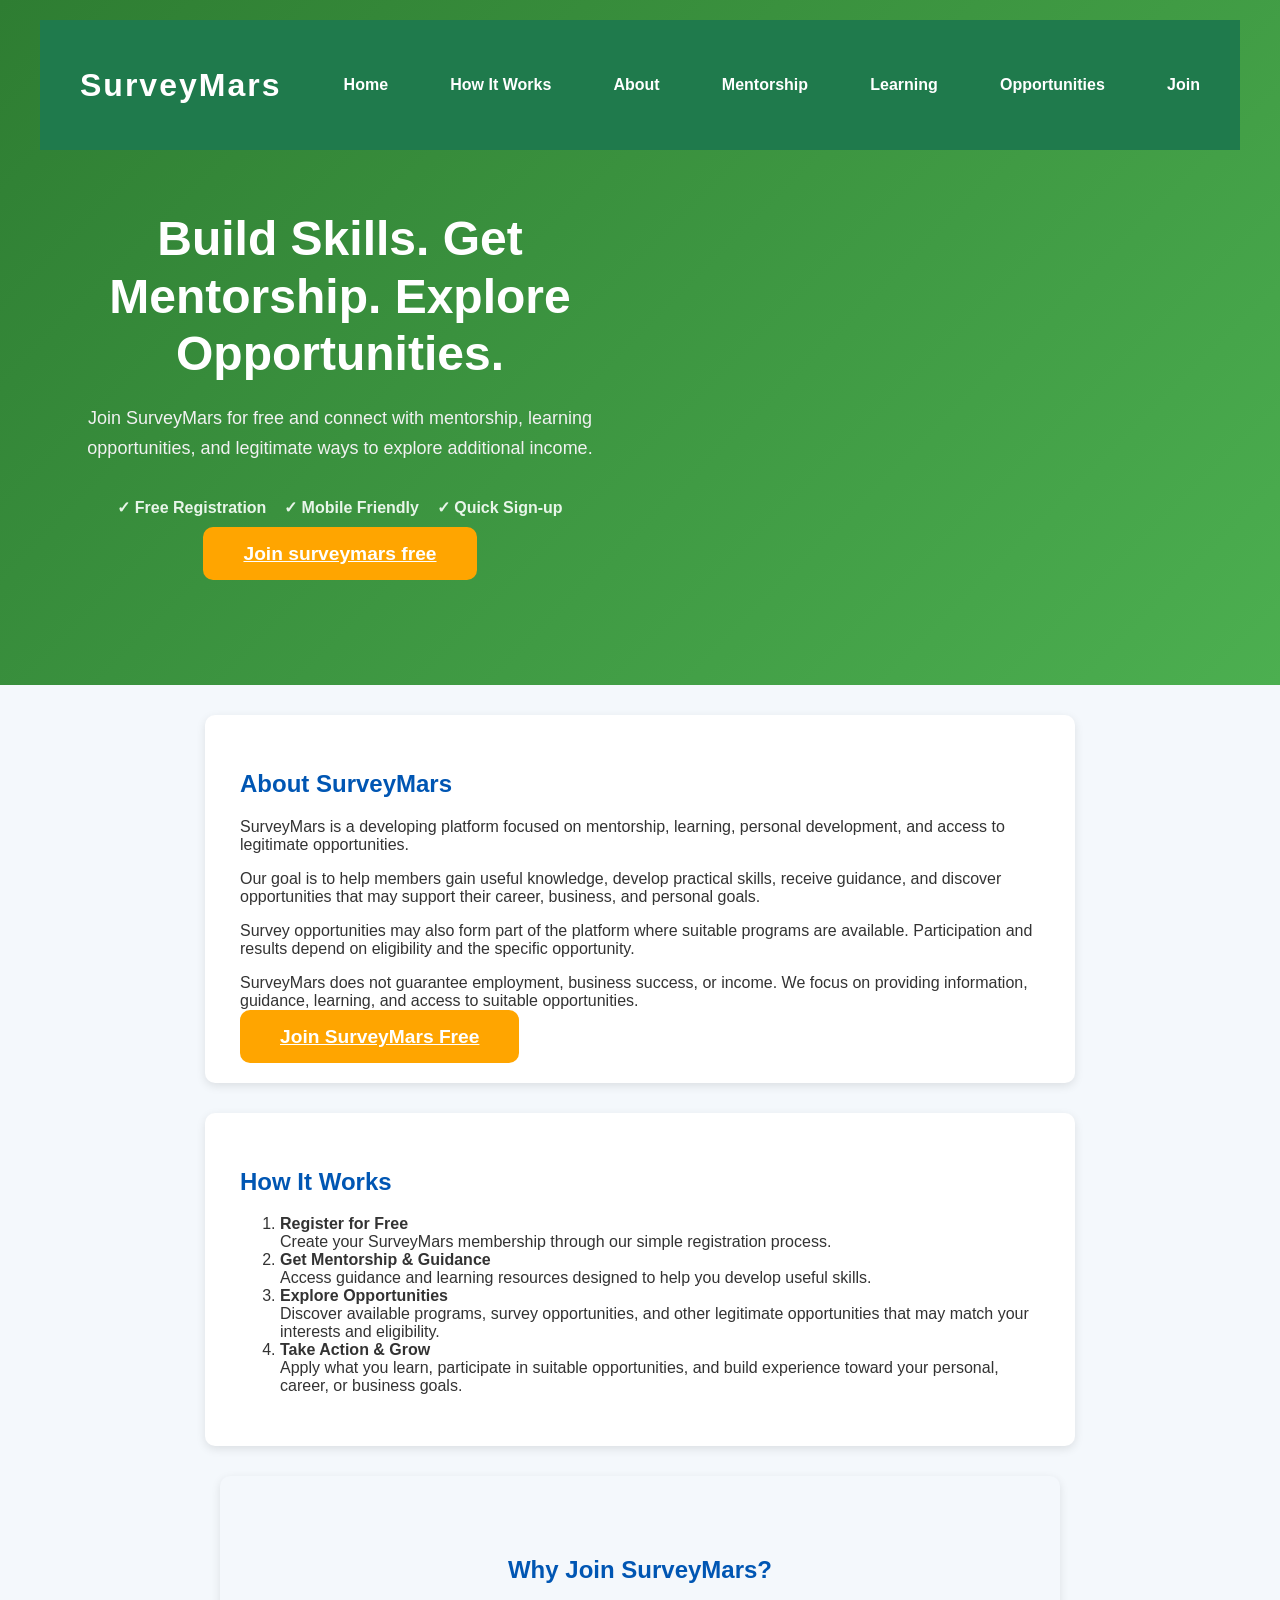
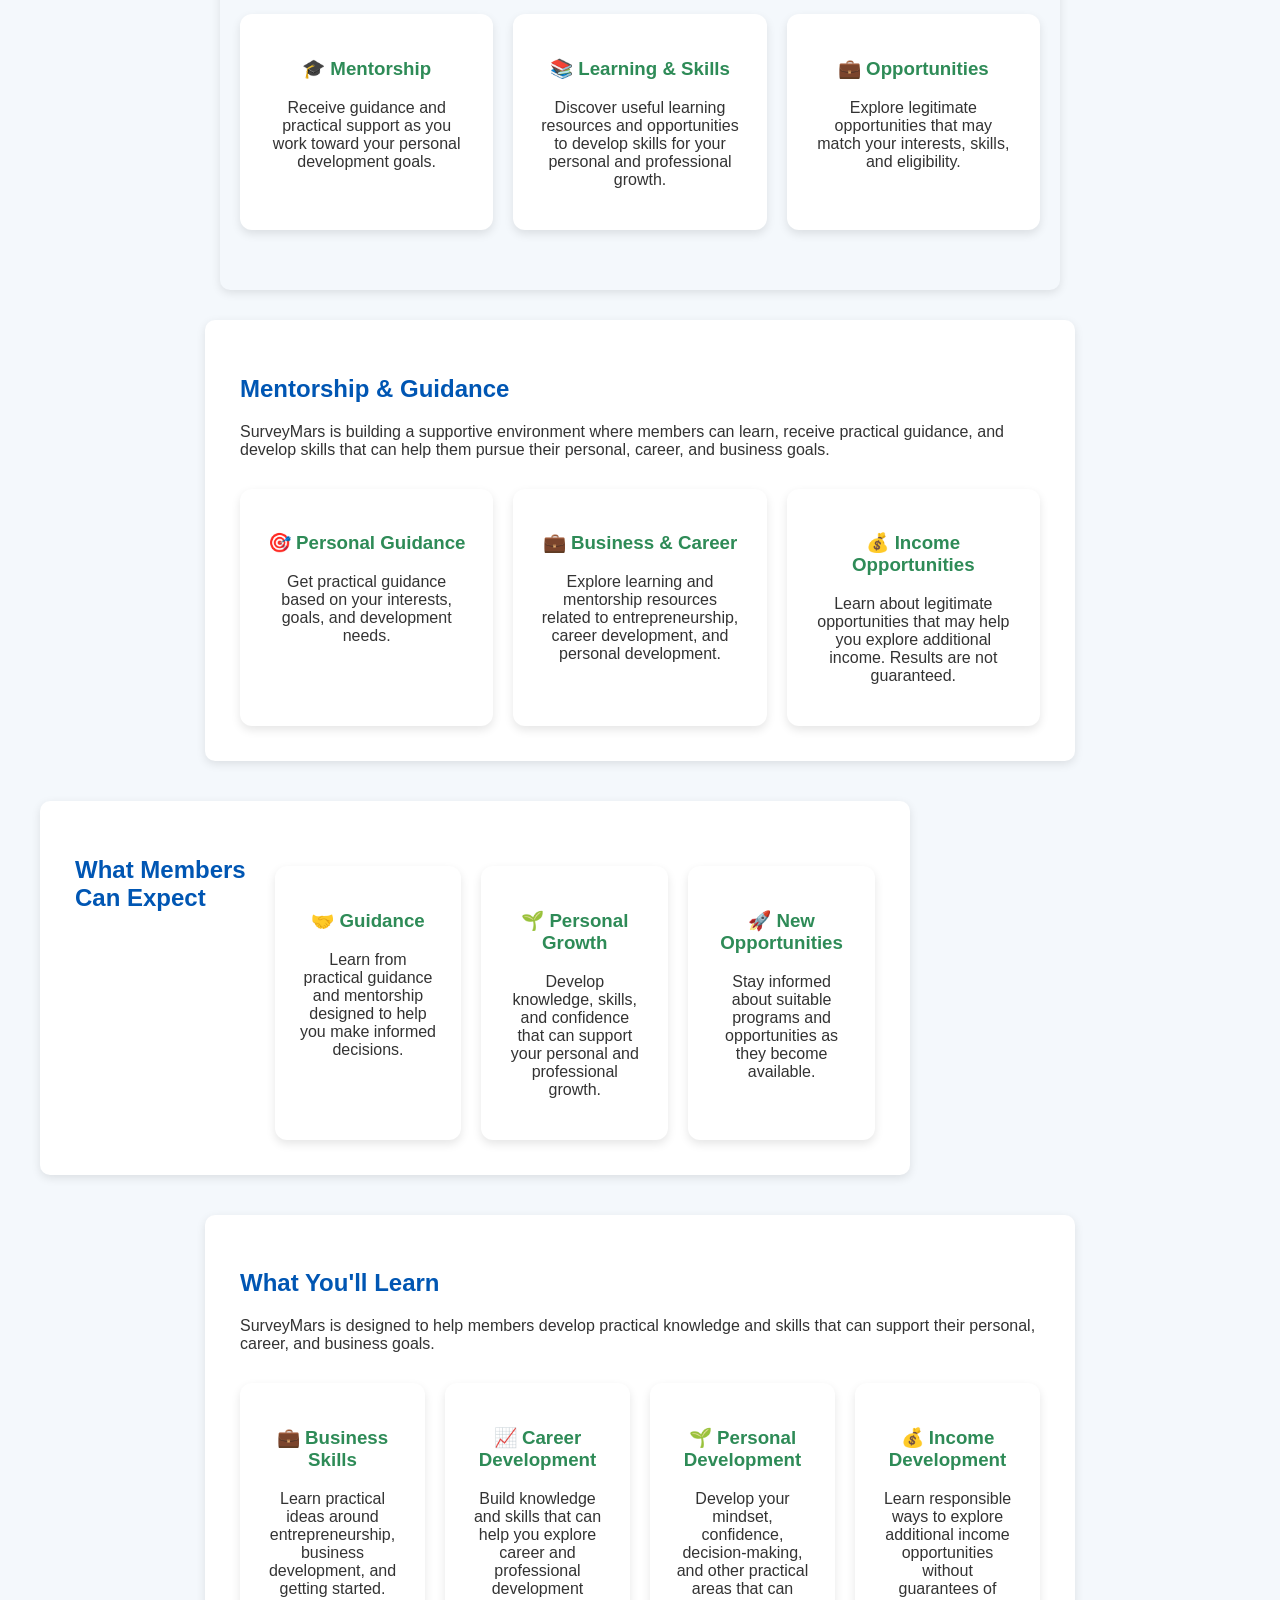
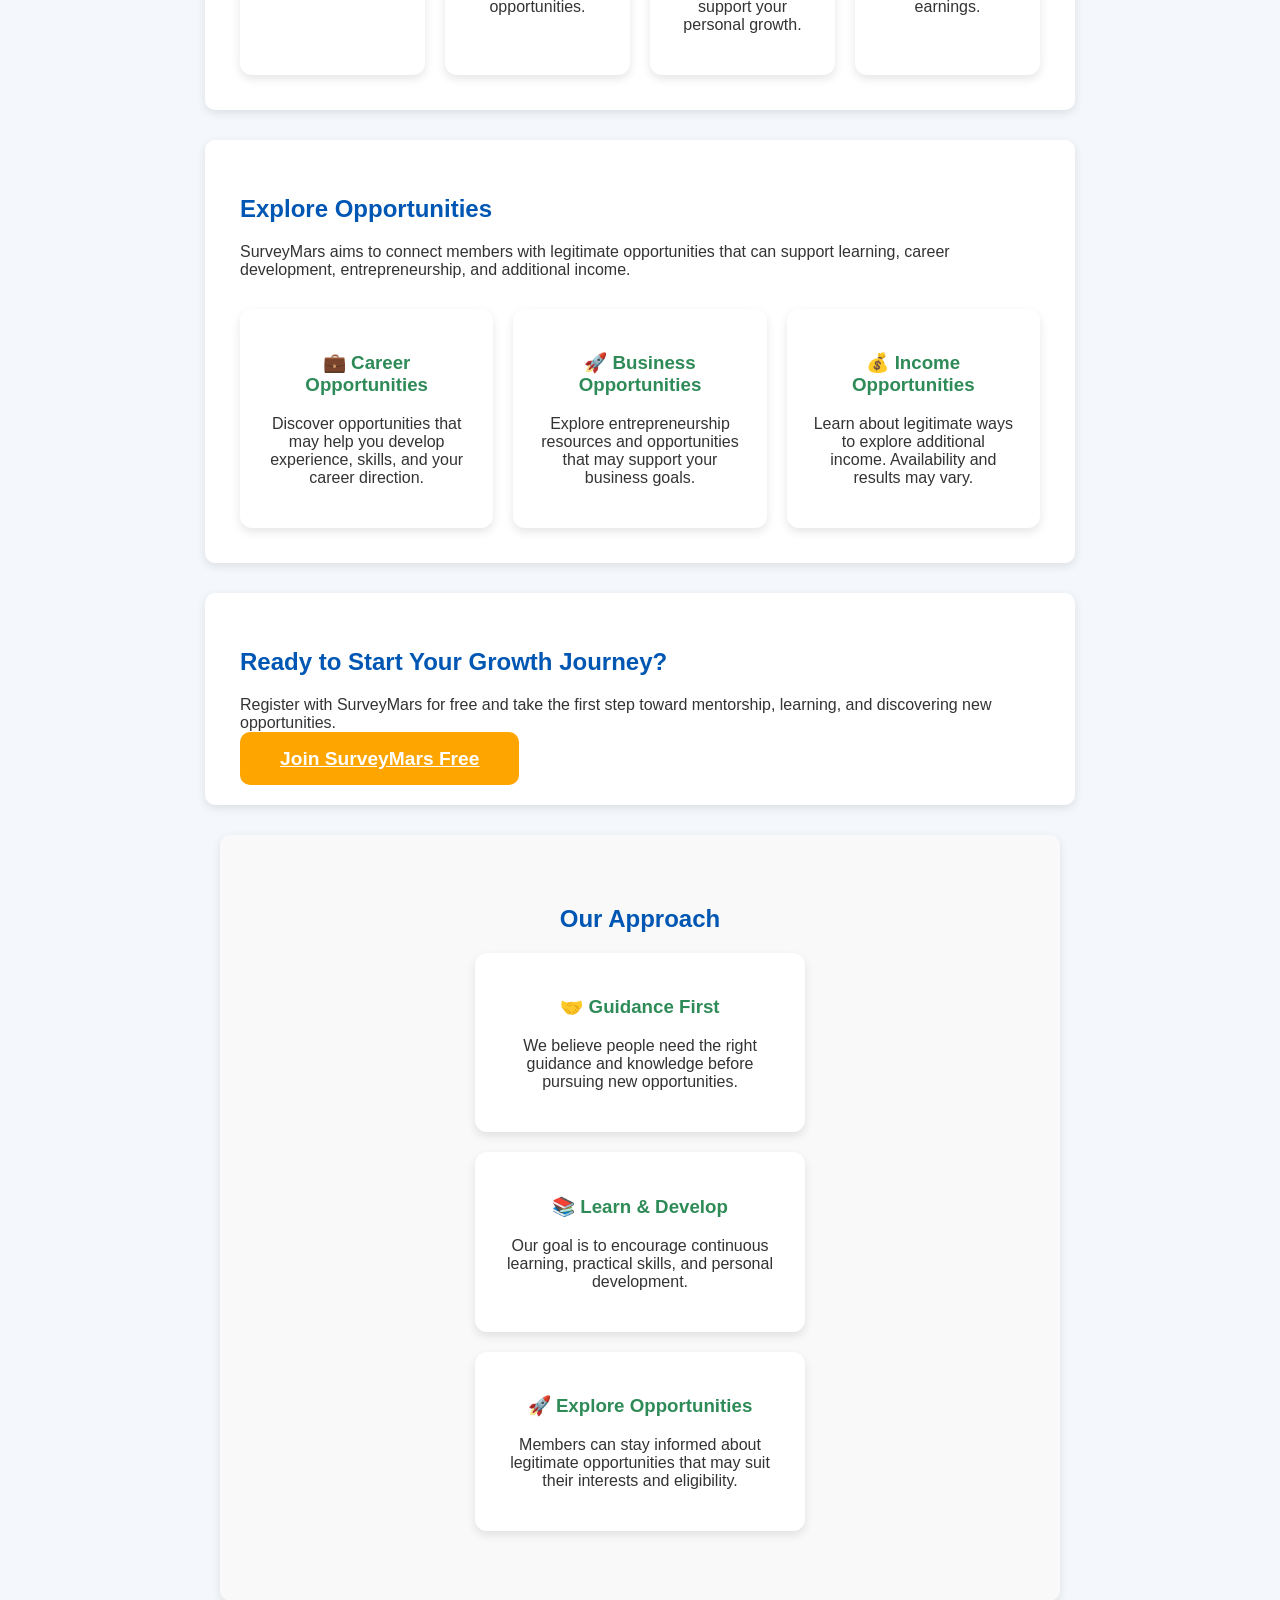
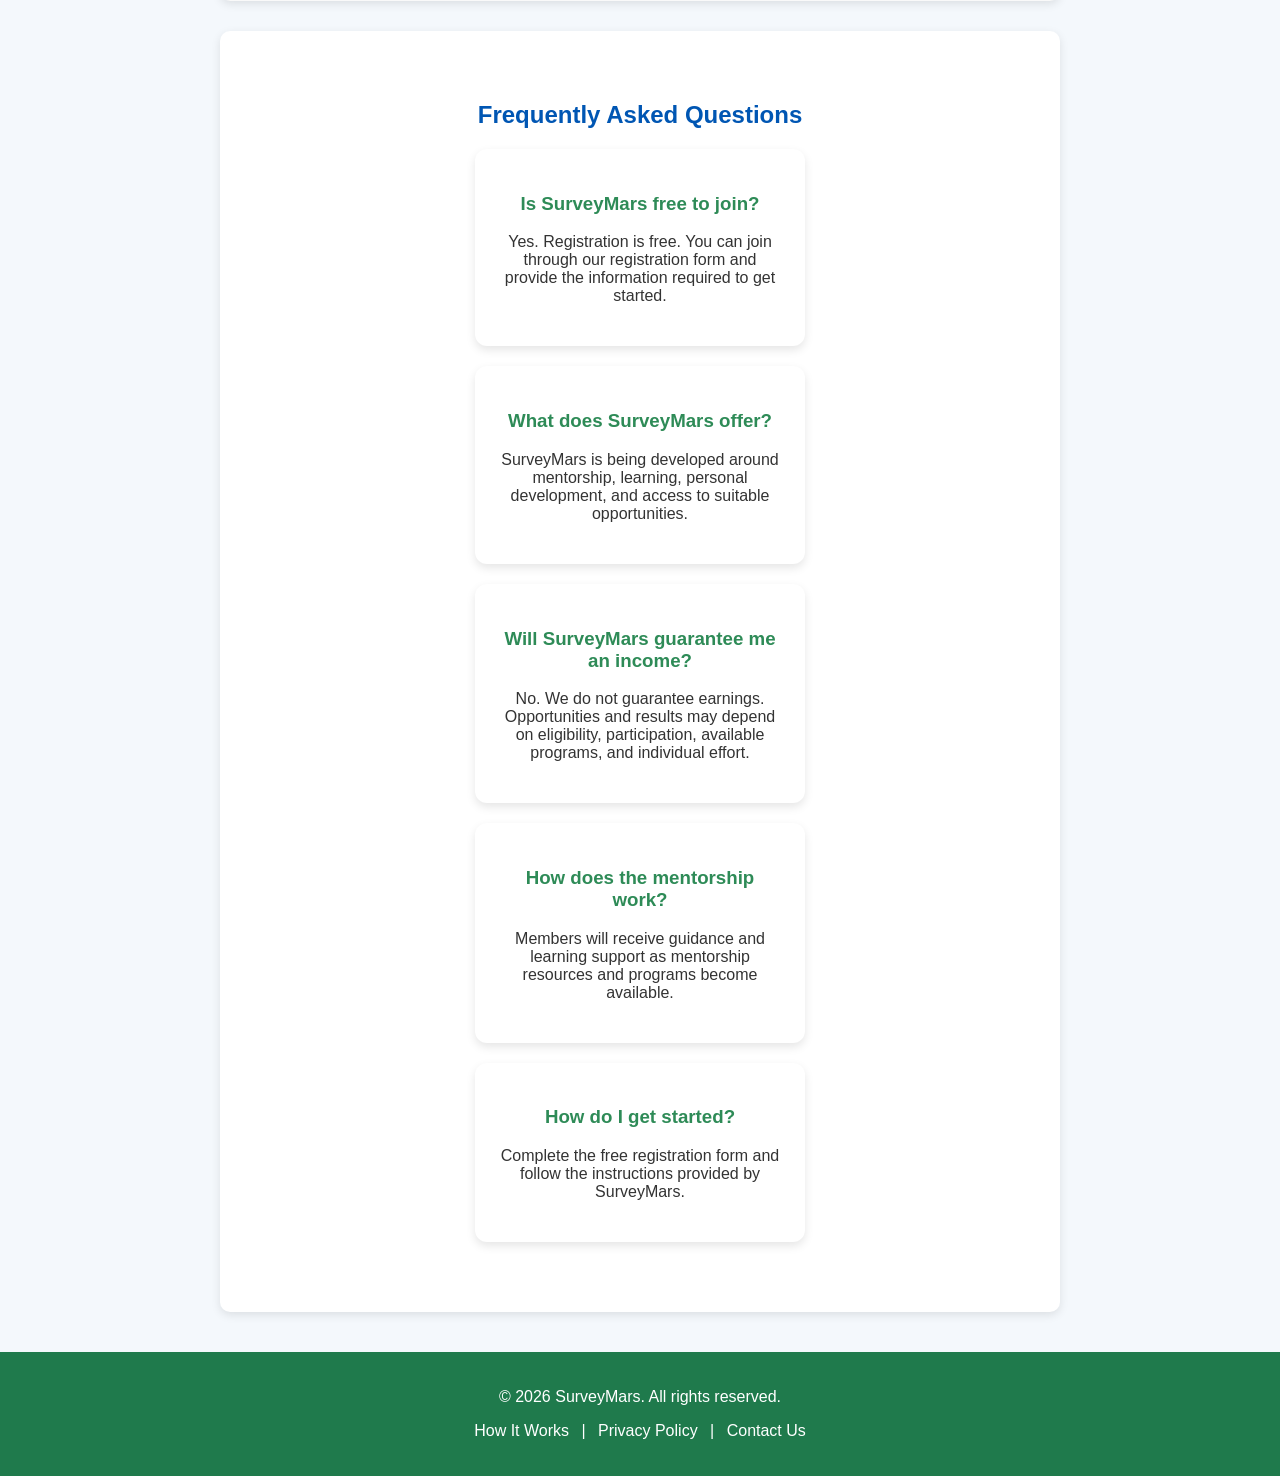
==== index.html @ c4105d72 "Revise card content for personal development focus Updated text to include 'personal development' in" ====
<!DOCTYPE html>
<html lang="en">
<head>
    <meta charset="UTF-8">
    <meta name="viewport" content="width=device-width, initial-scale=1.0">
    <title>SurveyMars - Mentorship & Opportunities</title>

    <link rel="stylesheet" href="style.css">
</head>

<body>

<header>

    <nav>
<h2 class="logo">SurveyMars</h2>

<a href="#home">Home</a>
<a href="#how-it-works">How It Works</a>
<a href="#about">About</a>
<a href="#mentorship">Mentorship</a>
<a href="#learning">Learning</a>
<a href="#opportunities">Opportunities</a>
<a href="https://docs.google.com/forms/d/e/1FAIpQLSdSUEeeW8lHMY0kcdT3Jd5jmRLgT4Q0TZgmj3oIfa9116o2vQ/viewform?usp=header">Join</a>
    </nav>

<div class="hero" id="home">

    <div class="hero-text">

       <h1>Build Skills. Get Mentorship. Explore Opportunities.</h1>

<p>
    Join SurveyMars for free and connect with mentorship, learning opportunities,
    and legitimate ways to explore additional income.
</p> 

<div class="trust-badge">
    ✓ Free Registration &nbsp;&nbsp; ✓ Mobile Friendly &nbsp;&nbsp; ✓ Quick Sign-up
</div>

<a href="https://docs.google.com/forms/d/e/1FAIpQLSdSUEeeW8lHMY0kcdT3Jd5jmRLgT4Q0TZgmj3oIfa9116o2vQ/viewform?usp=header" class="join">
    Join surveymars free
</a>

    </div>

    <div class="hero-image">


    </div>

</div>

</header>

<section id="about">
    <h2>About SurveyMars</h2>

    <p>
        SurveyMars is a developing platform focused on mentorship,
        learning, personal development, and access to legitimate
        opportunities.
    </p>

    <p>
        Our goal is to help members gain useful knowledge, develop
        practical skills, receive guidance, and discover opportunities
        that may support their career, business, and personal goals.
    </p>

    <p>
        Survey opportunities may also form part of the platform where
        suitable programs are available. Participation and results depend
        on eligibility and the specific opportunity.
    </p>

    <p>
        SurveyMars does not guarantee employment, business success, or
        income. We focus on providing information, guidance, learning,
        and access to suitable opportunities.
    </p>

    <a href="https://docs.google.com/forms/d/e/1FAIpQLSdSUEeeW8lHMY0kcdT3Jd5jmRLgT4Q0TZgmj3oIfa9116o2vQ/viewform?usp=header" class="join">
        Join SurveyMars Free
    </a>
</section>
<section id="how-it-works">
    <h2>How It Works</h2>

    <ol>
        <li>
            <strong>Register for Free</strong><br>
            Create your SurveyMars membership through our simple registration process.
        </li>

        <li>
            <strong>Get Mentorship & Guidance</strong><br>
            Access guidance and learning resources designed to help you develop useful skills.
        </li>

        <li>
            <strong>Explore Opportunities</strong><br>
            Discover available programs, survey opportunities, and other legitimate opportunities that may match your interests and eligibility.
        </li>

        <li>
    <strong>Take Action & Grow</strong><br>
    Apply what you learn, participate in suitable opportunities, and build experience toward your personal, career, or business goals.
</li>
    </ol>
</section>
<section id="benefits">
    <h2>Why Join SurveyMars?</h2>

    <div class="cards">

        <div class="card">
            <h3>🎓 Mentorship</h3>
            <p>
                Receive guidance and practical support as you work toward
                your personal development goals.
            </p>
        </div>

        <div class="card">
            <h3>📚 Learning & Skills</h3>
            <p>
                Discover useful learning resources and opportunities to
                develop skills for your personal and professional growth.
            </p>
        </div>

        <div class="card">
            <h3>💼 Opportunities</h3>
            <p>
                Explore legitimate opportunities that may match your
                interests, skills, and eligibility.
            </p>
        </div>

    </div>
</section>
    <section id="mentorship">
    <h2>Mentorship & Guidance</h2>

    <p>
        SurveyMars is building a supportive environment where members can
        learn, receive practical guidance, and develop skills that can help
        them pursue their personal, career, and business goals.
    </p>

    <div class="cards">

        <div class="card">
            <h3>🎯 Personal Guidance</h3>
            <p>
                Get practical guidance based on your interests, goals,
                and development needs.
            </p>
        </div>

        <div class="card">
            <h3>💼 Business & Career</h3>
            <p>
                Explore learning and mentorship resources related to
                entrepreneurship, career development, and personal development.
            </p>
        </div>

        <div class="card">
            <h3>💰 Income Opportunities</h3>
            <p>
                Learn about legitimate opportunities that may help you
                explore additional income. Results are not guaranteed.
            </p>
        </div>

    </div>
</section>
<section class="features">
    <h2>What Members Can Expect</h2>

    <div class="cards">

        <div class="card">
            <h3>🤝 Guidance</h3>
            <p>
                Learn from practical guidance and mentorship designed to help
                you make informed decisions.
            </p>
        </div>

        <div class="card">
            <h3>🌱 Personal Growth</h3>
            <p>
                Develop knowledge, skills, and confidence that can support
                your personal and professional growth.
            </p>
        </div>

        <div class="card">
            <h3>🚀 New Opportunities</h3>
            <p>
                Stay informed about suitable programs and opportunities as
                they become available.
            </p>
        </div>

    </div>
</section>
    <section id="learning">
    <h2>What You'll Learn</h2>

    <p>
        SurveyMars is designed to help members develop practical knowledge
        and skills that can support their personal, career, and business goals.
    </p>
      <div class="cards">
        

        <div class="card">
            <h3>💼 Business Skills</h3>
            <p>
                Learn practical ideas around entrepreneurship, business
                development, and getting started.
            </p>
        </div>

        <div class="card">
            <h3>📈 Career Development</h3>
            <p>
                Build knowledge and skills that can help you explore
                career and professional development opportunities.
            </p>
        </div>
        <div class="card">
    <h3>🌱 Personal Development</h3>
    <p>
        Develop your mindset, confidence, decision-making, and other
        practical areas that can support your personal growth.
    </p>
</div>

        <div class="card">
            <h3>💰 Income Development</h3>
            <p>
                Learn responsible ways to explore additional income
                opportunities without guarantees of earnings.
            </p>
        </div>

    </div>
</section>
    <section id="opportunities">
    <h2>Explore Opportunities</h2>

    <p>
        SurveyMars aims to connect members with legitimate opportunities
        that can support learning, career development, entrepreneurship,
        and additional income.
    </p>

    <div class="cards">

        <div class="card">
            <h3>💼 Career Opportunities</h3>
            <p>
                Discover opportunities that may help you develop experience,
                skills, and your career direction.
            </p>
        </div>

        <div class="card">
            <h3>🚀 Business Opportunities</h3>
            <p>
                Explore entrepreneurship resources and opportunities that
                may support your business goals.
            </p>
        </div>

        <div class="card">
            <h3>💰 Income Opportunities</h3>
            <p>
                Learn about legitimate ways to explore additional income.
                Availability and results may vary.
            </p>
        </div>

    </div>
</section>
    <section class="final-cta">
    <h2>Ready to Start Your Growth Journey?</h2>

    <p>
        Register with SurveyMars for free and take the first step toward
        mentorship, learning, and discovering new opportunities.
    </p>

    <a href="https://docs.google.com/forms/d/e/1FAIpQLSdSUEeeW8lHMY0kcdT3Jd5jmRLgT4Q0TZgmj3oIfa9116o2vQ/viewform?usp=header" class="join">
        Join SurveyMars Free
    </a>
</section>
    
<script src="script.js"></script>

<section class="testimonials">
    <h2>Our Approach</h2>

    <div class="card">
        <h3>🤝 Guidance First</h3>
        <p>
            We believe people need the right guidance and knowledge before
            pursuing new opportunities.
        </p>
    </div>

    <div class="card">
        <h3>📚 Learn & Develop</h3>
        <p>
            Our goal is to encourage continuous learning, practical skills,
            and personal development.
        </p>
    </div>

    <div class="card">
        <h3>🚀 Explore Opportunities</h3>
        <p>
            Members can stay informed about legitimate opportunities that
            may suit their interests and eligibility.
        </p>
    </div>
</section>
<section class="faq">
    <h2>Frequently Asked Questions</h2>

    <div class="card">
        <h3>Is SurveyMars free to join?</h3>
        <p>
            Yes. Registration is free. You can join through our registration
            form and provide the information required to get started.
        </p>
    </div>

    <div class="card">
        <h3>What does SurveyMars offer?</h3>
        <p>
            SurveyMars is being developed around mentorship, learning,
            personal development, and access to suitable opportunities.
        </p>
    </div>

    <div class="card">
        <h3>Will SurveyMars guarantee me an income?</h3>
        <p>
            No. We do not guarantee earnings. Opportunities and results may
            depend on eligibility, participation, available programs, and
            individual effort.
        </p>
    </div>

    <div class="card">
        <h3>How does the mentorship work?</h3>
        <p>
            Members will receive guidance and learning support as mentorship
            resources and programs become available.
        </p>
    </div>

    <div class="card">
        <h3>How do I get started?</h3>
        <p>
            Complete the free registration form and follow the instructions
            provided by SurveyMars.
        </p>
    </div>
</section>
<footer>
    <p>&copy; 2026 SurveyMars. All rights reserved.</p>

    <p>
        <a href="#how-it-works">How It Works</a> |
        <a href="privacy.html">Privacy Policy</a> |
        <a href="contact.html">Contact Us</a>
    </p>
</footer>

</body>
</html>
---- style.css ----
body {
    font-family: Arial, sans-serif;
    margin: 0;
    background-color: #f4f8fc;
    color: #333;
}

header {
    background: linear-gradient(135deg, #2E7D32, #4CAF50);
    color: white;
    padding: 20px 40px 60px;
}

nav {
    background-color: #1f7a4c;
    padding: 15px 20px;
    position: sticky;
    top: 0;
    z-index: 1000;
}

header h1 {
    margin: 0;
    font-size: 40px;
}

header p {
    font-size: 18px;
}

section {
    max-width: 800px;
    margin: 30px auto;
    background: white;
    padding: 35px;
    border-radius: 10px;
    box-shadow: 0 3px 10px rgba(0,0,0,0.1);
}

h2 {
    color: #0056b3;
}

button {
    background-color: #ff9800;
    color: white;
    border: none;
    padding: 15px 30px;
    font-size: 18px;
    border-radius: 8px;
    cursor: pointer;
}

button:hover {
    background-color: #e68900;
}

footer {
    background-color: #0056b3;
    color: white;
    text-align: center;
    padding: 15px;
    margin-top: 40px;
}
nav{
    display: flex;
    justify-content: space-between;
    align-items: center;
    padding: 20px 40px;
}

nav a{
    color: white;
    text-decoration: none;
    margin-left: 20px;
    font-weight: bold;
    transition: color 0.3s ease;
}

nav a:hover{
    color: #ff9800;
}

.hero{
    text-align:center;
    padding:60px 20px;
}
.features{
    display:flex;
    justify-content:space-around;
    gap:20px;
    margin:40px;
}

.card{
    background:white;
    padding:20px;
    border-radius:10px;
    box-shadow:0 2px 8px rgba(0,0,0,0.1);
    text-align:center;
    flex:1;
    transition: transform 0.3s ease, box-shadow 0.3s ease;
}

.card:hover{
    transform: translateY(-8px);
    box-shadow: 0 10px 25px rgba(0,0,0,0.15);
}
.hero{
    display:flex;
    justify-content:space-between;
    align-items:center;
    padding:60px 20px;
    gap:40px;
}

.hero-text{
    flex:1;
}
.hero-text p {
    margin-bottom: 30px;
}

.hero-image{
    flex:1;
    text-align:center;
}

.hero-image img{
    max-width:100%;
    height:auto;
}
.hero h1{
    font-size:48px;
    font-weight:bold;
    line-height:1.2;
    margin-bottom:20px;
}

.hero p{
    font-size:18px;
    line-height:1.7;
    color:#f1f1f1;
    margin-bottom:30px;
}
/* Mobile Responsive Design */
@media (max-width: 768px) {

    .hero {
        flex-direction: column;
        text-align: center;
    }

    .hero h1 {
        font-size: 32px;
    }

    .hero p {
        font-size: 16px;
    }

    .hero-image {
        margin-top: 30px;
    }

}
.join{
    transition: 0.3s;
}

.join:hover{
    background-color: darkorange;
    cursor: pointer;
}
@media (max-width: 768px){

    .hero{
        flex-direction: column;
        text-align: center;
    }

    .features{
        flex-direction: column;
    }

    nav{
        flex-direction: column;
        gap: 15px;
    }

}
.join {
    background: orange;
    color: white;
    padding: 16px 40px;
    border: none;
    border-radius: 10px;
    font-size: 1.2rem;
    font-weight: bold;
    transition: 0.3s;
}

.join:hover {
    background: darkorange;
    transform: scale(1.05);
    cursor: pointer;
}
.join:active {
    transform: scale(0.98);
}
.logo{
    font-size: 32px;
    font-weight: bold;
    color: white;
    letter-spacing: 2px;
    font-family: Arial, sans-serif;
}
.trust-badge{
    margin: 20px 0;
    font-size: 16px;
    font-weight: bold;
    color: #e8f5e9;
    line-height: 1.8;
}
#benefits {
    padding: 60px 20px;
    text-align: center;
    background: #f4f8fc;
}

.cards {
    display: flex;
    justify-content: center;
    gap: 20px;
    flex-wrap: wrap;
    margin-top: 30px;
}

.card {
    background: white;
    padding: 25px;
    border-radius: 12px;
    width: 280px;
    box-shadow: 0 4px 10px rgba(0,0,0,0.1);
    transition: 0.3s;
}

.card:hover {
    transform: translateY(-8px);
}

.card h3 {
    color: #2e8b57;
}
footer {
    background-color: #1f7a4c;
    color: white;
    text-align: center;
    padding: 20px;
    margin-top: 40px;
}

footer a {
    color: white;
    text-decoration: none;
    margin: 0 8px;
}

footer a:hover {
    text-decoration: underline;
}
.testimonials {
    padding: 50px 20px;
    text-align: center;
    background: #f9f9f9;
}

.testimonials .card {
    max-width: 600px;
    margin: 20px auto;
}
.faq {
    padding: 50px 20px;
    background-color: #ffffff;
    text-align: center;
}

.faq .card {
    max-width: 700px;
    margin: 20px auto;
}
@media (max-width: 768px) {
    section {
        padding: 25px 20px;
        margin: 20px 10px;
    }
}
@media (max-width: 600px) {
    nav {
        padding: 15px 10px;
    }

    nav a {
        margin-left: 8px;
        font-size: 14px;
    }

    .logo {
        font-size: 26px;
    }
}
@media (max-width: 600px) {
    .cards {
        flex-direction: column;
        align-items: center;
    }

    .card {
        width: 100%;
        max-width: 320px;
        box-sizing: border-box;
    }

    .features {
        flex-direction: column;
        margin: 20px 10px;
    }
}
@media (max-width: 600px) {
    .join {
        display: inline-block;
        max-width: 90%;
        box-sizing: border-box;
        text-align: center;
    }

    .trust-badge {
        font-size: 14px;
    }
}
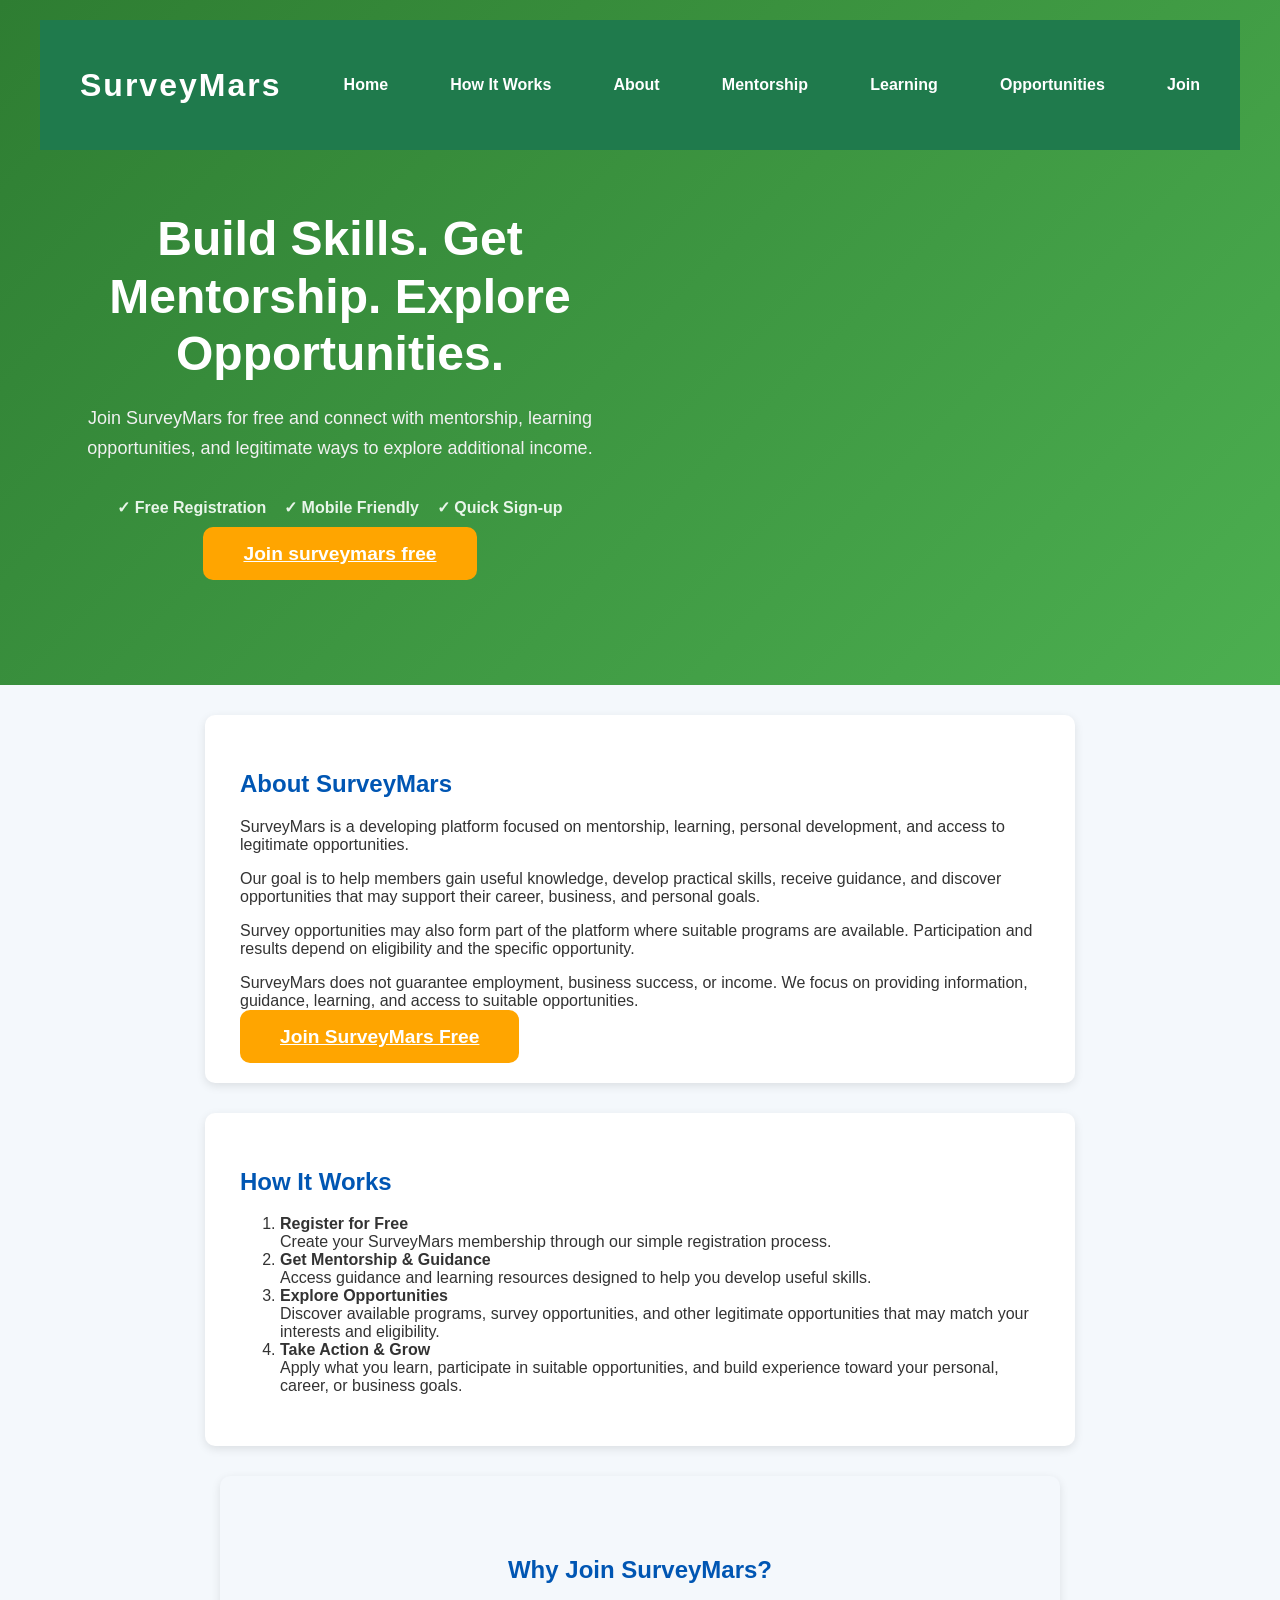
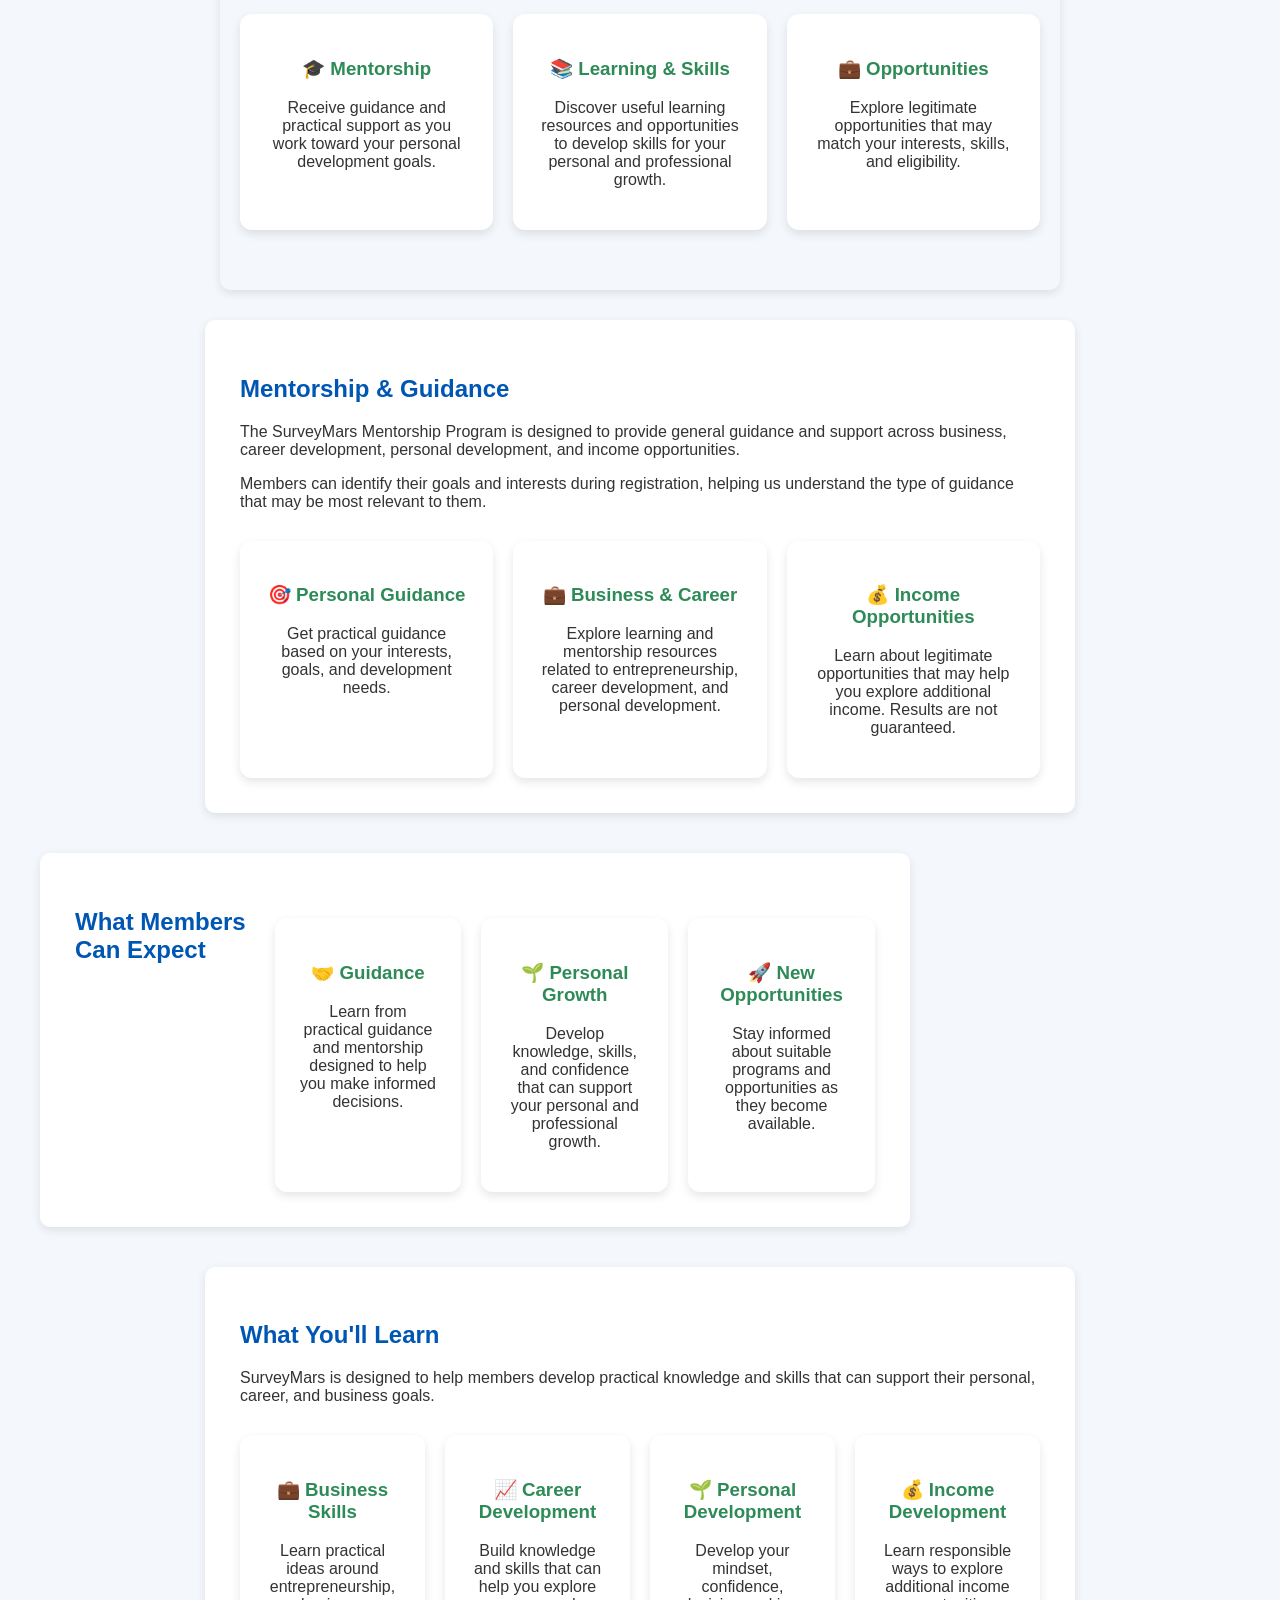
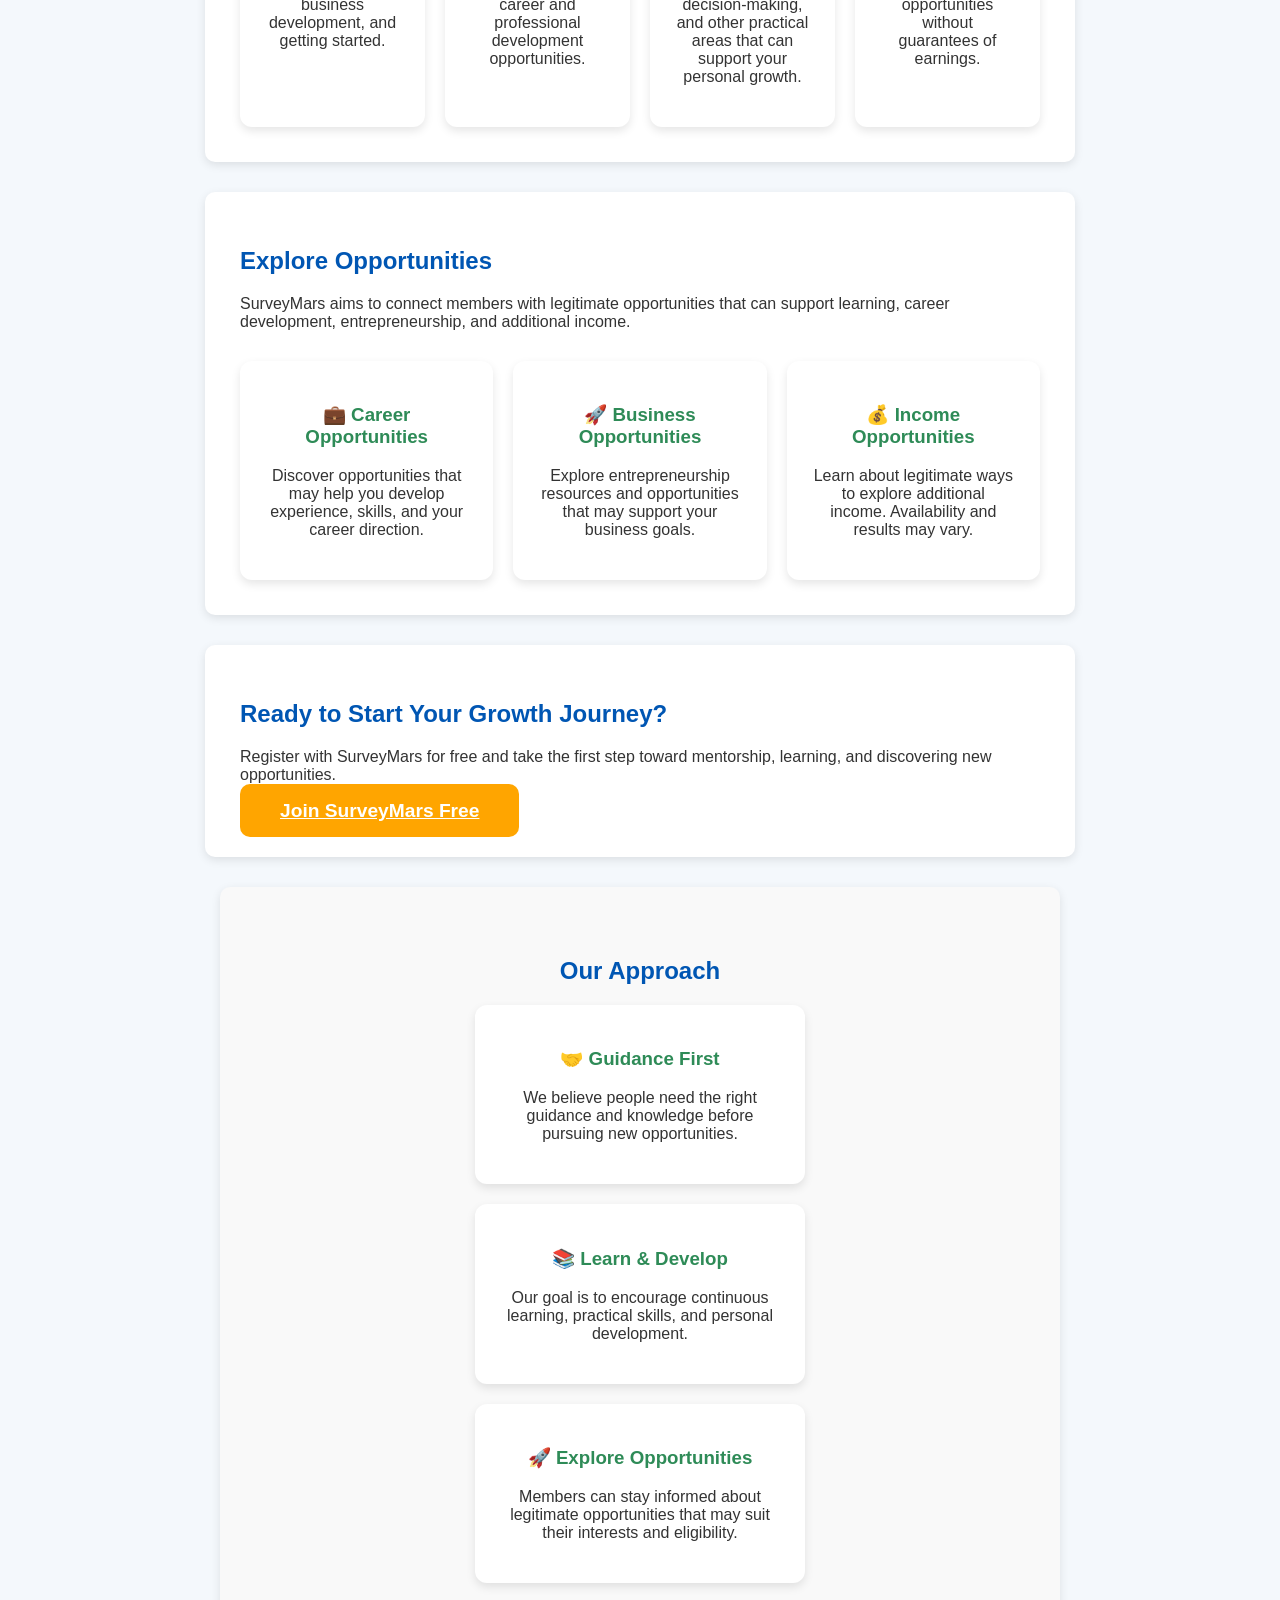
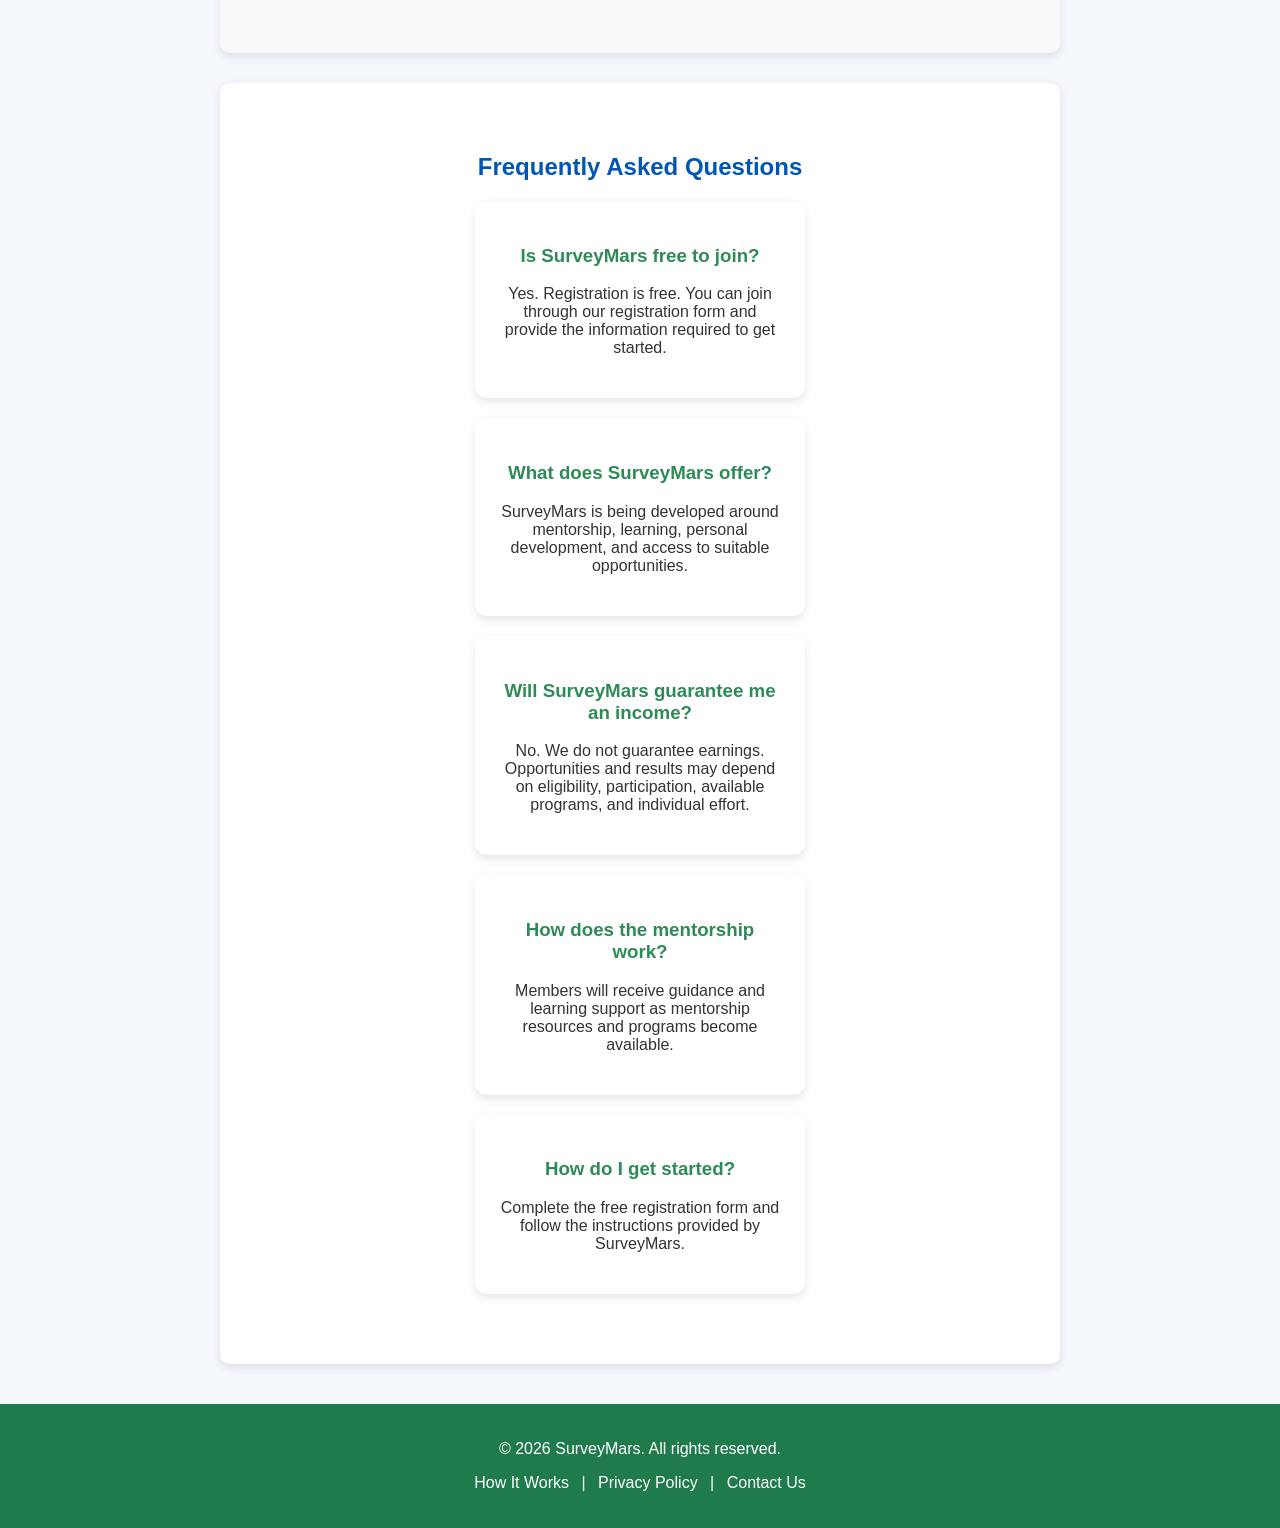
==== commit ebe5234e: "Revise mentorship program description in index.html Updated the description of the SurveyMars Mentor" ====
--- a/index.html
+++ b/index.html
@@ -145,10 +145,16 @@
     <h2>Mentorship & Guidance</h2>
 
     <p>
-        SurveyMars is building a supportive environment where members can
-        learn, receive practical guidance, and develop skills that can help
-        them pursue their personal, career, and business goals.
-    </p>
+    The SurveyMars Mentorship Program is designed to provide general
+    guidance and support across business, career development, personal
+    development, and income opportunities.
+</p>
+
+<p>
+    Members can identify their goals and interests during registration,
+    helping us understand the type of guidance that may be most relevant
+    to them.
+</p>
 
     <div class="cards">
 
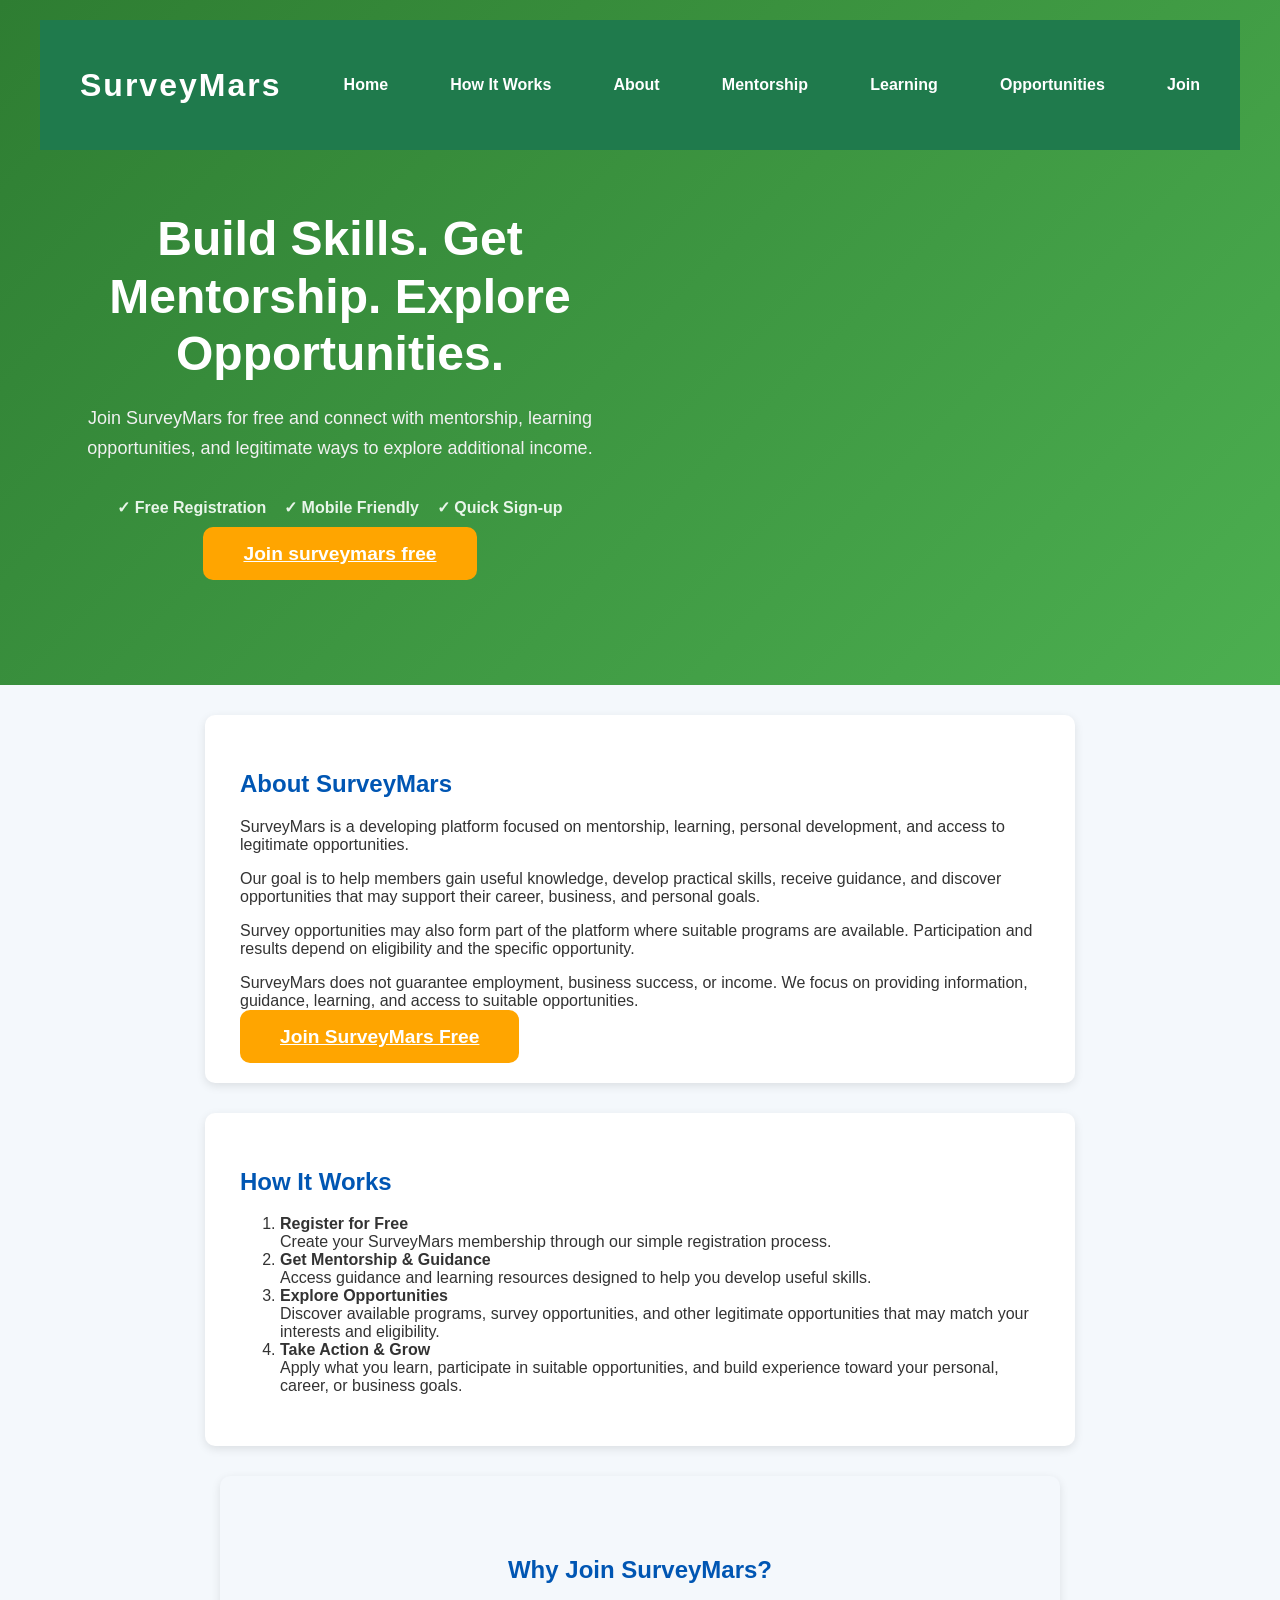
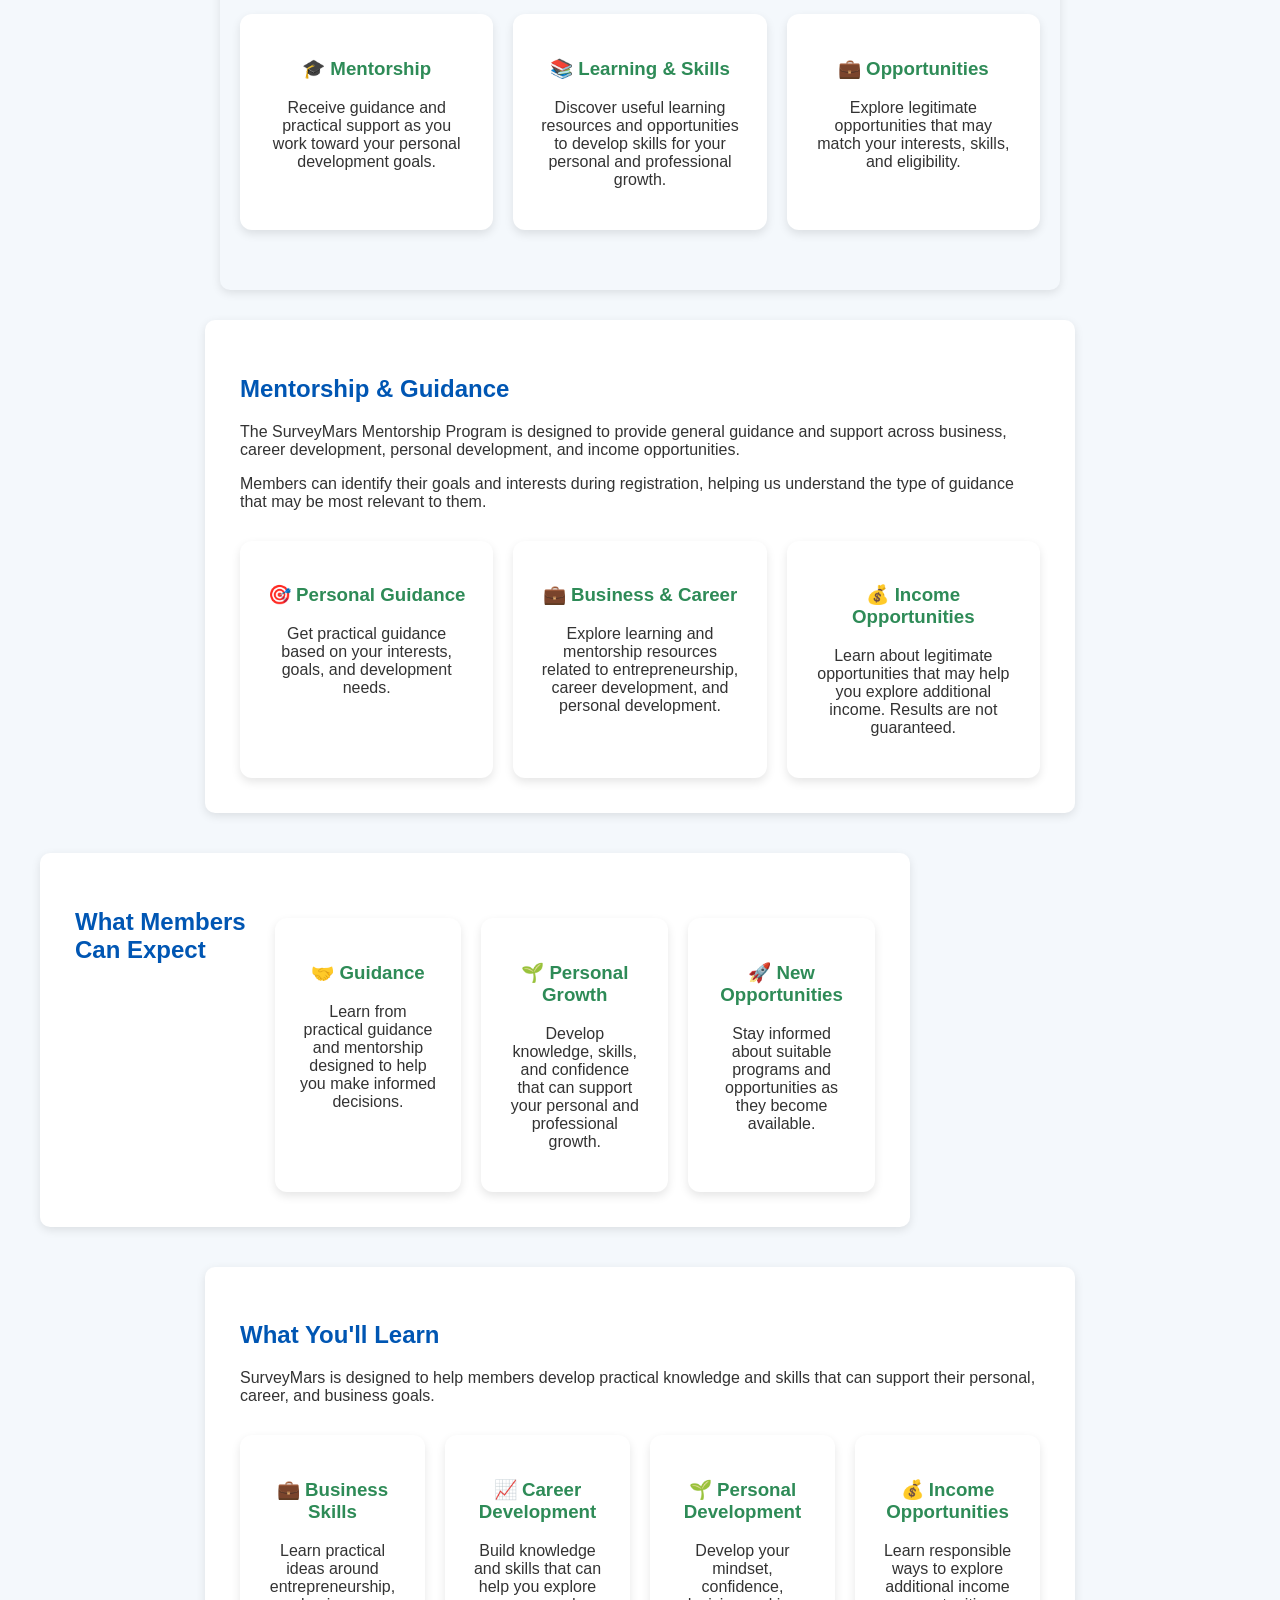
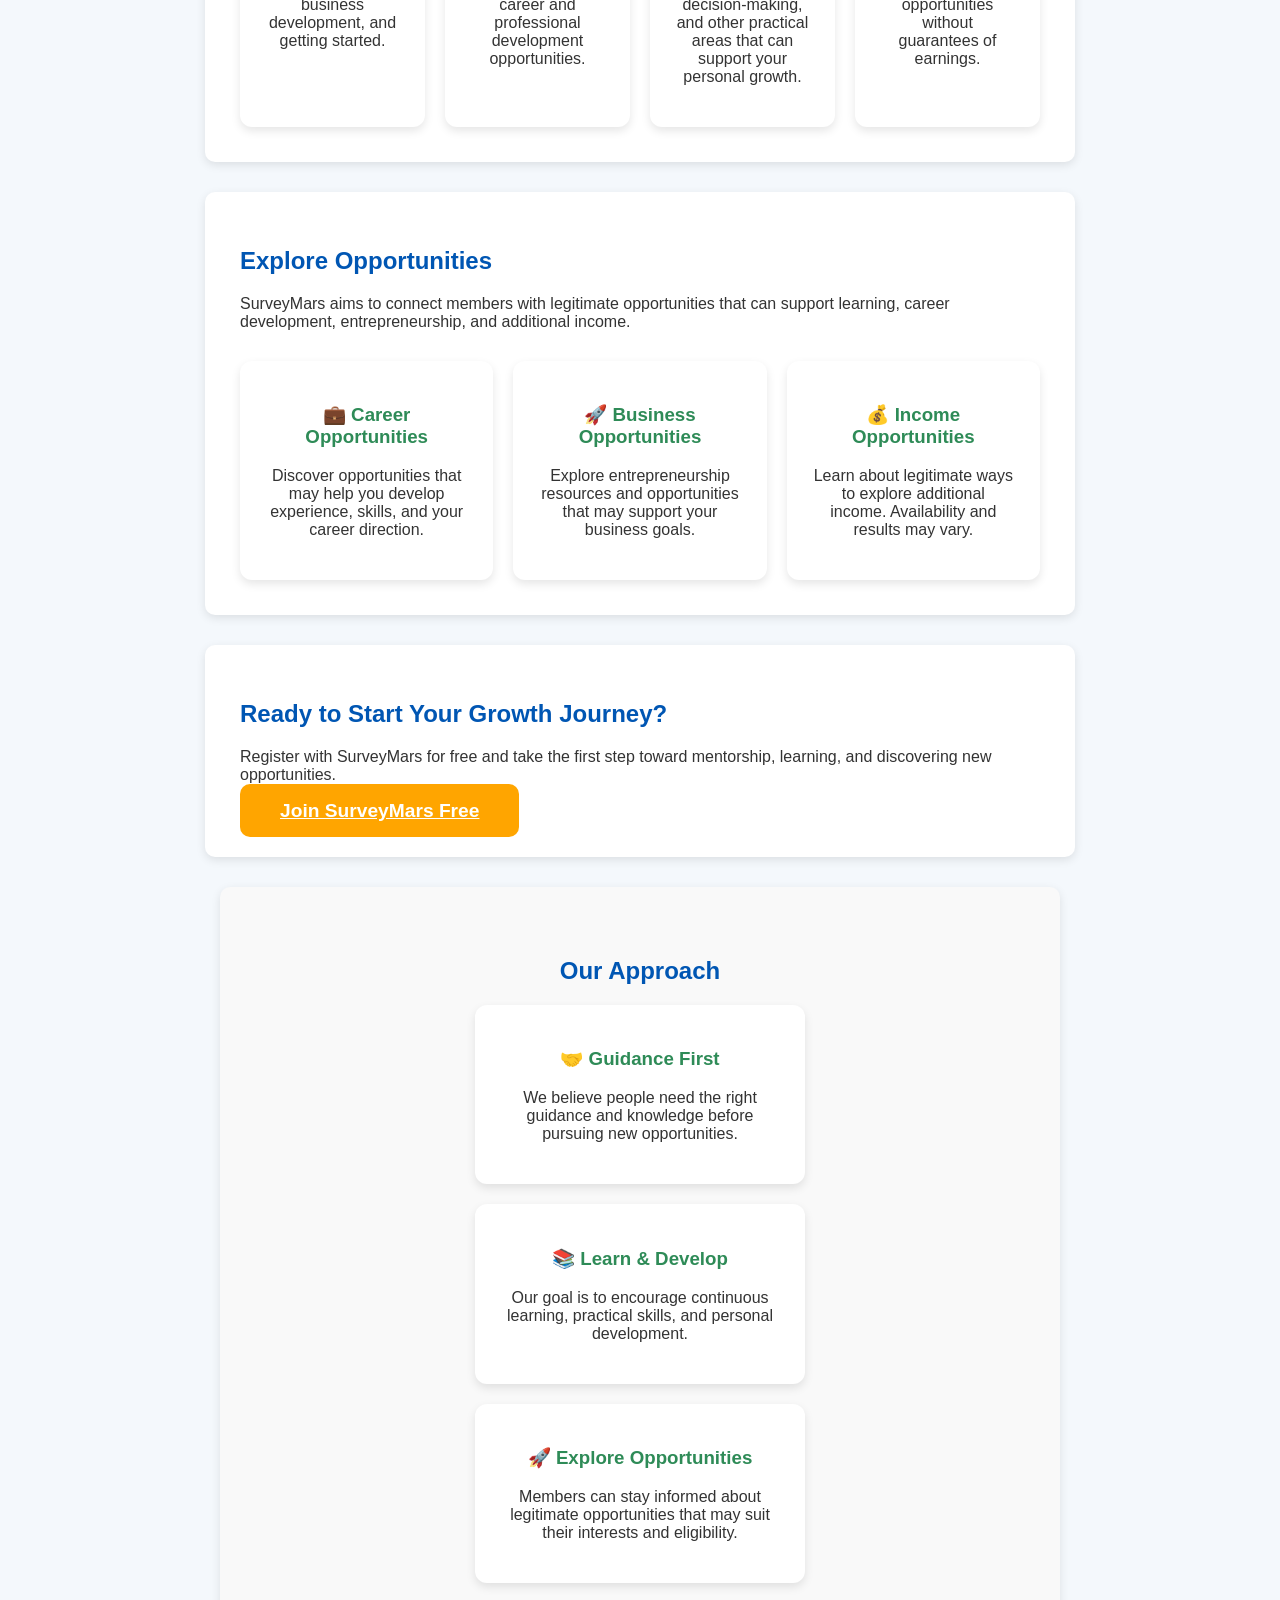
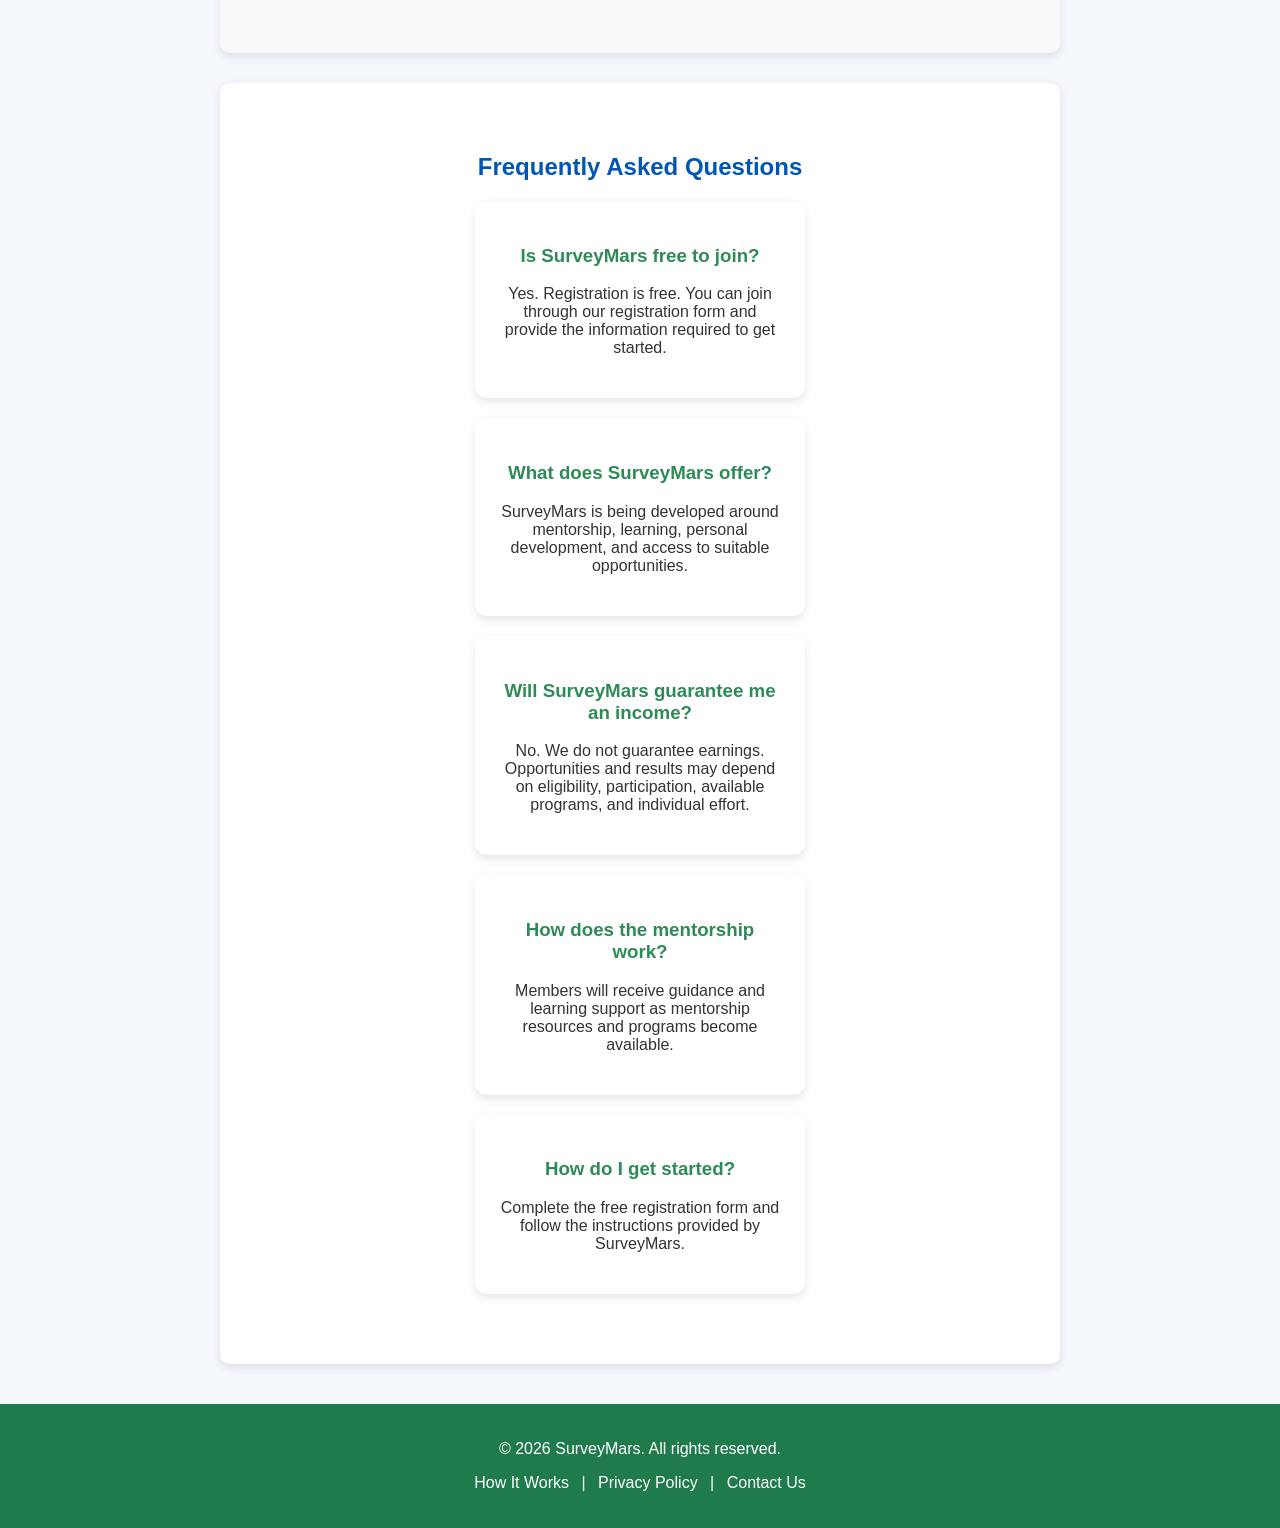
==== commit 48bc12e6: "Rename section from 'Income Development' to 'Income Opportunities'" ====
--- a/index.html
+++ b/index.html
@@ -249,7 +249,7 @@
 </div>
 
         <div class="card">
-            <h3>💰 Income Development</h3>
+            <h3>💰 Income Opportunities</h3>
             <p>
                 Learn responsible ways to explore additional income
                 opportunities without guarantees of earnings.
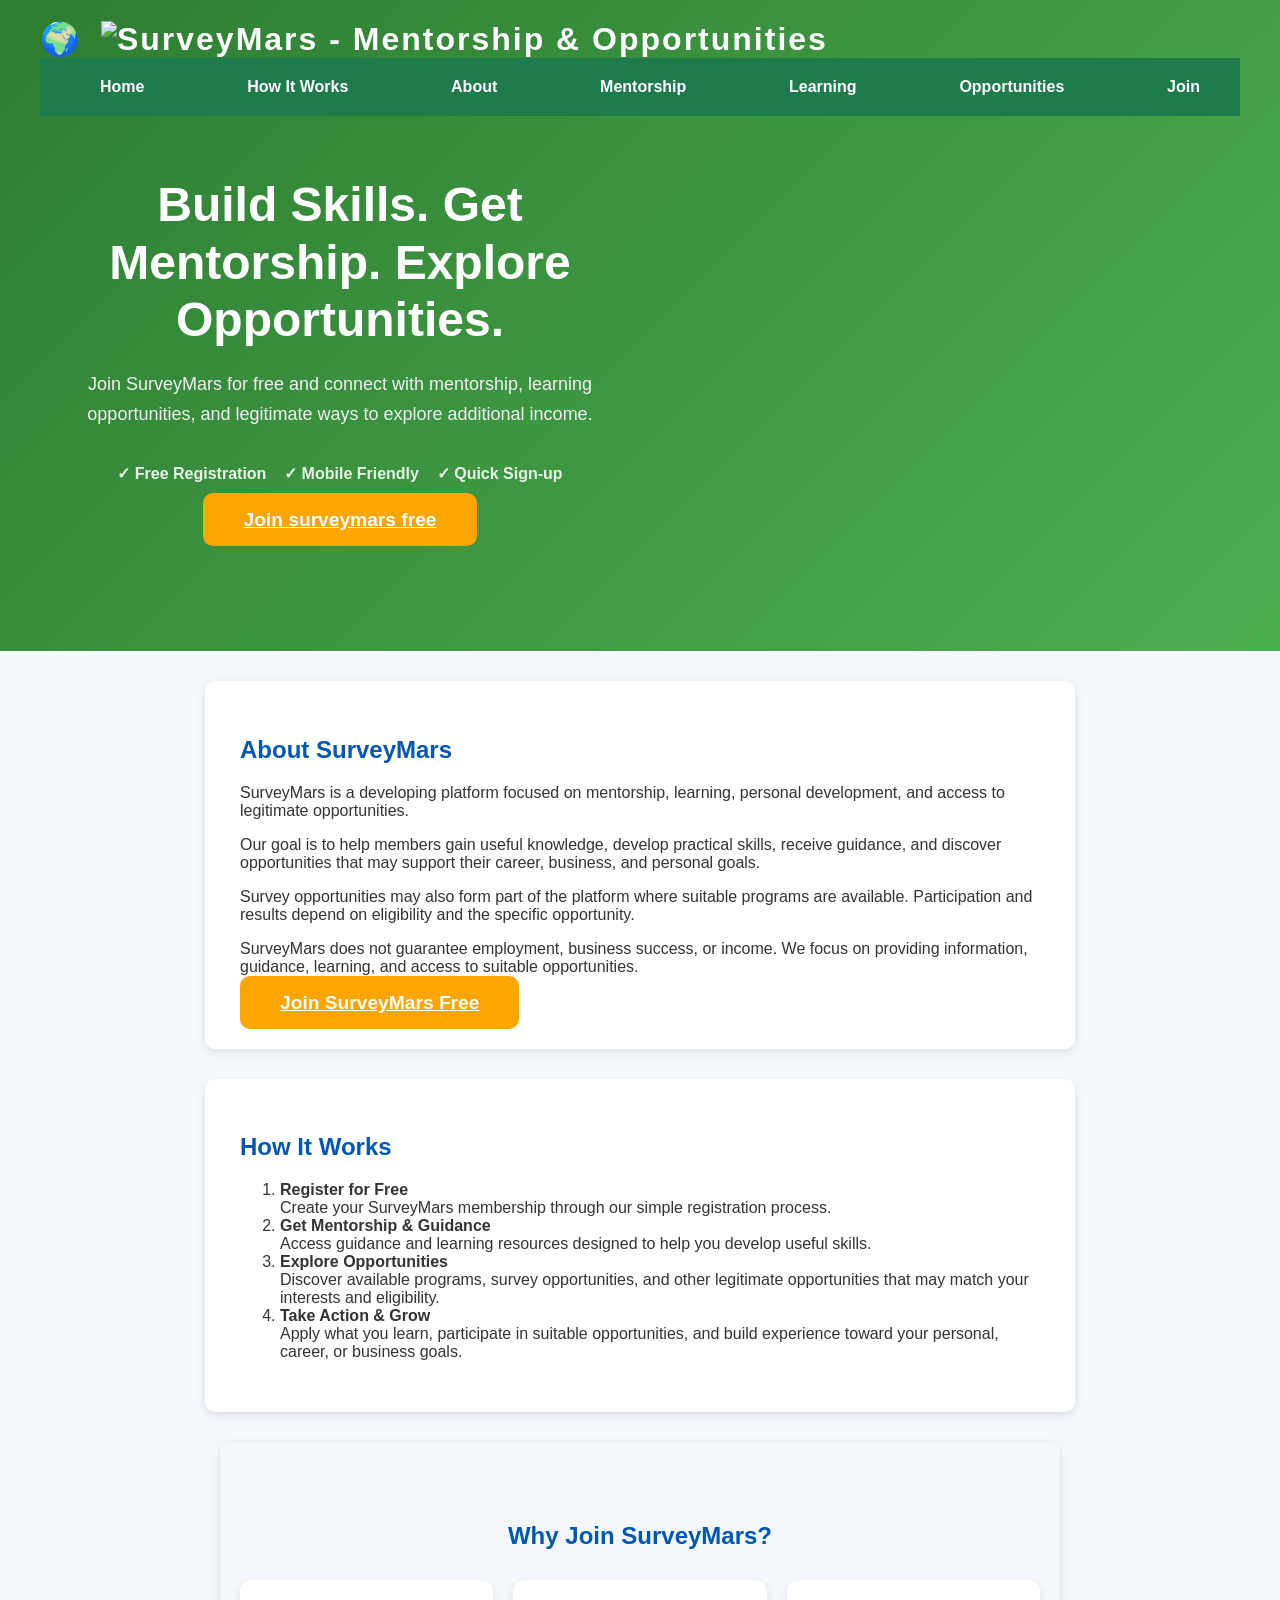
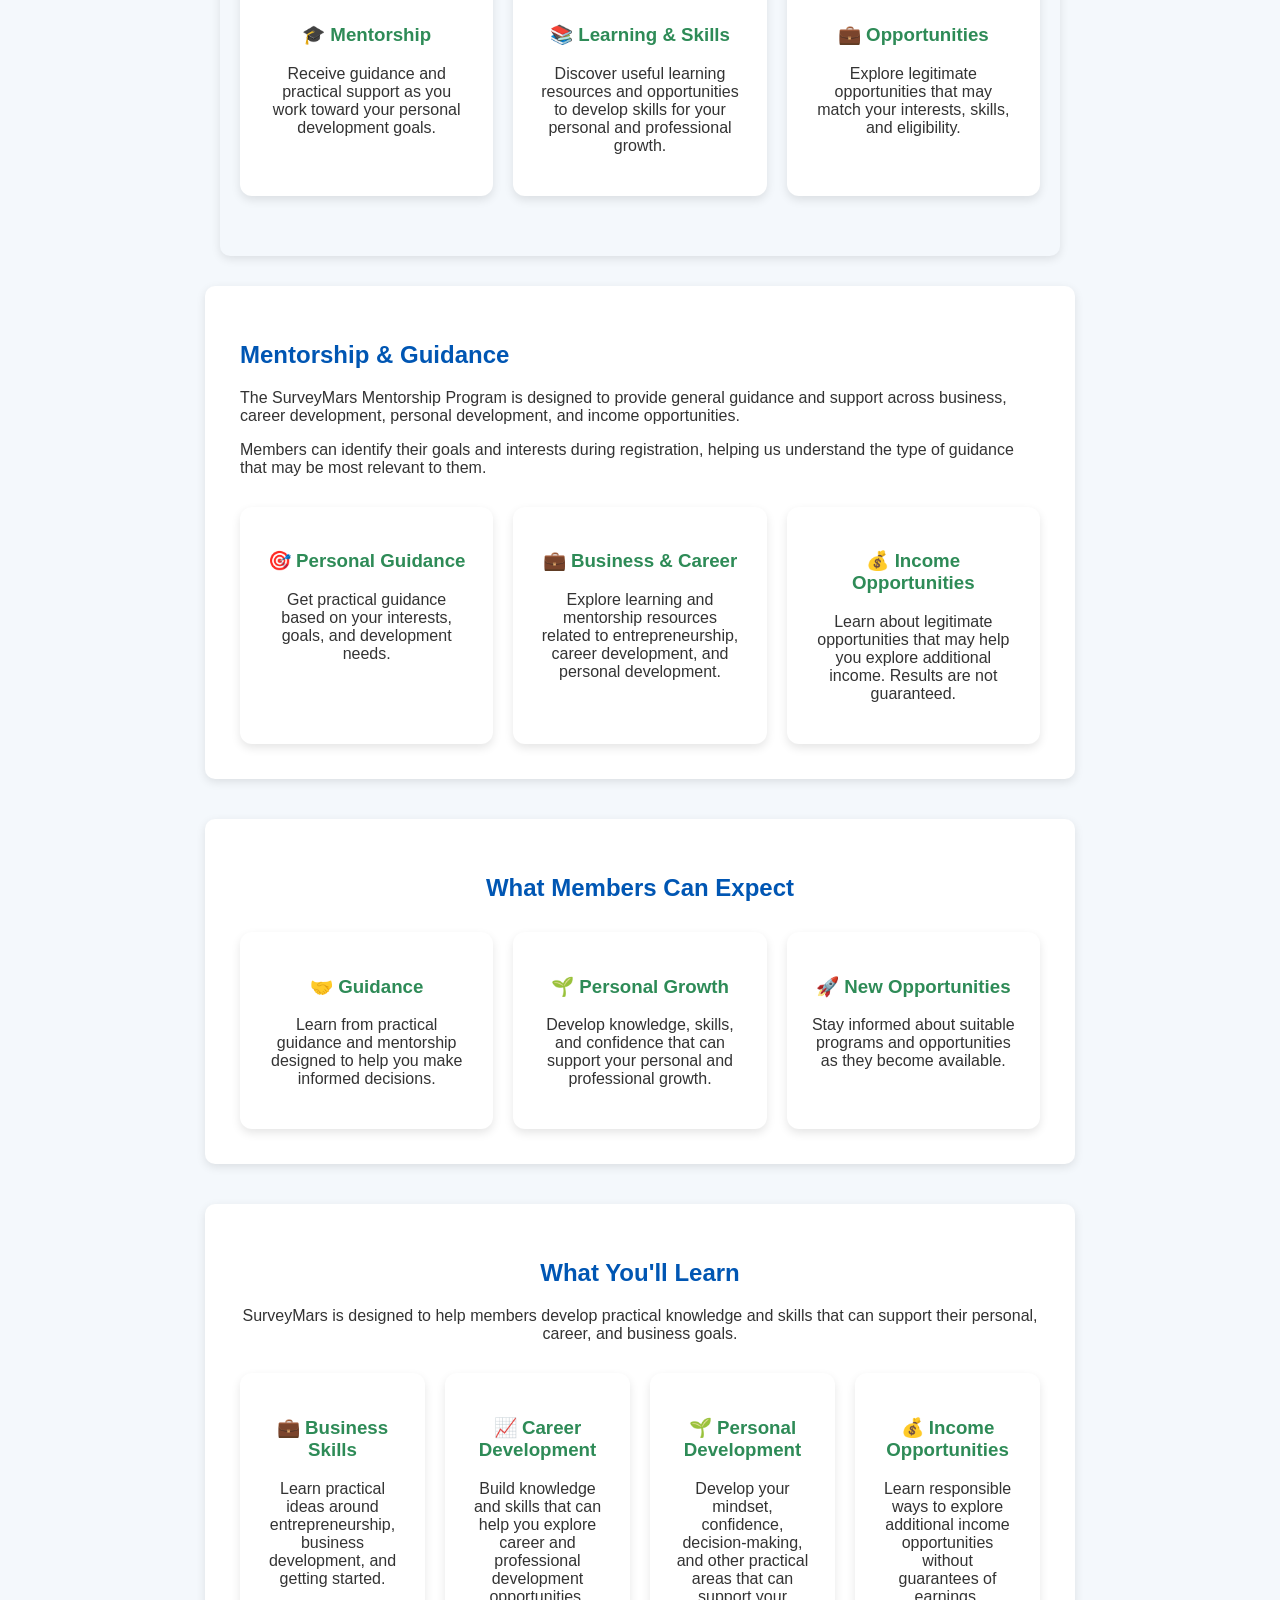
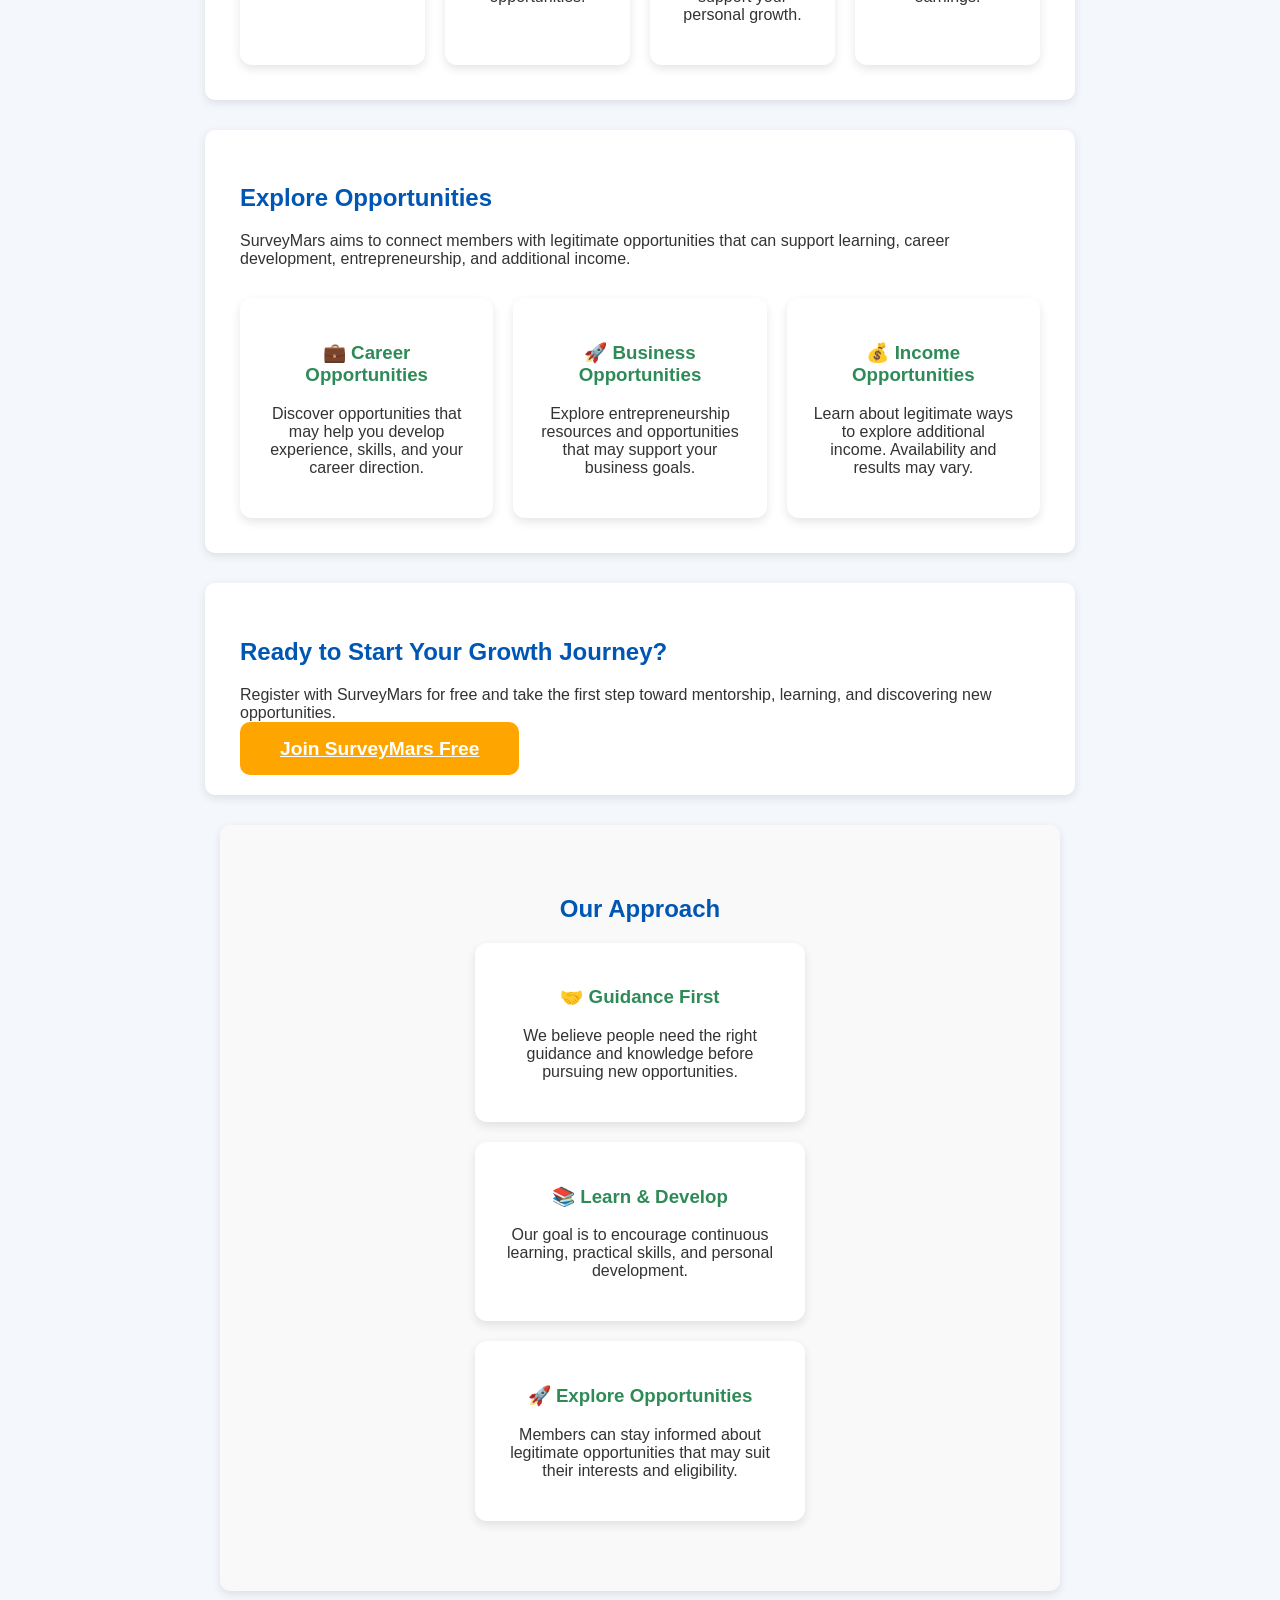
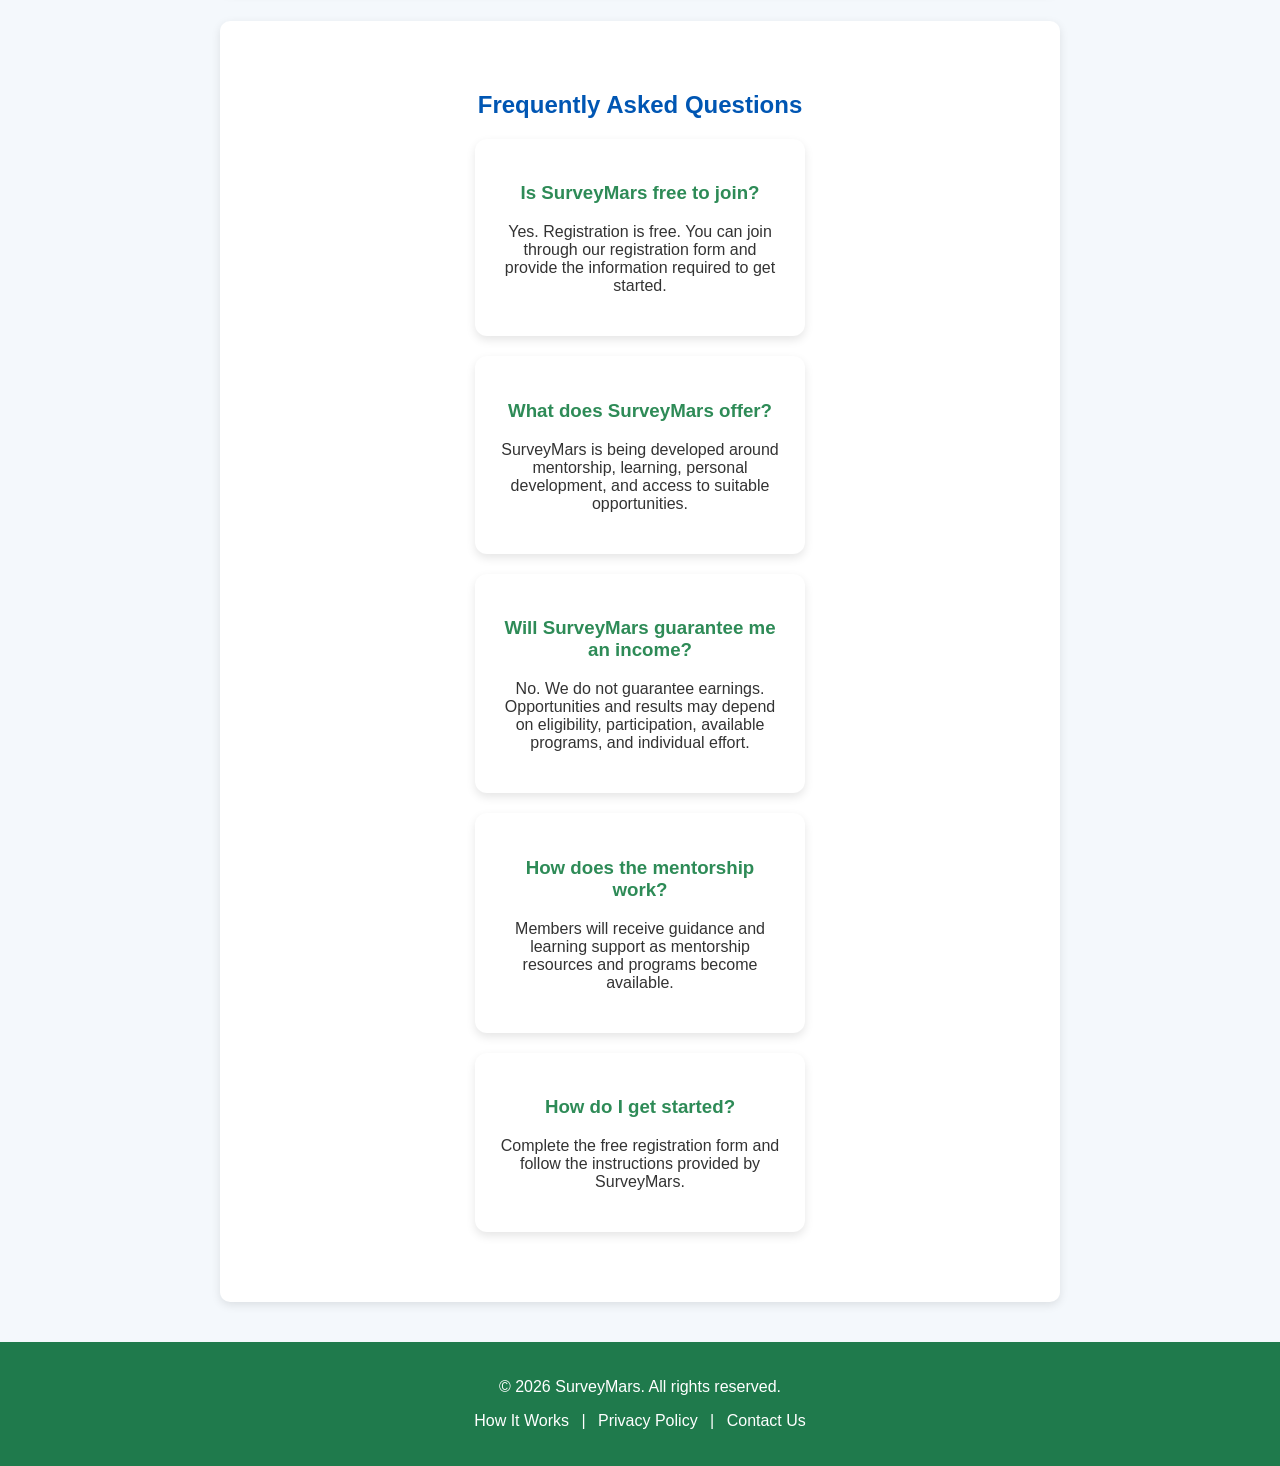
==== commit 7e949fd8: "Add logo image to header in index.html" ====
--- a/index.html
+++ b/index.html
@@ -11,9 +11,12 @@
 <body>
 
 <header>
+    <div class="logo">
+        <img src="surveymars-logo.png" alt="SurveyMars - Mentorship & Opportunities">
+    </div>
+
 
     <nav>
-<h2 class="logo">SurveyMars</h2>
 
 <a href="#home">Home</a>
 <a href="#how-it-works">How It Works</a>
--- a/style.css
+++ b/style.css
@@ -85,11 +85,10 @@
     text-align:center;
     padding:60px 20px;
 }
-.features{
-    display:flex;
-    justify-content:space-around;
-    gap:20px;
-    margin:40px;
+.features {
+    text-align: center;
+    margin: 40px auto;
+    max-width: 800px;
 }
 
 .card{
@@ -298,15 +297,22 @@
 @media (max-width: 600px) {
     nav {
         padding: 15px 10px;
+        gap: 10px;
+        flex-wrap: wrap;
+        justify-content: center;
     }
 
     nav a {
-        margin-left: 8px;
-        font-size: 14px;
+        margin-left: 0;
+        font-size: 13px;
+        padding: 5px;
     }
 
     .logo {
+        width: 100%;
+        text-align: center;
         font-size: 26px;
+        margin-bottom: 5px;
     }
 }
 @media (max-width: 600px) {
@@ -338,3 +344,17 @@
         font-size: 14px;
     }
 }
+#learning {
+    text-align: center;
+}
+
+#learning .cards {
+    display: flex;
+    justify-content: center;
+    gap: 20px;
+    flex-wrap: wrap;
+}
+.logo::before {
+    content: "🌍";
+    margin-right: 8px;
+}
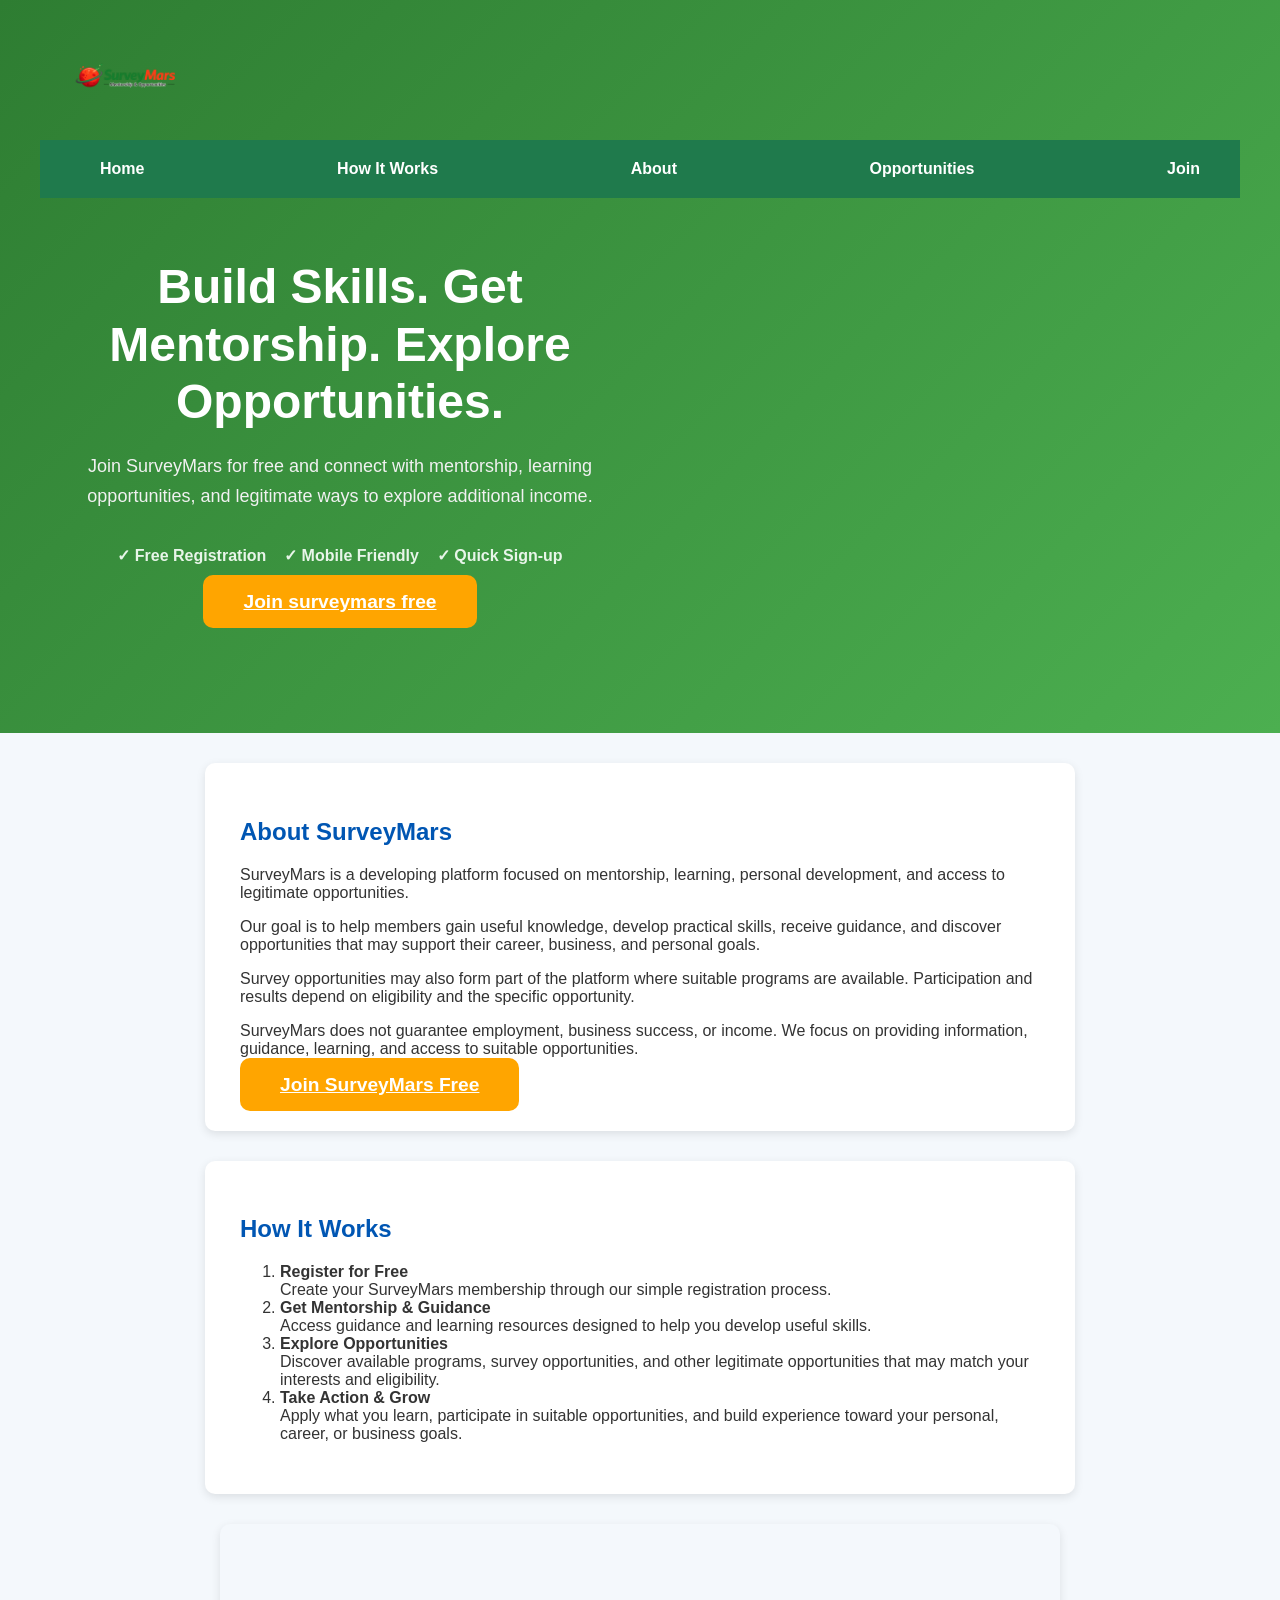
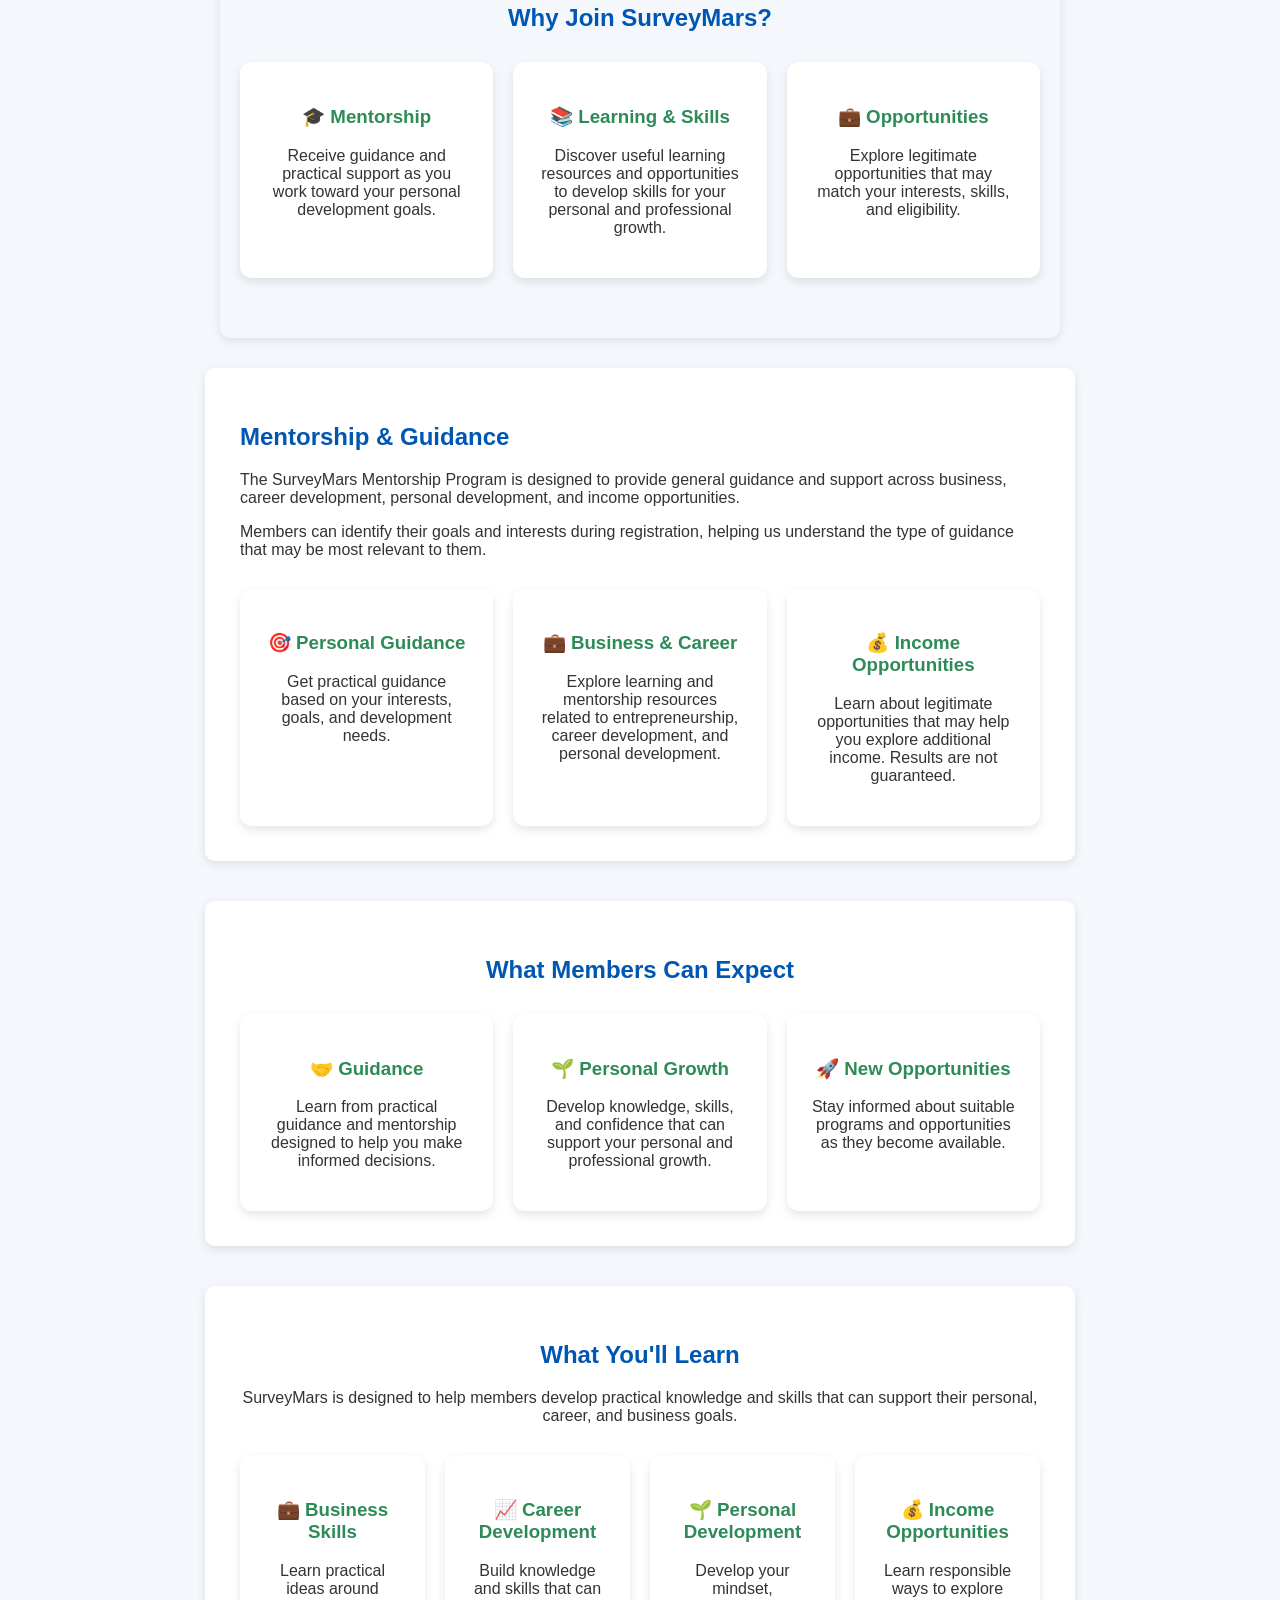
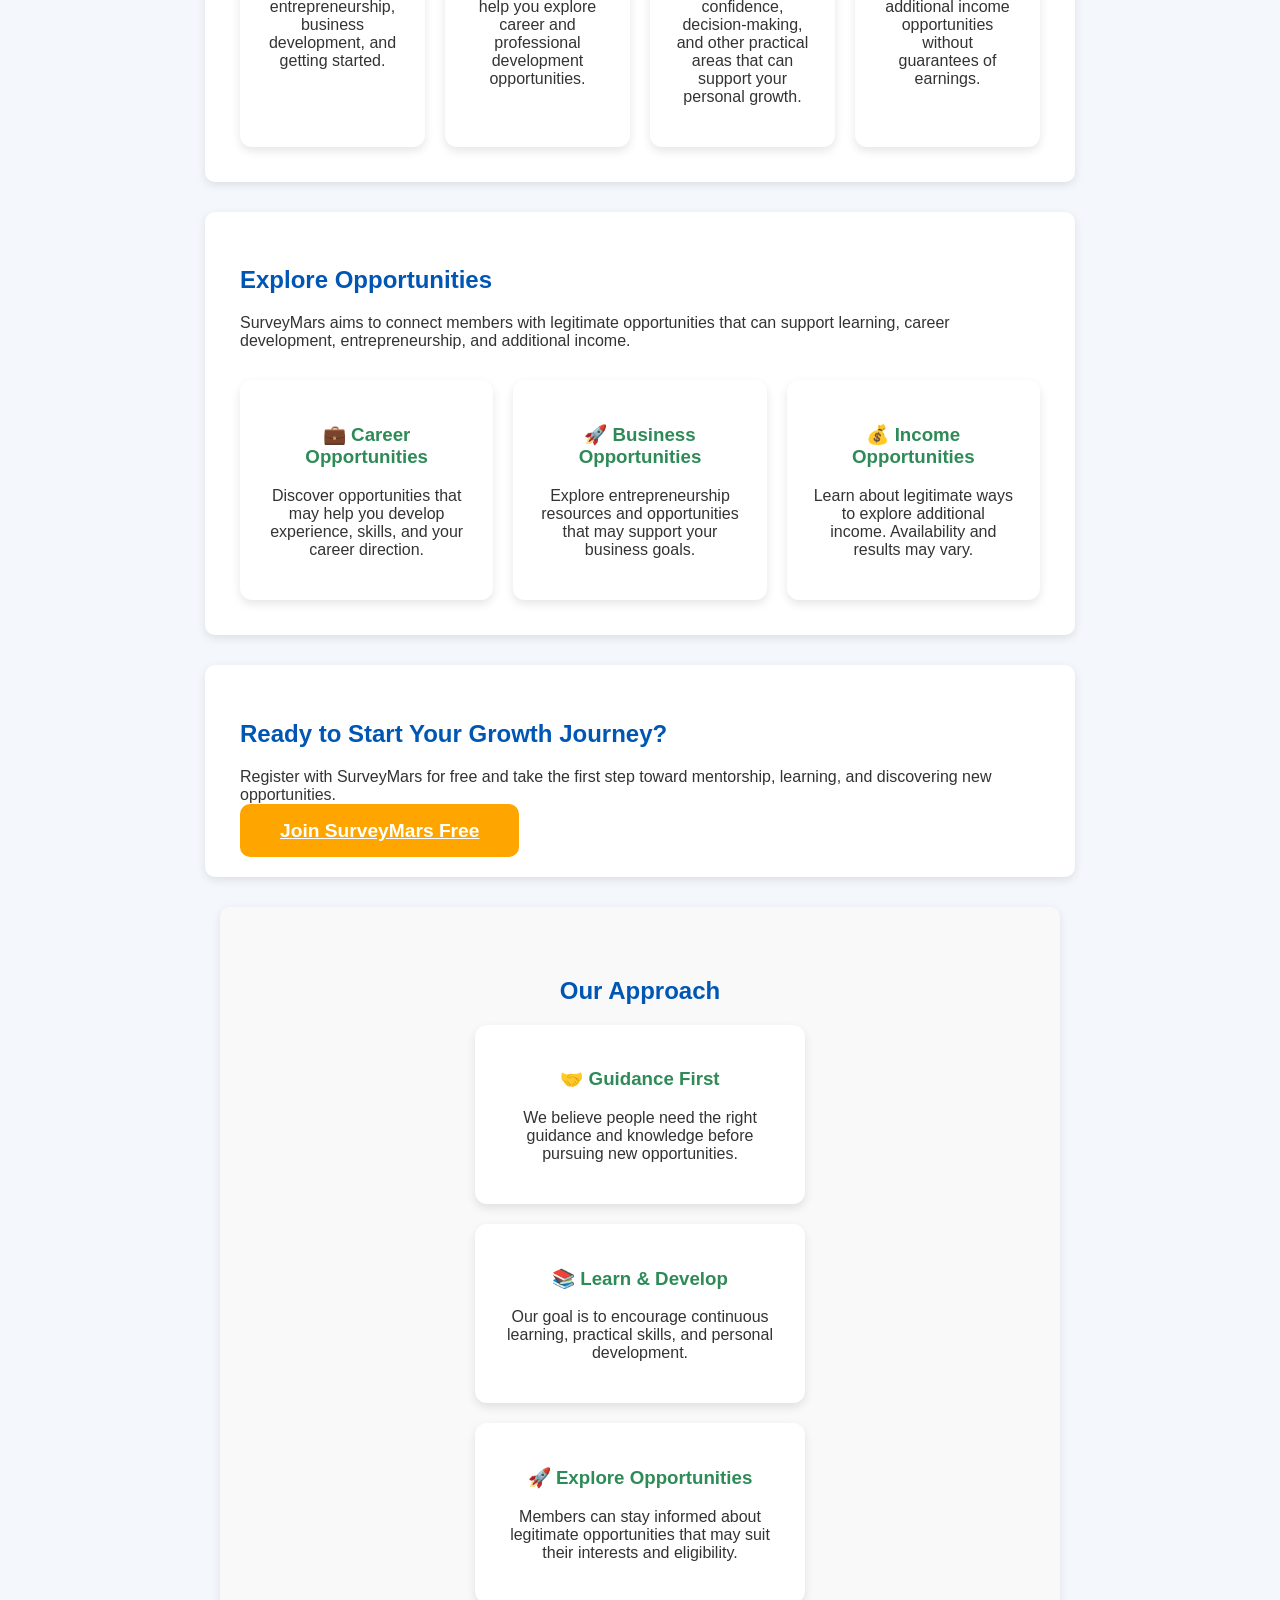
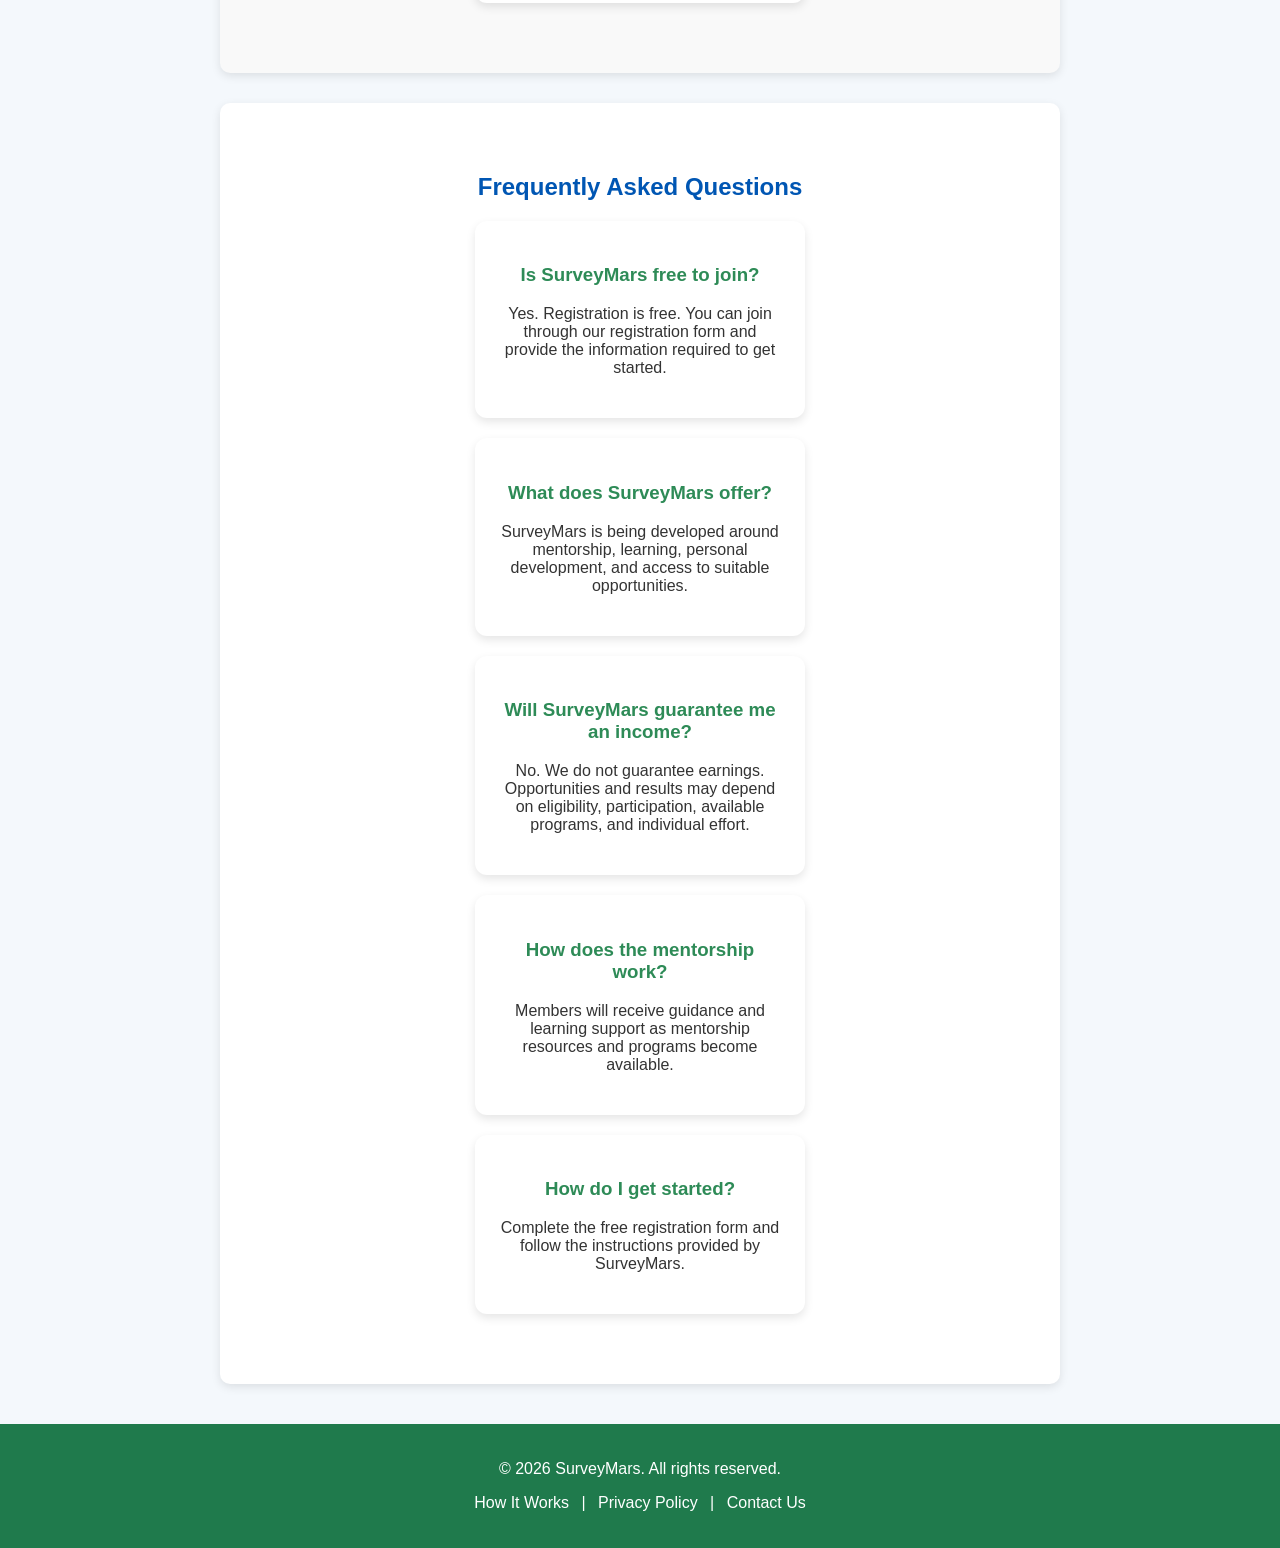
==== commit f6cb4831: "Remove Mentorship and Learning links from index.html Removed Mentorship and Learning links from navi" ====
--- a/index.html
+++ b/index.html
@@ -21,8 +21,6 @@
 <a href="#home">Home</a>
 <a href="#how-it-works">How It Works</a>
 <a href="#about">About</a>
-<a href="#mentorship">Mentorship</a>
-<a href="#learning">Learning</a>
 <a href="#opportunities">Opportunities</a>
 <a href="https://docs.google.com/forms/d/e/1FAIpQLSdSUEeeW8lHMY0kcdT3Jd5jmRLgT4Q0TZgmj3oIfa9116o2vQ/viewform?usp=header">Join</a>
     </nav>
--- a/style.css
+++ b/style.css
@@ -207,12 +207,15 @@
 .join:active {
     transform: scale(0.98);
 }
-.logo{
-    font-size: 32px;
-    font-weight: bold;
-    color: white;
-    letter-spacing: 2px;
-    font-family: Arial, sans-serif;
+.logo {
+    display: flex;
+    align-items: center;
+}
+
+.logo img {
+    width: 180px;
+    height: auto;
+    display: block;
 }
 .trust-badge{
     margin: 20px 0;
@@ -307,14 +310,19 @@
         font-size: 13px;
         padding: 5px;
     }
-
+}
+@media (max-width: 600px) {
     .logo {
         width: 100%;
-        text-align: center;
-        font-size: 26px;
+        justify-content: center;
         margin-bottom: 5px;
     }
-}
+
+    .logo img {
+        width: 150px;
+    }
+}    
+
 @media (max-width: 600px) {
     .cards {
         flex-direction: column;
@@ -354,7 +362,3 @@
     gap: 20px;
     flex-wrap: wrap;
 }
-.logo::before {
-    content: "🌍";
-    margin-right: 8px;
-}
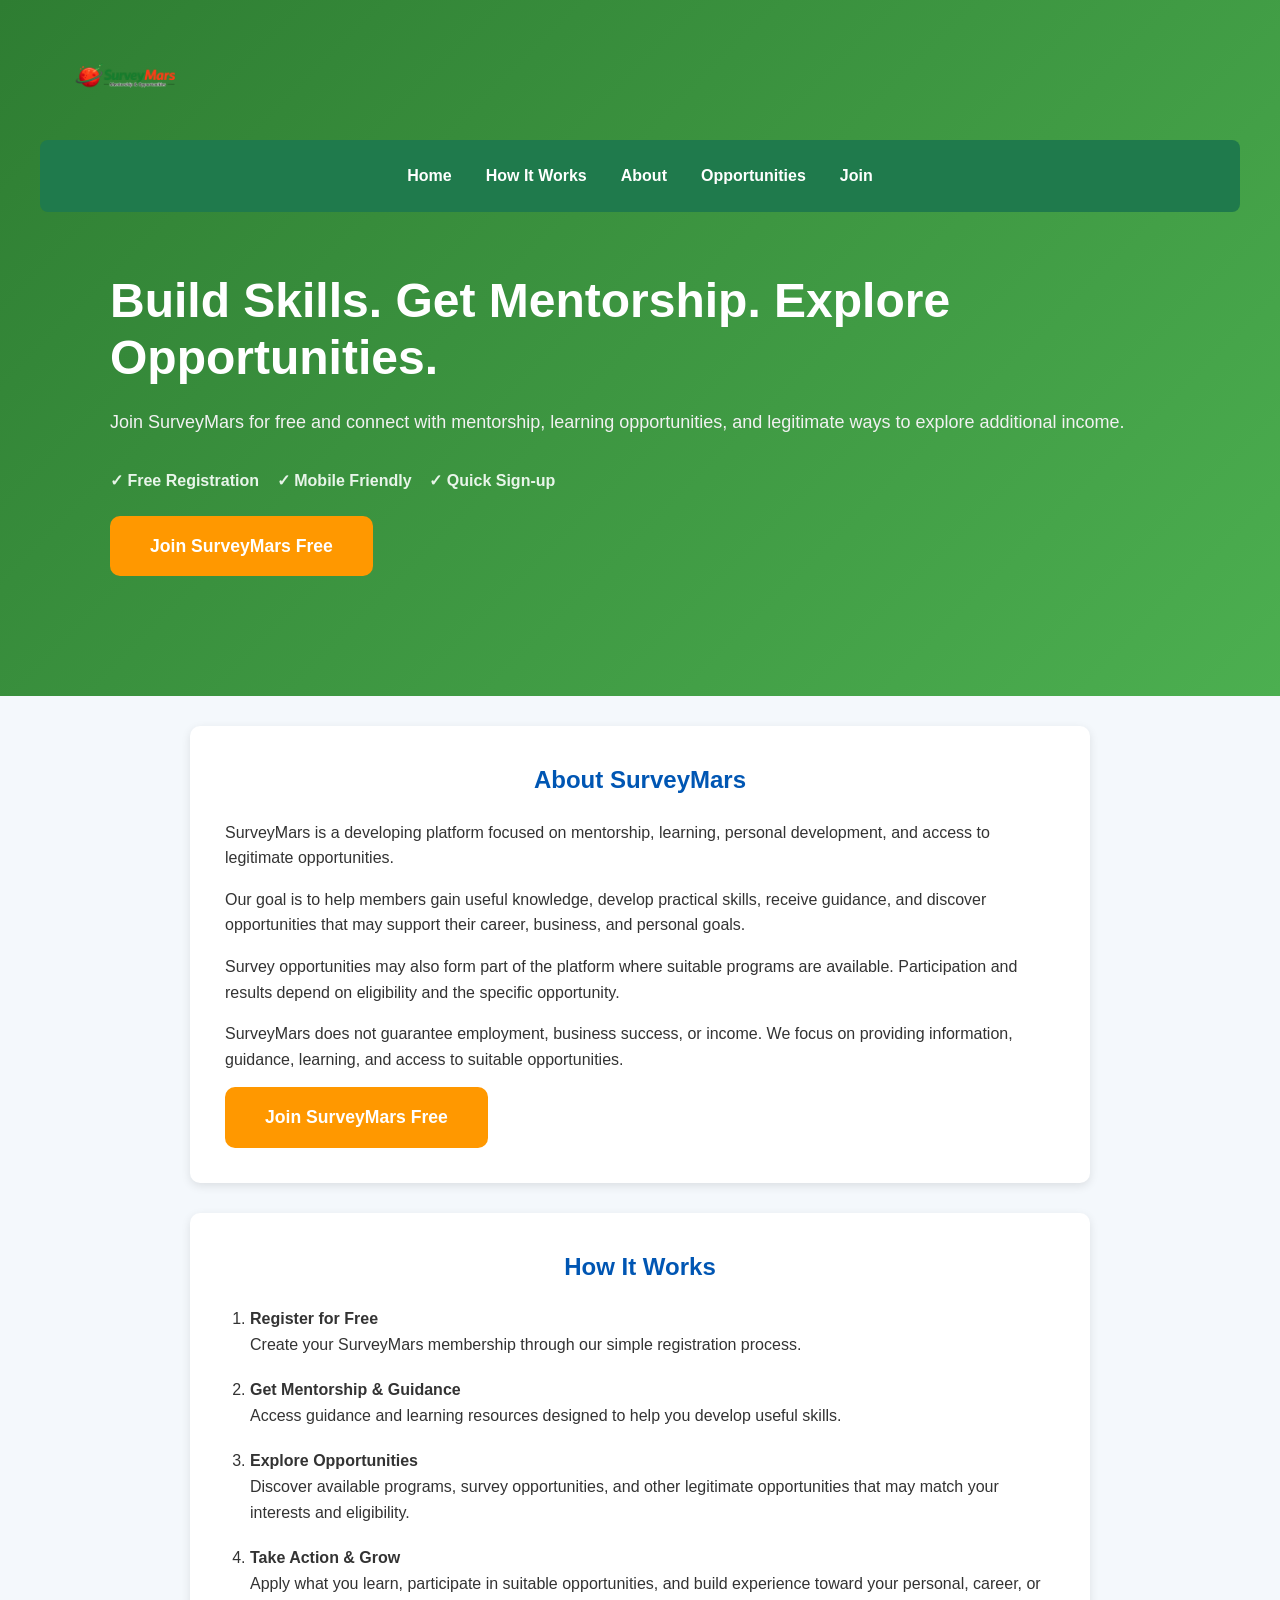
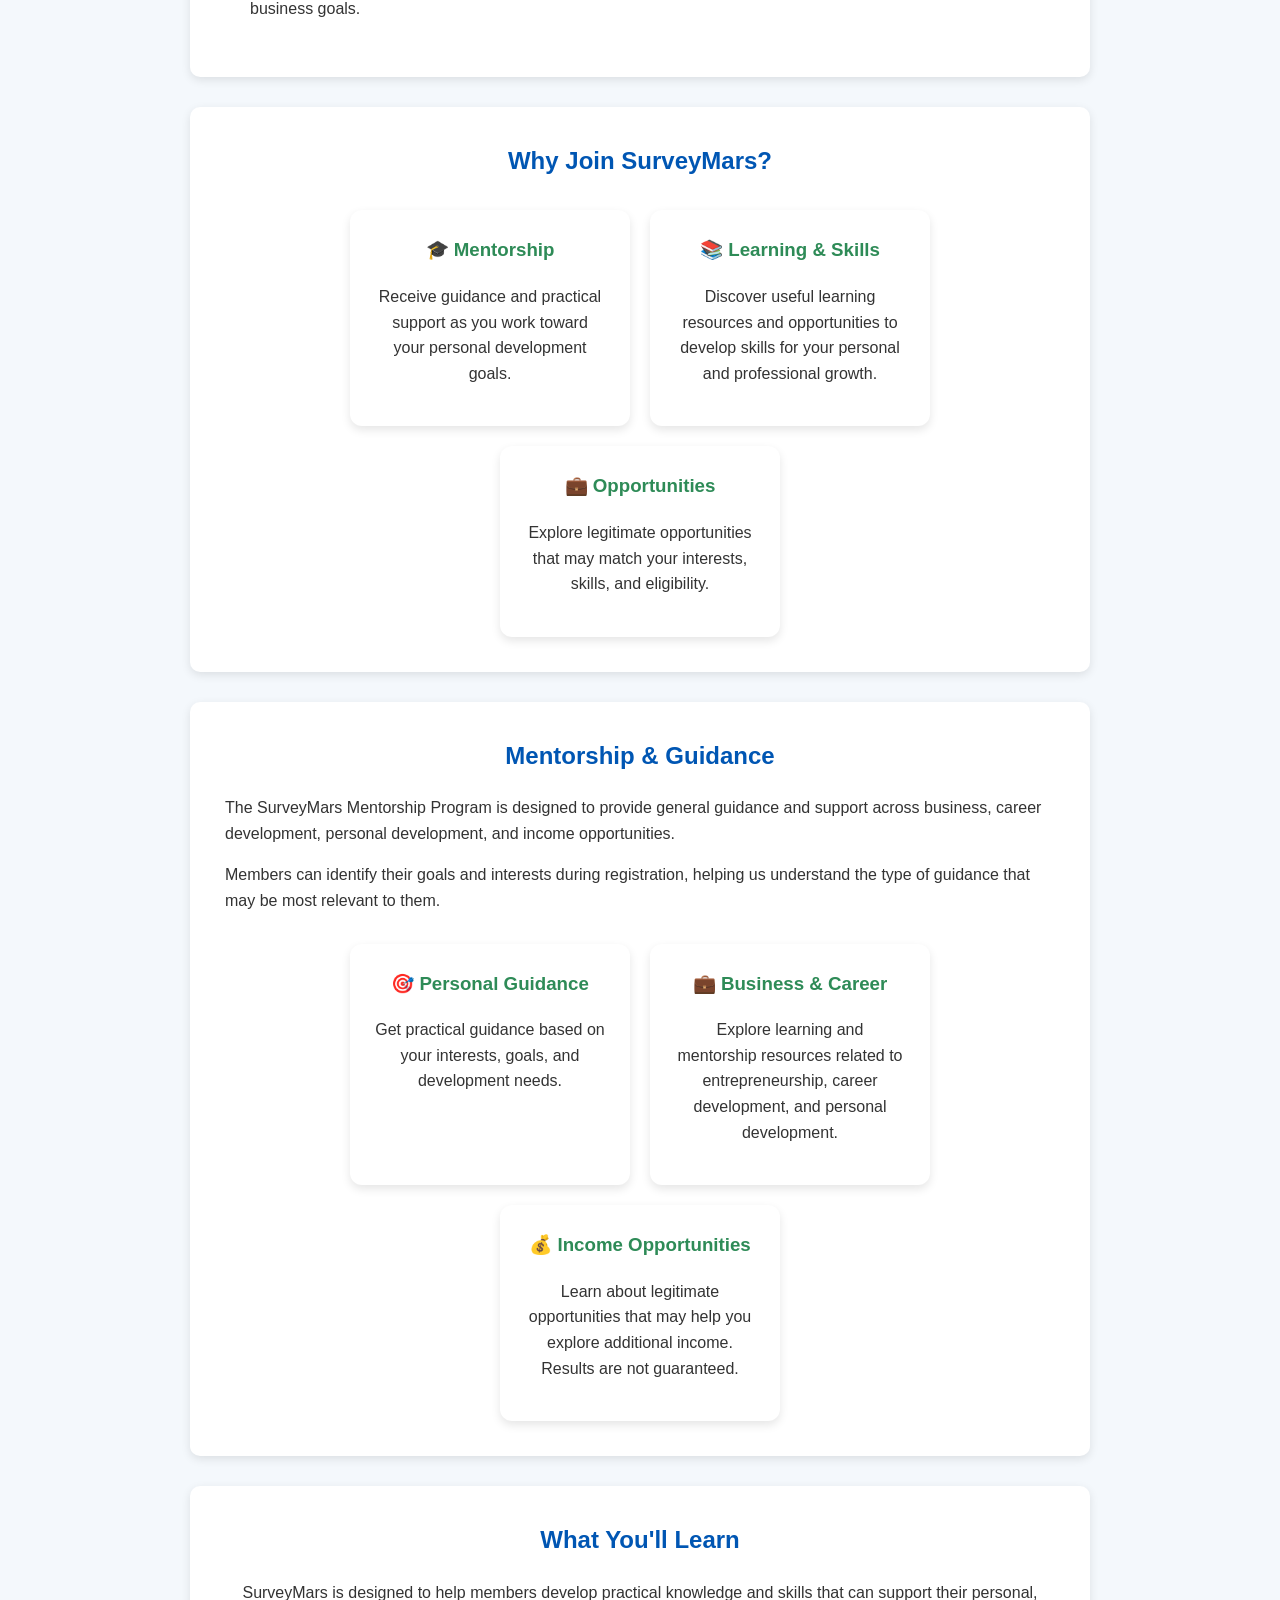
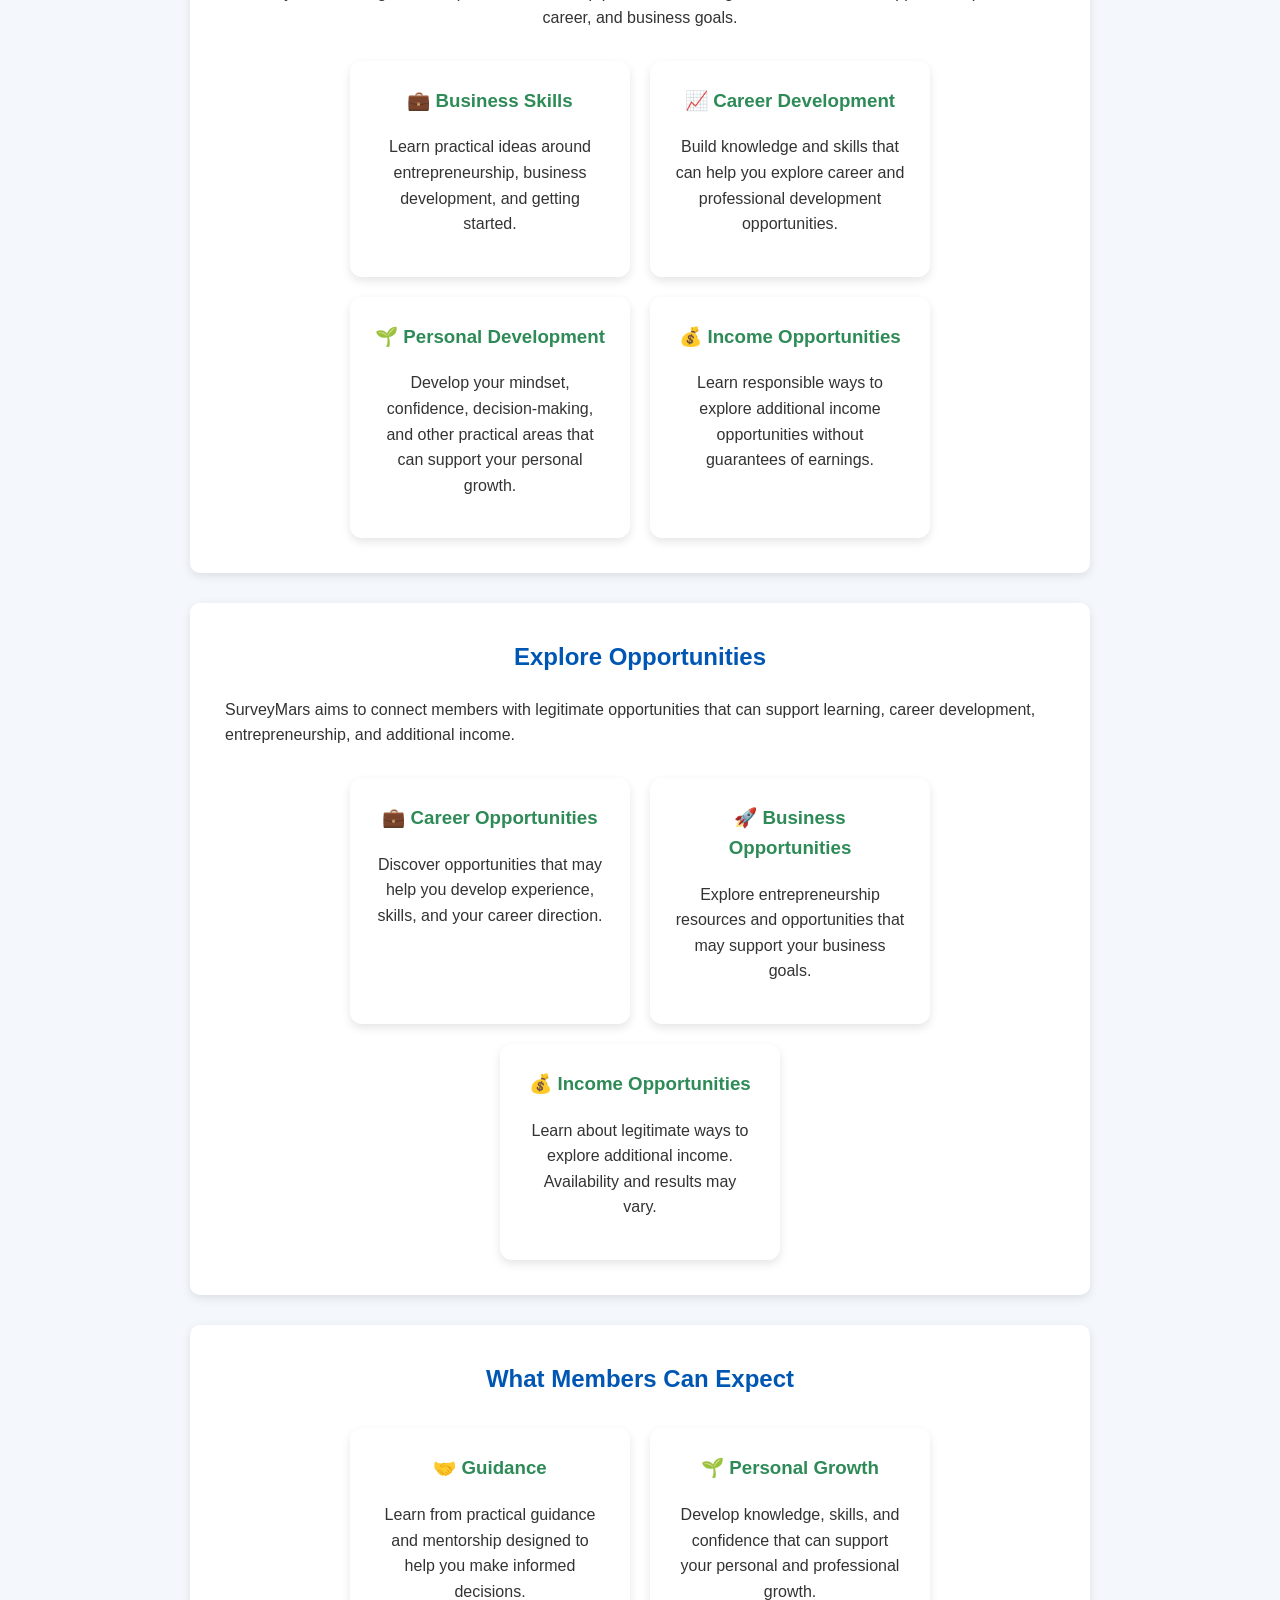
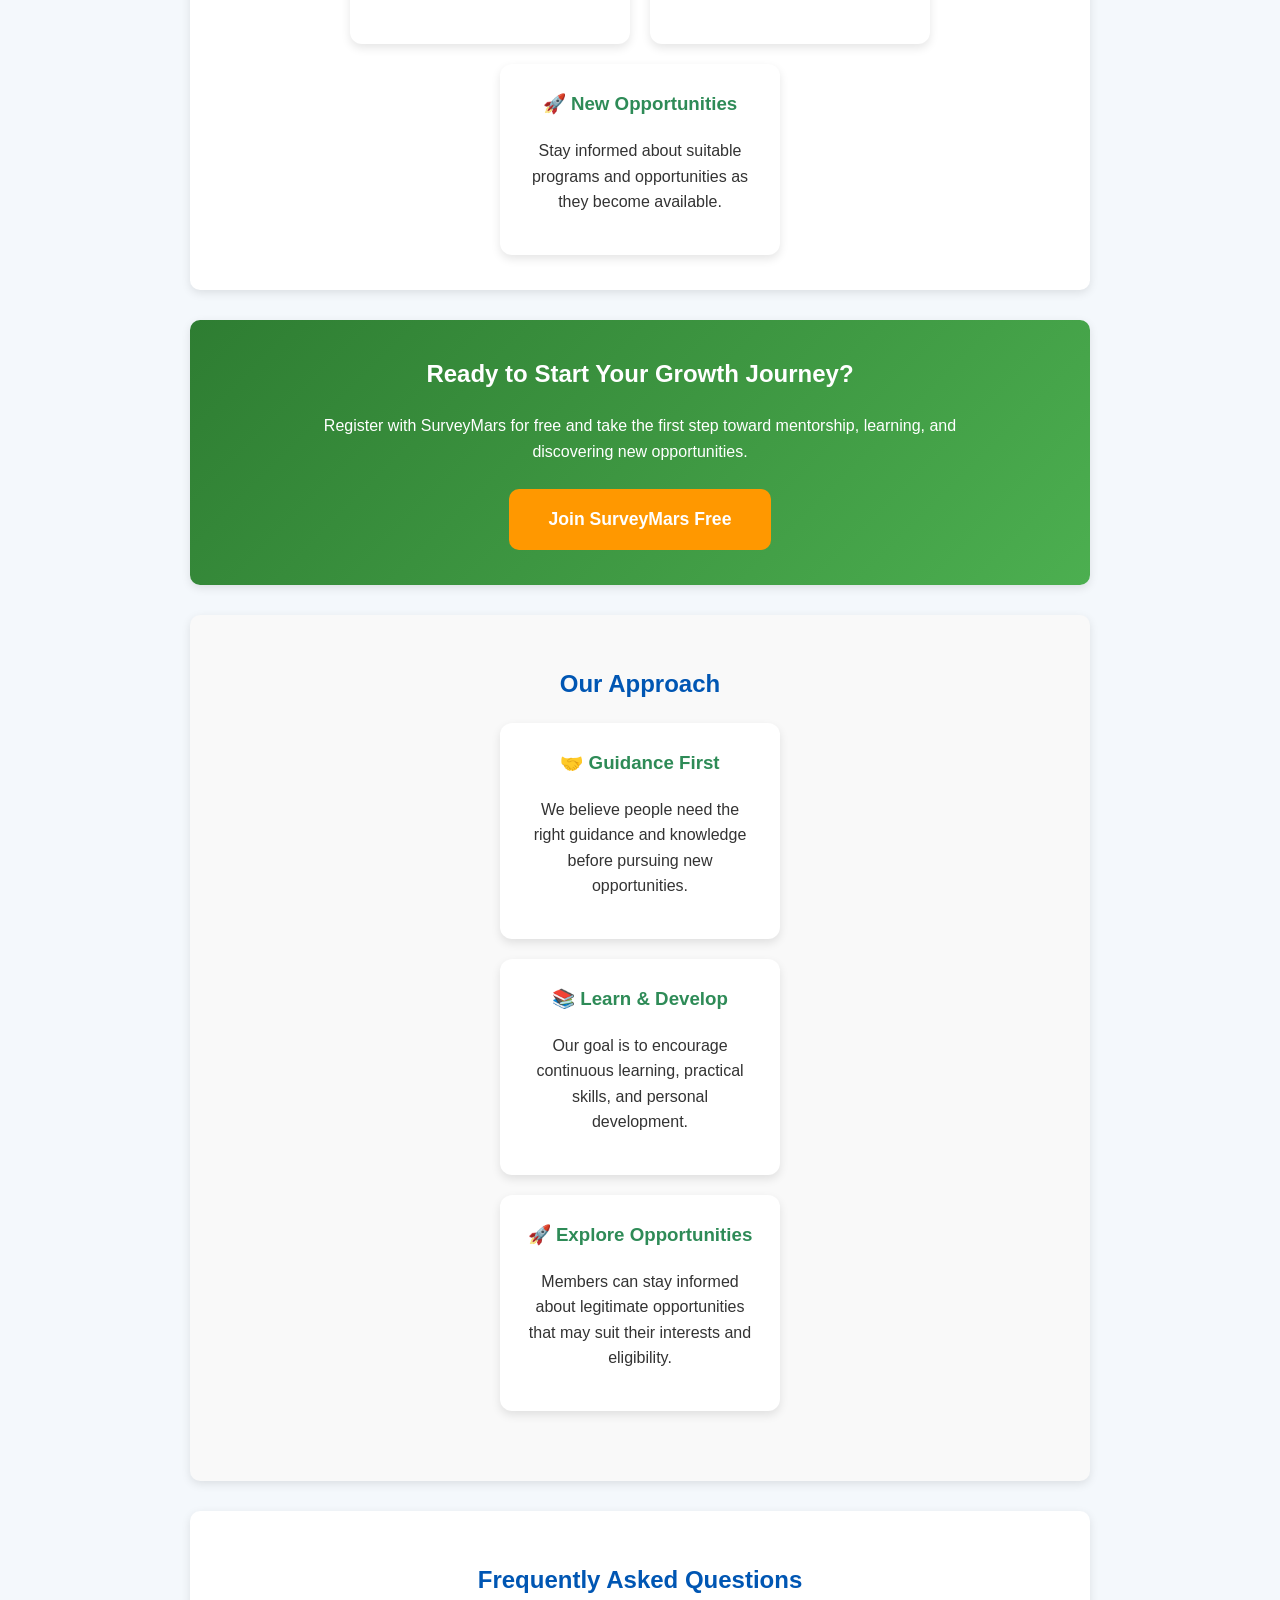
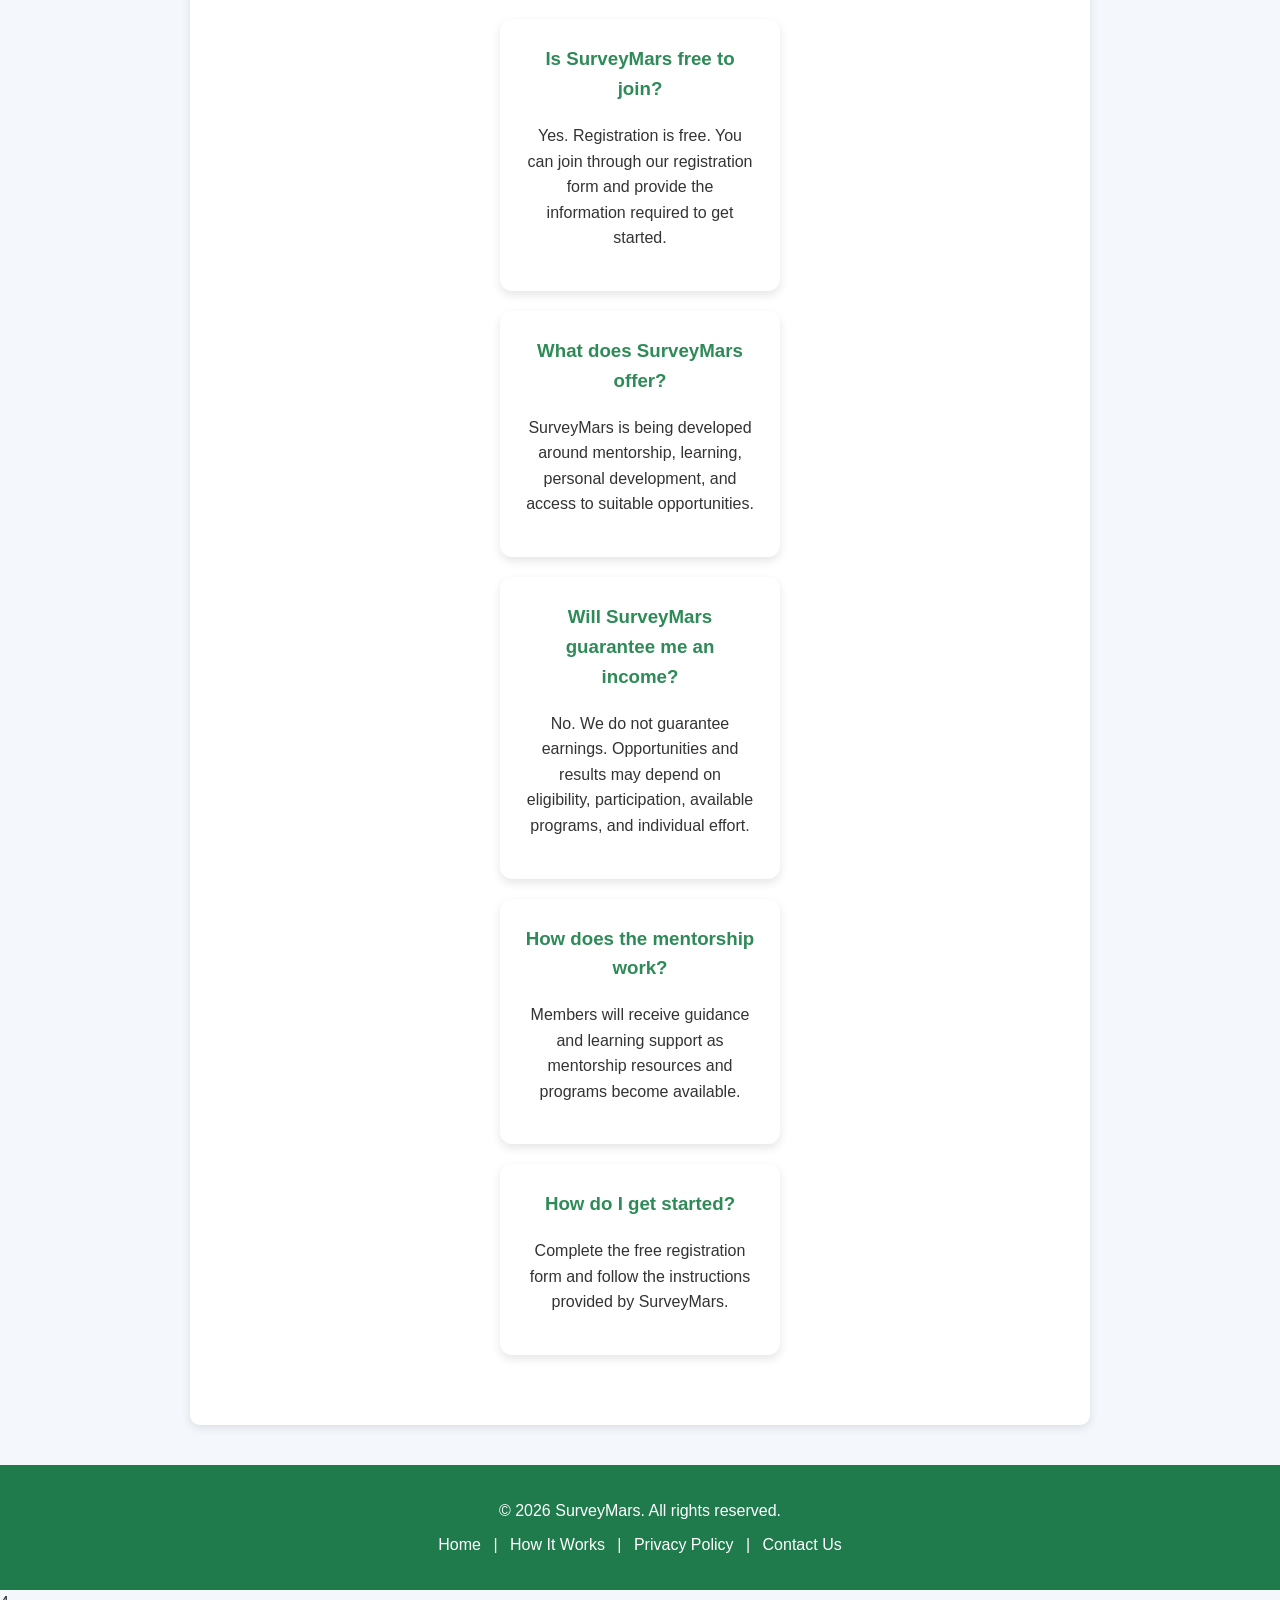
==== commit ec800658: "Update index.html" ====
--- a/index.html
+++ b/index.html
@@ -1,8 +1,10 @@
 <!DOCTYPE html>
 <html lang="en">
+
 <head>
     <meta charset="UTF-8">
     <meta name="viewport" content="width=device-width, initial-scale=1.0">
+
     <title>SurveyMars - Mentorship & Opportunities</title>
 
     <link rel="stylesheet" href="style.css">
@@ -11,51 +13,59 @@
 <body>
 
 <header>
+
+    <!-- SurveyMars Logo -->
     <div class="logo">
-        <img src="surveymars-logo.png" alt="SurveyMars - Mentorship & Opportunities">
-    </div>
-
-
+        <img src="surveymars-logo.png"
+             alt="SurveyMars - Mentorship & Opportunities">
+    </div>
+
+    <!-- Navigation -->
     <nav>
-
-<a href="#home">Home</a>
-<a href="#how-it-works">How It Works</a>
-<a href="#about">About</a>
-<a href="#opportunities">Opportunities</a>
-<a href="https://docs.google.com/forms/d/e/1FAIpQLSdSUEeeW8lHMY0kcdT3Jd5jmRLgT4Q0TZgmj3oIfa9116o2vQ/viewform?usp=header">Join</a>
+        <a href="#home">Home</a>
+        <a href="#how-it-works">How It Works</a>
+        <a href="#about">About</a>
+        <a href="#opportunities">Opportunities</a>
+        <a href="#join">Join</a>
     </nav>
 
-<div class="hero" id="home">
-
-    <div class="hero-text">
-
-       <h1>Build Skills. Get Mentorship. Explore Opportunities.</h1>
-
-<p>
-    Join SurveyMars for free and connect with mentorship, learning opportunities,
-    and legitimate ways to explore additional income.
-</p> 
-
-<div class="trust-badge">
-    ✓ Free Registration &nbsp;&nbsp; ✓ Mobile Friendly &nbsp;&nbsp; ✓ Quick Sign-up
-</div>
-
-<a href="https://docs.google.com/forms/d/e/1FAIpQLSdSUEeeW8lHMY0kcdT3Jd5jmRLgT4Q0TZgmj3oIfa9116o2vQ/viewform?usp=header" class="join">
-    Join surveymars free
-</a>
-
-    </div>
-
-    <div class="hero-image">
-
-
-    </div>
-
-</div>
+    <!-- Hero Section -->
+    <div class="hero" id="home">
+
+        <div class="hero-text">
+
+            <h1>
+                Build Skills. Get Mentorship. Explore Opportunities.
+            </h1>
+
+            <p>
+                Join SurveyMars for free and connect with mentorship,
+                learning opportunities, and legitimate ways to explore
+                additional income.
+            </p>
+
+            <div class="trust-badge">
+                ✓ Free Registration &nbsp;&nbsp;
+                ✓ Mobile Friendly &nbsp;&nbsp;
+                ✓ Quick Sign-up
+            </div>
+
+            <a
+                href="https://docs.google.com/forms/d/e/1FAIpQLSdSUEeeW8lHMY0kcdT3Jd5jmRLgT4Q0TZgmj3oIfa9116o2vQ/viewform?usp=header"
+                class="join">
+                Join SurveyMars Free
+            </a>
+
+        </div>
+
+    </div>
 
 </header>
 
+
+<!-- About SurveyMars -->
 <section id="about">
+
     <h2>About SurveyMars</h2>
 
     <p>
@@ -72,325 +82,486 @@
 
     <p>
         Survey opportunities may also form part of the platform where
-        suitable programs are available. Participation and results depend
-        on eligibility and the specific opportunity.
-    </p>
-
-    <p>
-        SurveyMars does not guarantee employment, business success, or
-        income. We focus on providing information, guidance, learning,
-        and access to suitable opportunities.
-    </p>
-
-    <a href="https://docs.google.com/forms/d/e/1FAIpQLSdSUEeeW8lHMY0kcdT3Jd5jmRLgT4Q0TZgmj3oIfa9116o2vQ/viewform?usp=header" class="join">
+        suitable programs are available. Participation and results
+        depend on eligibility and the specific opportunity.
+    </p>
+
+    <p>
+        SurveyMars does not guarantee employment, business success,
+        or income. We focus on providing information, guidance,
+        learning, and access to suitable opportunities.
+    </p>
+
+    <a
+        href="https://docs.google.com/forms/d/e/1FAIpQLSdSUEeeW8lHMY0kcdT3Jd5jmRLgT4Q0TZgmj3oIfa9116o2vQ/viewform?usp=header"
+        class="join">
         Join SurveyMars Free
     </a>
-</section>
+
+</section>
+
+
+<!-- How It Works -->
 <section id="how-it-works">
+
     <h2>How It Works</h2>
 
     <ol>
+
         <li>
             <strong>Register for Free</strong><br>
-            Create your SurveyMars membership through our simple registration process.
+            Create your SurveyMars membership through our simple
+            registration process.
         </li>
 
         <li>
             <strong>Get Mentorship & Guidance</strong><br>
-            Access guidance and learning resources designed to help you develop useful skills.
+            Access guidance and learning resources designed to help
+            you develop useful skills.
         </li>
 
         <li>
             <strong>Explore Opportunities</strong><br>
-            Discover available programs, survey opportunities, and other legitimate opportunities that may match your interests and eligibility.
+            Discover available programs, survey opportunities, and
+            other legitimate opportunities that may match your
+            interests and eligibility.
         </li>
 
         <li>
-    <strong>Take Action & Grow</strong><br>
-    Apply what you learn, participate in suitable opportunities, and build experience toward your personal, career, or business goals.
-</li>
+            <strong>Take Action & Grow</strong><br>
+            Apply what you learn, participate in suitable opportunities,
+            and build experience toward your personal, career, or
+            business goals.
+        </li>
+
     </ol>
-</section>
+
+</section>
+
+
+<!-- Benefits -->
 <section id="benefits">
+
     <h2>Why Join SurveyMars?</h2>
 
     <div class="cards">
 
         <div class="card">
+
             <h3>🎓 Mentorship</h3>
-            <p>
-                Receive guidance and practical support as you work toward
-                your personal development goals.
-            </p>
-        </div>
-
-        <div class="card">
+
+            <p>
+                Receive guidance and practical support as you work
+                toward your personal development goals.
+            </p>
+
+        </div>
+
+
+        <div class="card">
+
             <h3>📚 Learning & Skills</h3>
-            <p>
-                Discover useful learning resources and opportunities to
-                develop skills for your personal and professional growth.
-            </p>
-        </div>
-
-        <div class="card">
+
+            <p>
+                Discover useful learning resources and opportunities
+                to develop skills for your personal and professional
+                growth.
+            </p>
+
+        </div>
+
+
+        <div class="card">
+
             <h3>💼 Opportunities</h3>
-            <p>
-                Explore legitimate opportunities that may match your
-                interests, skills, and eligibility.
-            </p>
-        </div>
-
-    </div>
-</section>
-    <section id="mentorship">
+
+            <p>
+                Explore legitimate opportunities that may match
+                your interests, skills, and eligibility.
+            </p>
+
+        </div>
+
+    </div>
+
+</section>
+
+
+<!-- Mentorship -->
+<section id="mentorship">
+
     <h2>Mentorship & Guidance</h2>
 
     <p>
-    The SurveyMars Mentorship Program is designed to provide general
-    guidance and support across business, career development, personal
-    development, and income opportunities.
-</p>
-
-<p>
-    Members can identify their goals and interests during registration,
-    helping us understand the type of guidance that may be most relevant
-    to them.
-</p>
+        The SurveyMars Mentorship Program is designed to provide
+        general guidance and support across business, career
+        development, personal development, and income opportunities.
+    </p>
+
+    <p>
+        Members can identify their goals and interests during
+        registration, helping us understand the type of guidance
+        that may be most relevant to them.
+    </p>
 
     <div class="cards">
 
         <div class="card">
+
             <h3>🎯 Personal Guidance</h3>
-            <p>
-                Get practical guidance based on your interests, goals,
-                and development needs.
-            </p>
-        </div>
-
-        <div class="card">
+
+            <p>
+                Get practical guidance based on your interests,
+                goals, and development needs.
+            </p>
+
+        </div>
+
+
+        <div class="card">
+
             <h3>💼 Business & Career</h3>
-            <p>
-                Explore learning and mentorship resources related to
-                entrepreneurship, career development, and personal development.
-            </p>
-        </div>
-
-        <div class="card">
+
+            <p>
+                Explore learning and mentorship resources related
+                to entrepreneurship, career development, and
+                personal development.
+            </p>
+
+        </div>
+
+
+        <div class="card">
+
             <h3>💰 Income Opportunities</h3>
-            <p>
-                Learn about legitimate opportunities that may help you
-                explore additional income. Results are not guaranteed.
-            </p>
-        </div>
-
-    </div>
-</section>
+
+            <p>
+                Learn about legitimate opportunities that may help
+                you explore additional income. Results are not
+                guaranteed.
+            </p>
+
+        </div>
+
+    </div>
+
+</section>
+
+
+<!-- Learning -->
+<section id="learning">
+
+    <h2>What You'll Learn</h2>
+
+    <p>
+        SurveyMars is designed to help members develop practical
+        knowledge and skills that can support their personal,
+        career, and business goals.
+    </p>
+
+    <div class="cards">
+
+        <div class="card">
+
+            <h3>💼 Business Skills</h3>
+
+            <p>
+                Learn practical ideas around entrepreneurship,
+                business development, and getting started.
+            </p>
+
+        </div>
+
+
+        <div class="card">
+
+            <h3>📈 Career Development</h3>
+
+            <p>
+                Build knowledge and skills that can help you
+                explore career and professional development
+                opportunities.
+            </p>
+
+        </div>
+
+
+        <div class="card">
+
+            <h3>🌱 Personal Development</h3>
+
+            <p>
+                Develop your mindset, confidence, decision-making,
+                and other practical areas that can support your
+                personal growth.
+            </p>
+
+        </div>
+
+
+        <div class="card">
+
+            <h3>💰 Income Opportunities</h3>
+
+            <p>
+                Learn responsible ways to explore additional
+                income opportunities without guarantees of earnings.
+            </p>
+
+        </div>
+
+    </div>
+
+</section>
+
+
+<!-- Opportunities -->
+<section id="opportunities">
+
+    <h2>Explore Opportunities</h2>
+
+    <p>
+        SurveyMars aims to connect members with legitimate
+        opportunities that can support learning, career development,
+        entrepreneurship, and additional income.
+    </p>
+
+    <div class="cards">
+
+        <div class="card">
+
+            <h3>💼 Career Opportunities</h3>
+
+            <p>
+                Discover opportunities that may help you develop
+                experience, skills, and your career direction.
+            </p>
+
+        </div>
+
+
+        <div class="card">
+
+            <h3>🚀 Business Opportunities</h3>
+
+            <p>
+                Explore entrepreneurship resources and opportunities
+                that may support your business goals.
+            </p>
+
+        </div>
+
+
+        <div class="card">
+
+            <h3>💰 Income Opportunities</h3>
+
+            <p>
+                Learn about legitimate ways to explore additional
+                income. Availability and results may vary.
+            </p>
+
+        </div>
+
+    </div>
+
+</section>
+
+
+<!-- What Members Can Expect -->
 <section class="features">
+
     <h2>What Members Can Expect</h2>
 
     <div class="cards">
 
         <div class="card">
+
             <h3>🤝 Guidance</h3>
-            <p>
-                Learn from practical guidance and mentorship designed to help
-                you make informed decisions.
-            </p>
-        </div>
-
-        <div class="card">
+
+            <p>
+                Learn from practical guidance and mentorship designed
+                to help you make informed decisions.
+            </p>
+
+        </div>
+
+
+        <div class="card">
+
             <h3>🌱 Personal Growth</h3>
-            <p>
-                Develop knowledge, skills, and confidence that can support
-                your personal and professional growth.
-            </p>
-        </div>
-
-        <div class="card">
+
+            <p>
+                Develop knowledge, skills, and confidence that can
+                support your personal and professional growth.
+            </p>
+
+        </div>
+
+
+        <div class="card">
+
             <h3>🚀 New Opportunities</h3>
-            <p>
-                Stay informed about suitable programs and opportunities as
-                they become available.
-            </p>
-        </div>
-
-    </div>
-</section>
-    <section id="learning">
-    <h2>What You'll Learn</h2>
-
-    <p>
-        SurveyMars is designed to help members develop practical knowledge
-        and skills that can support their personal, career, and business goals.
-    </p>
-      <div class="cards">
-        
-
-        <div class="card">
-            <h3>💼 Business Skills</h3>
-            <p>
-                Learn practical ideas around entrepreneurship, business
-                development, and getting started.
-            </p>
-        </div>
-
-        <div class="card">
-            <h3>📈 Career Development</h3>
-            <p>
-                Build knowledge and skills that can help you explore
-                career and professional development opportunities.
-            </p>
-        </div>
-        <div class="card">
-    <h3>🌱 Personal Development</h3>
-    <p>
-        Develop your mindset, confidence, decision-making, and other
-        practical areas that can support your personal growth.
-    </p>
-</div>
-
-        <div class="card">
-            <h3>💰 Income Opportunities</h3>
-            <p>
-                Learn responsible ways to explore additional income
-                opportunities without guarantees of earnings.
-            </p>
-        </div>
-
-    </div>
-</section>
-    <section id="opportunities">
-    <h2>Explore Opportunities</h2>
-
-    <p>
-        SurveyMars aims to connect members with legitimate opportunities
-        that can support learning, career development, entrepreneurship,
-        and additional income.
-    </p>
-
-    <div class="cards">
-
-        <div class="card">
-            <h3>💼 Career Opportunities</h3>
-            <p>
-                Discover opportunities that may help you develop experience,
-                skills, and your career direction.
-            </p>
-        </div>
-
-        <div class="card">
-            <h3>🚀 Business Opportunities</h3>
-            <p>
-                Explore entrepreneurship resources and opportunities that
-                may support your business goals.
-            </p>
-        </div>
-
-        <div class="card">
-            <h3>💰 Income Opportunities</h3>
-            <p>
-                Learn about legitimate ways to explore additional income.
-                Availability and results may vary.
-            </p>
-        </div>
-
-    </div>
-</section>
-    <section class="final-cta">
+
+            <p>
+                Stay informed about suitable programs and
+                opportunities as they become available.
+            </p>
+
+        </div>
+
+    </div>
+
+</section>
+
+
+<!-- Final Join Section -->
+<section class="final-cta" id="join">
+
     <h2>Ready to Start Your Growth Journey?</h2>
 
     <p>
-        Register with SurveyMars for free and take the first step toward
-        mentorship, learning, and discovering new opportunities.
-    </p>
-
-    <a href="https://docs.google.com/forms/d/e/1FAIpQLSdSUEeeW8lHMY0kcdT3Jd5jmRLgT4Q0TZgmj3oIfa9116o2vQ/viewform?usp=header" class="join">
+        Register with SurveyMars for free and take the first step
+        toward mentorship, learning, and discovering new opportunities.
+    </p>
+
+    <a
+        href="https://docs.google.com/forms/d/e/1FAIpQLSdSUEeeW8lHMY0kcdT3Jd5jmRLgT4Q0TZgmj3oIfa9116o2vQ/viewform?usp=header"
+        class="join">
         Join SurveyMars Free
     </a>
-</section>
-    
-<script src="script.js"></script>
-
+
+</section>
+
+
+<!-- Our Approach -->
 <section class="testimonials">
+
     <h2>Our Approach</h2>
 
     <div class="card">
+
         <h3>🤝 Guidance First</h3>
-        <p>
-            We believe people need the right guidance and knowledge before
-            pursuing new opportunities.
-        </p>
-    </div>
-
-    <div class="card">
+
+        <p>
+            We believe people need the right guidance and knowledge
+            before pursuing new opportunities.
+        </p>
+
+    </div>
+
+
+    <div class="card">
+
         <h3>📚 Learn & Develop</h3>
-        <p>
-            Our goal is to encourage continuous learning, practical skills,
-            and personal development.
-        </p>
-    </div>
-
-    <div class="card">
+
+        <p>
+            Our goal is to encourage continuous learning, practical
+            skills, and personal development.
+        </p>
+
+    </div>
+
+
+    <div class="card">
+
         <h3>🚀 Explore Opportunities</h3>
-        <p>
-            Members can stay informed about legitimate opportunities that
-            may suit their interests and eligibility.
-        </p>
-    </div>
-</section>
+
+        <p>
+            Members can stay informed about legitimate opportunities
+            that may suit their interests and eligibility.
+        </p>
+
+    </div>
+
+</section>
+
+
+<!-- Frequently Asked Questions -->
 <section class="faq">
+
     <h2>Frequently Asked Questions</h2>
 
     <div class="card">
+
         <h3>Is SurveyMars free to join?</h3>
-        <p>
-            Yes. Registration is free. You can join through our registration
-            form and provide the information required to get started.
-        </p>
-    </div>
-
-    <div class="card">
+
+        <p>
+            Yes. Registration is free. You can join through our
+            registration form and provide the information required
+            to get started.
+        </p>
+
+    </div>
+
+
+    <div class="card">
+
         <h3>What does SurveyMars offer?</h3>
-        <p>
-            SurveyMars is being developed around mentorship, learning,
-            personal development, and access to suitable opportunities.
-        </p>
-    </div>
-
-    <div class="card">
+
+        <p>
+            SurveyMars is being developed around mentorship,
+            learning, personal development, and access to suitable
+            opportunities.
+        </p>
+
+    </div>
+
+
+    <div class="card">
+
         <h3>Will SurveyMars guarantee me an income?</h3>
-        <p>
-            No. We do not guarantee earnings. Opportunities and results may
-            depend on eligibility, participation, available programs, and
-            individual effort.
-        </p>
-    </div>
-
-    <div class="card">
+
+        <p>
+            No. We do not guarantee earnings. Opportunities and
+            results may depend on eligibility, participation,
+            available programs, and individual effort.
+        </p>
+
+    </div>
+
+
+    <div class="card">
+
         <h3>How does the mentorship work?</h3>
-        <p>
-            Members will receive guidance and learning support as mentorship
-            resources and programs become available.
-        </p>
-    </div>
-
-    <div class="card">
+
+        <p>
+            Members will receive guidance and learning support as
+            mentorship resources and programs become available.
+        </p>
+
+    </div>
+
+
+    <div class="card">
+
         <h3>How do I get started?</h3>
-        <p>
-            Complete the free registration form and follow the instructions
-            provided by SurveyMars.
-        </p>
-    </div>
-</section>
+
+        <p>
+            Complete the free registration form and follow the
+            instructions provided by SurveyMars.
+        </p>
+
+    </div>
+
+</section>
+
+
+<!-- Footer -->
 <footer>
-    <p>&copy; 2026 SurveyMars. All rights reserved.</p>
-
-    <p>
+
+    <p>
+        &copy; 2026 SurveyMars. All rights reserved.
+    </p>
+
+    <p>
+        <a href="#home">Home</a> |
         <a href="#how-it-works">How It Works</a> |
         <a href="privacy.html">Privacy Policy</a> |
         <a href="contact.html">Contact Us</a>
     </p>
+
 </footer>
 
 </body>
-</html>
+</html>4
--- a/style.css
+++ b/style.css
@@ -1,15 +1,51 @@
+/* ================================
+   SurveyMars - Main Styles
+   ================================ */
+
+* {
+    box-sizing: border-box;
+}
+
+html {
+    scroll-behavior: smooth;
+}
+
 body {
     font-family: Arial, sans-serif;
     margin: 0;
     background-color: #f4f8fc;
     color: #333;
-}
+    line-height: 1.6;
+}
+
+/* ================================
+   HEADER
+   ================================ */
 
 header {
-    background: linear-gradient(135deg, #2E7D32, #4CAF50);
+    background: linear-gradient(135deg, #2e7d32, #4caf50);
     color: white;
     padding: 20px 40px 60px;
 }
+
+/* ================================
+   LOGO
+   ================================ */
+
+.logo {
+    display: flex;
+    align-items: center;
+}
+
+.logo img {
+    width: 180px;
+    height: auto;
+    display: block;
+}
+
+/* ================================
+   NAVIGATION
+   ================================ */
 
 nav {
     background-color: #1f7a4c;
@@ -17,218 +53,149 @@
     position: sticky;
     top: 0;
     z-index: 1000;
-}
-
-header h1 {
-    margin: 0;
-    font-size: 40px;
-}
-
-header p {
-    font-size: 18px;
-}
-
-section {
-    max-width: 800px;
-    margin: 30px auto;
-    background: white;
-    padding: 35px;
-    border-radius: 10px;
-    box-shadow: 0 3px 10px rgba(0,0,0,0.1);
-}
-
-h2 {
-    color: #0056b3;
-}
-
-button {
+
+    display: flex;
+    justify-content: center;
+    align-items: center;
+    gap: 10px;
+
+    border-radius: 8px;
+}
+
+nav a {
+    color: white;
+    text-decoration: none;
+    font-weight: bold;
+    padding: 8px 12px;
+    border-radius: 5px;
+    transition: 0.3s ease;
+}
+
+nav a:hover {
+    color: white;
     background-color: #ff9800;
-    color: white;
-    border: none;
-    padding: 15px 30px;
-    font-size: 18px;
-    border-radius: 8px;
-    cursor: pointer;
-}
-
-button:hover {
-    background-color: #e68900;
-}
-
-footer {
-    background-color: #0056b3;
-    color: white;
-    text-align: center;
-    padding: 15px;
-    margin-top: 40px;
-}
-nav{
+}
+
+/* ================================
+   HERO SECTION
+   ================================ */
+
+.hero {
     display: flex;
     justify-content: space-between;
     align-items: center;
-    padding: 20px 40px;
-}
-
-nav a{
-    color: white;
-    text-decoration: none;
-    margin-left: 20px;
+    gap: 40px;
+    padding: 60px 20px;
+    max-width: 1100px;
+    margin: 0 auto;
+}
+
+.hero-text {
+    flex: 1;
+}
+
+.hero h1 {
+    font-size: 48px;
     font-weight: bold;
-    transition: color 0.3s ease;
-}
-
-nav a:hover{
-    color: #ff9800;
-}
-
-.hero{
-    text-align:center;
-    padding:60px 20px;
-}
-.features {
-    text-align: center;
-    margin: 40px auto;
-    max-width: 800px;
-}
-
-.card{
-    background:white;
-    padding:20px;
-    border-radius:10px;
-    box-shadow:0 2px 8px rgba(0,0,0,0.1);
-    text-align:center;
-    flex:1;
-    transition: transform 0.3s ease, box-shadow 0.3s ease;
-}
-
-.card:hover{
-    transform: translateY(-8px);
-    box-shadow: 0 10px 25px rgba(0,0,0,0.15);
-}
-.hero{
-    display:flex;
-    justify-content:space-between;
-    align-items:center;
-    padding:60px 20px;
-    gap:40px;
-}
-
-.hero-text{
-    flex:1;
-}
-.hero-text p {
+    line-height: 1.2;
+    margin: 0 0 20px;
+}
+
+.hero p {
+    font-size: 18px;
+    line-height: 1.7;
+    color: #f1f1f1;
     margin-bottom: 30px;
 }
 
-.hero-image{
-    flex:1;
-    text-align:center;
-}
-
-.hero-image img{
-    max-width:100%;
-    height:auto;
-}
-.hero h1{
-    font-size:48px;
-    font-weight:bold;
-    line-height:1.2;
-    margin-bottom:20px;
-}
-
-.hero p{
-    font-size:18px;
-    line-height:1.7;
-    color:#f1f1f1;
-    margin-bottom:30px;
-}
-/* Mobile Responsive Design */
-@media (max-width: 768px) {
-
-    .hero {
-        flex-direction: column;
-        text-align: center;
-    }
-
-    .hero h1 {
-        font-size: 32px;
-    }
-
-    .hero p {
-        font-size: 16px;
-    }
-
-    .hero-image {
-        margin-top: 30px;
-    }
-
-}
-.join{
-    transition: 0.3s;
-}
-
-.join:hover{
-    background-color: darkorange;
-    cursor: pointer;
-}
-@media (max-width: 768px){
-
-    .hero{
-        flex-direction: column;
-        text-align: center;
-    }
-
-    .features{
-        flex-direction: column;
-    }
-
-    nav{
-        flex-direction: column;
-        gap: 15px;
-    }
-
-}
-.join {
-    background: orange;
-    color: white;
-    padding: 16px 40px;
-    border: none;
-    border-radius: 10px;
-    font-size: 1.2rem;
-    font-weight: bold;
-    transition: 0.3s;
-}
-
-.join:hover {
-    background: darkorange;
-    transform: scale(1.05);
-    cursor: pointer;
-}
-.join:active {
-    transform: scale(0.98);
-}
-.logo {
-    display: flex;
-    align-items: center;
-}
-
-.logo img {
-    width: 180px;
+.hero-image {
+    flex: 1;
+    text-align: center;
+}
+
+.hero-image img {
+    max-width: 100%;
     height: auto;
-    display: block;
-}
-.trust-badge{
+}
+
+/* ================================
+   TRUST BADGE
+   ================================ */
+
+.trust-badge {
     margin: 20px 0;
     font-size: 16px;
     font-weight: bold;
     color: #e8f5e9;
     line-height: 1.8;
 }
-#benefits {
-    padding: 60px 20px;
-    text-align: center;
-    background: #f4f8fc;
-}
+
+/* ================================
+   JOIN BUTTON
+   ================================ */
+
+.join {
+    display: inline-block;
+    background-color: #ff9800;
+    color: white;
+    text-decoration: none;
+    padding: 16px 40px;
+    border: none;
+    border-radius: 10px;
+    font-size: 1.1rem;
+    font-weight: bold;
+    transition: 0.3s ease;
+}
+
+.join:hover {
+    background-color: #e68900;
+    color: white;
+    transform: scale(1.03);
+}
+
+.join:active {
+    transform: scale(0.98);
+}
+
+/* ================================
+   GENERAL SECTIONS
+   ================================ */
+
+section {
+    max-width: 900px;
+    margin: 30px auto;
+    background-color: white;
+    padding: 35px;
+    border-radius: 10px;
+    box-shadow: 0 3px 10px rgba(0, 0, 0, 0.1);
+}
+
+section h2 {
+    color: #0056b3;
+    text-align: center;
+    margin-top: 0;
+    margin-bottom: 20px;
+}
+
+section p {
+    margin-bottom: 15px;
+}
+
+/* ================================
+   HOW IT WORKS
+   ================================ */
+
+#how-it-works ol {
+    padding-left: 25px;
+}
+
+#how-it-works li {
+    margin-bottom: 20px;
+}
+
+/* ================================
+   CARDS
+   ================================ */
 
 .cards {
     display: flex;
@@ -239,48 +206,68 @@
 }
 
 .card {
-    background: white;
+    background-color: white;
     padding: 25px;
     border-radius: 12px;
     width: 280px;
-    box-shadow: 0 4px 10px rgba(0,0,0,0.1);
-    transition: 0.3s;
+    box-shadow: 0 4px 10px rgba(0, 0, 0, 0.1);
+    text-align: center;
+    transition: 0.3s ease;
 }
 
 .card:hover {
-    transform: translateY(-8px);
+    transform: translateY(-6px);
+    box-shadow: 0 10px 25px rgba(0, 0, 0, 0.15);
 }
 
 .card h3 {
     color: #2e8b57;
-}
-footer {
-    background-color: #1f7a4c;
-    color: white;
-    text-align: center;
-    padding: 20px;
-    margin-top: 40px;
-}
-
-footer a {
-    color: white;
-    text-decoration: none;
-    margin: 0 8px;
-}
-
-footer a:hover {
-    text-decoration: underline;
-}
+    margin-top: 0;
+}
+
+/* ================================
+   BENEFITS
+   ================================ */
+
+#benefits {
+    text-align: center;
+}
+
+/* ================================
+   LEARNING
+   ================================ */
+
+#learning {
+    text-align: center;
+}
+
+/* ================================
+   FEATURES
+   ================================ */
+
+.features {
+    text-align: center;
+}
+
+/* ================================
+   TESTIMONIAL / APPROACH SECTION
+   ================================ */
+
 .testimonials {
     padding: 50px 20px;
     text-align: center;
-    background: #f9f9f9;
+    background-color: #f9f9f9;
 }
 
 .testimonials .card {
     max-width: 600px;
     margin: 20px auto;
 }
+
+/* ================================
+   FAQ
+   ================================ */
+
 .faq {
     padding: 50px 20px;
     background-color: #ffffff;
@@ -291,39 +278,86 @@
     max-width: 700px;
     margin: 20px auto;
 }
+
+/* ================================
+   FINAL CALL TO ACTION
+   ================================ */
+
+.final-cta {
+    text-align: center;
+    background: linear-gradient(135deg, #2e7d32, #4caf50);
+    color: white;
+}
+
+.final-cta h2 {
+    color: white;
+}
+
+.final-cta p {
+    max-width: 700px;
+    margin: 0 auto 25px;
+}
+
+/* ================================
+   FOOTER
+   ================================ */
+
+footer {
+    background-color: #1f7a4c;
+    color: white;
+    text-align: center;
+    padding: 25px 15px;
+    margin-top: 40px;
+}
+
+footer p {
+    margin: 8px 0;
+}
+
+footer a {
+    color: white;
+    text-decoration: none;
+    margin: 0 8px;
+}
+
+footer a:hover {
+    color: #ff9800;
+    text-decoration: underline;
+}
+
+/* ================================
+   TABLET
+   ================================ */
+
 @media (max-width: 768px) {
+
+    header {
+        padding: 15px 20px 40px;
+    }
+
+    .hero {
+        flex-direction: column;
+        text-align: center;
+        padding: 45px 10px;
+    }
+
+    .hero h1 {
+        font-size: 36px;
+    }
+
+    .hero p {
+        font-size: 17px;
+    }
+
+    .hero-image {
+        margin-top: 20px;
+    }
+
     section {
-        padding: 25px 20px;
-        margin: 20px 10px;
-    }
-}
-@media (max-width: 600px) {
-    nav {
-        padding: 15px 10px;
-        gap: 10px;
-        flex-wrap: wrap;
-        justify-content: center;
-    }
-
-    nav a {
-        margin-left: 0;
-        font-size: 13px;
-        padding: 5px;
-    }
-}
-@media (max-width: 600px) {
-    .logo {
-        width: 100%;
-        justify-content: center;
-        margin-bottom: 5px;
-    }
-
-    .logo img {
-        width: 150px;
-    }
-}    
-
-@media (max-width: 600px) {
+        margin: 20px 15px;
+        padding: 30px 20px;
+    }
+
     .cards {
         flex-direction: column;
         align-items: center;
@@ -331,34 +365,90 @@
 
     .card {
         width: 100%;
+        max-width: 350px;
+    }
+}
+
+/* ================================
+   MOBILE PHONE
+   ================================ */
+
+@media (max-width: 600px) {
+
+    header {
+        padding: 15px 12px 35px;
+    }
+
+    .logo {
+        justify-content: center;
+        margin-bottom: 12px;
+    }
+
+    .logo img {
+        width: 150px;
+    }
+
+    nav {
+        padding: 12px 8px;
+        gap: 5px;
+        flex-wrap: wrap;
+        justify-content: center;
+        position: relative;
+    }
+
+    nav a {
+        font-size: 13px;
+        padding: 7px 8px;
+        margin: 0;
+    }
+
+    .hero {
+        padding: 40px 5px;
+        gap: 25px;
+    }
+
+    .hero h1 {
+        font-size: 30px;
+    }
+
+    .hero p {
+        font-size: 16px;
+        line-height: 1.6;
+    }
+
+    .trust-badge {
+        font-size: 13px;
+    }
+
+    .join {
+        width: auto;
+        max-width: 95%;
+        padding: 14px 25px;
+        font-size: 1rem;
+    }
+
+    section {
+        margin: 18px 10px;
+        padding: 25px 18px;
+        border-radius: 8px;
+    }
+
+    section h2 {
+        font-size: 25px;
+    }
+
+    .card {
+        width: 100%;
         max-width: 320px;
-        box-sizing: border-box;
-    }
-
-    .features {
-        flex-direction: column;
-        margin: 20px 10px;
-    }
-}
-@media (max-width: 600px) {
-    .join {
+        padding: 20px;
+    }
+
+    footer {
+        padding: 20px 10px;
+    }
+
+    footer a {
         display: inline-block;
-        max-width: 90%;
-        box-sizing: border-box;
-        text-align: center;
-    }
-
-    .trust-badge {
-        font-size: 14px;
-    }
-}
-#learning {
-    text-align: center;
-}
-
-#learning .cards {
-    display: flex;
-    justify-content: center;
-    gap: 20px;
-    flex-wrap: wrap;
-}
+        margin: 5px;
+    }
+}
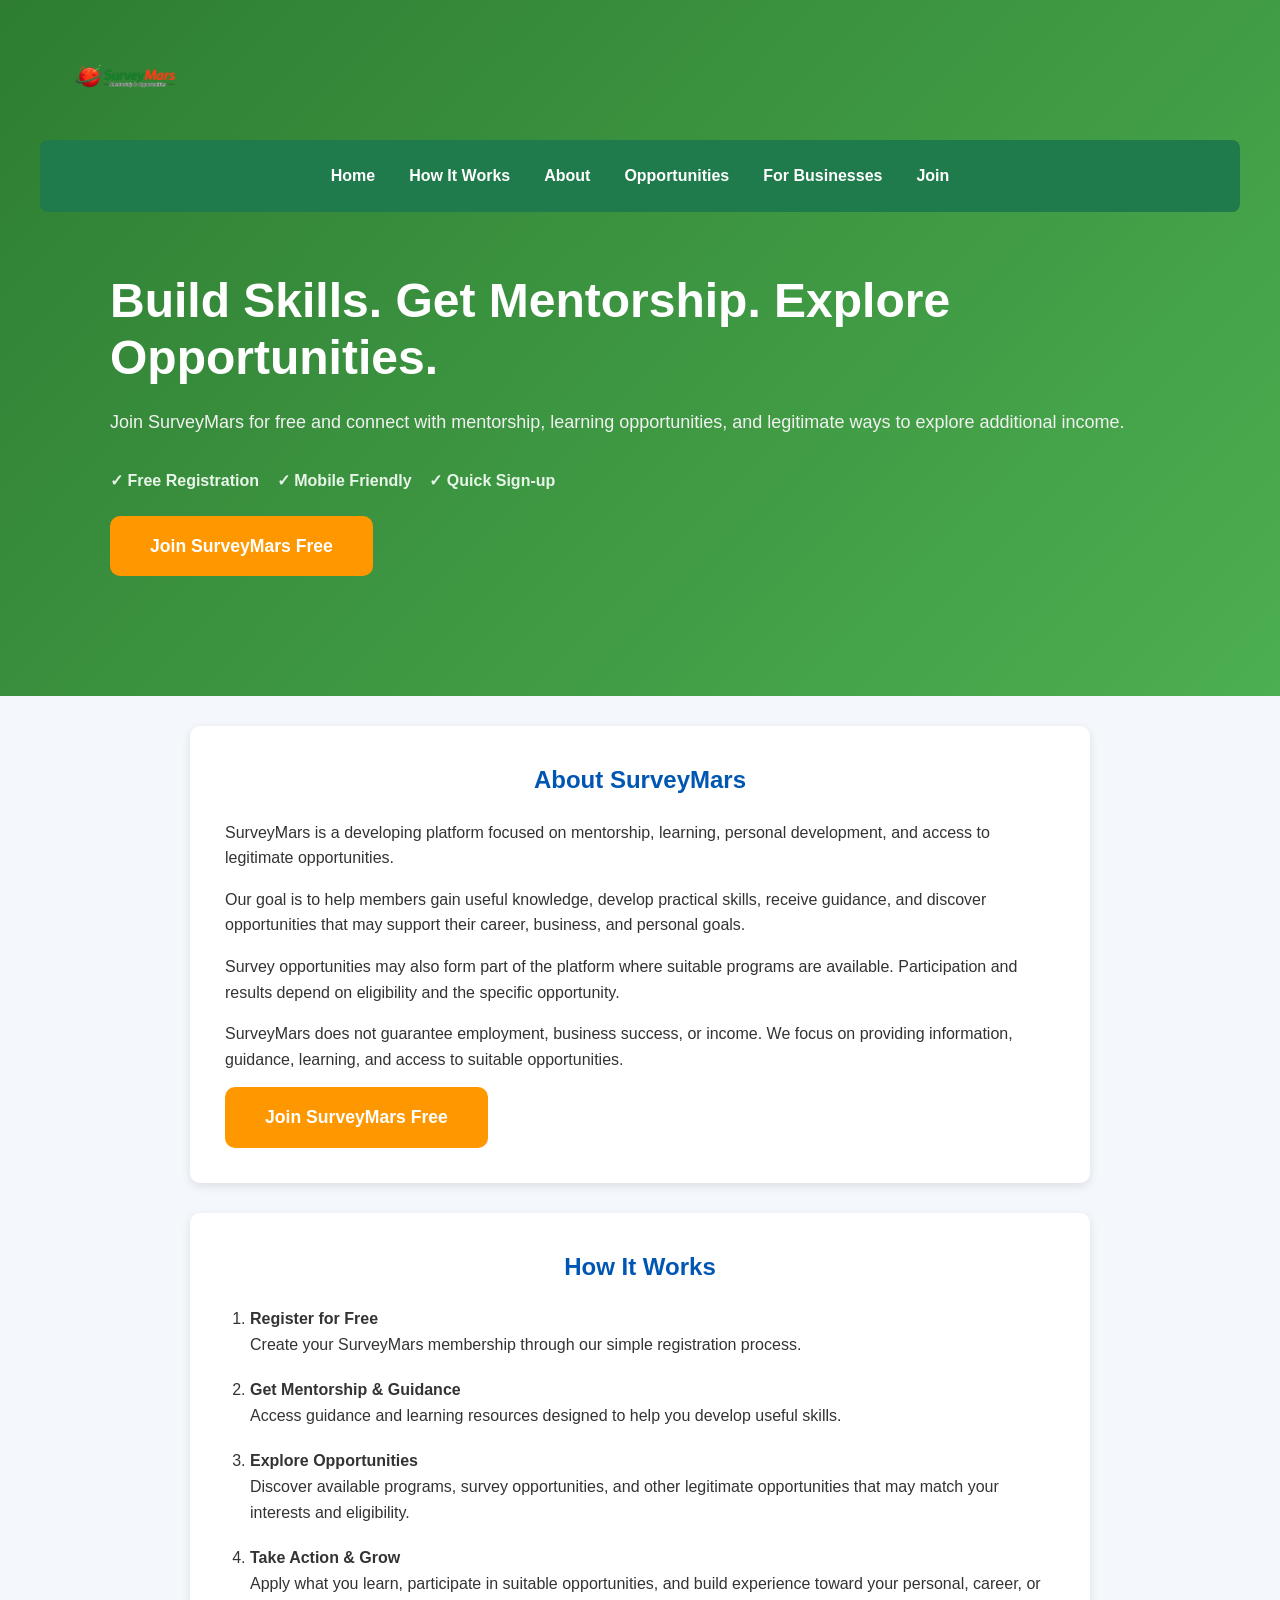
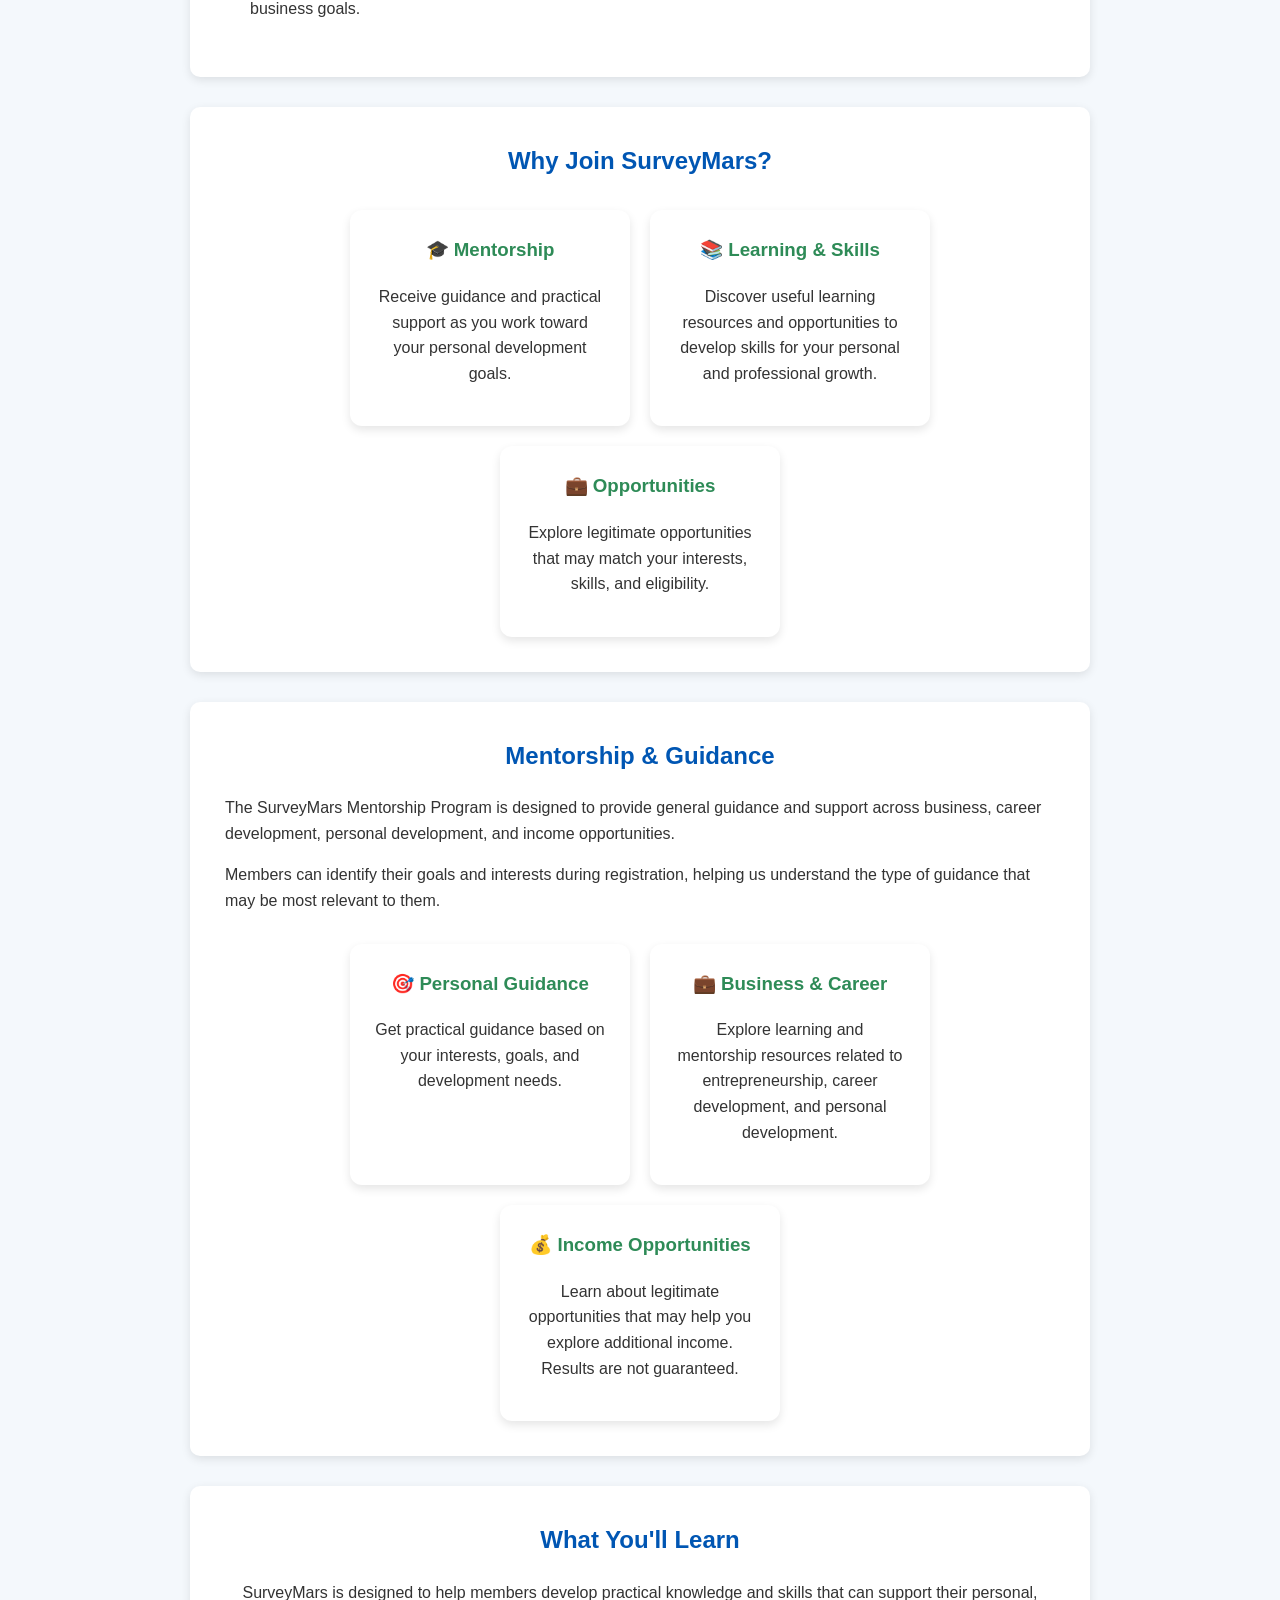
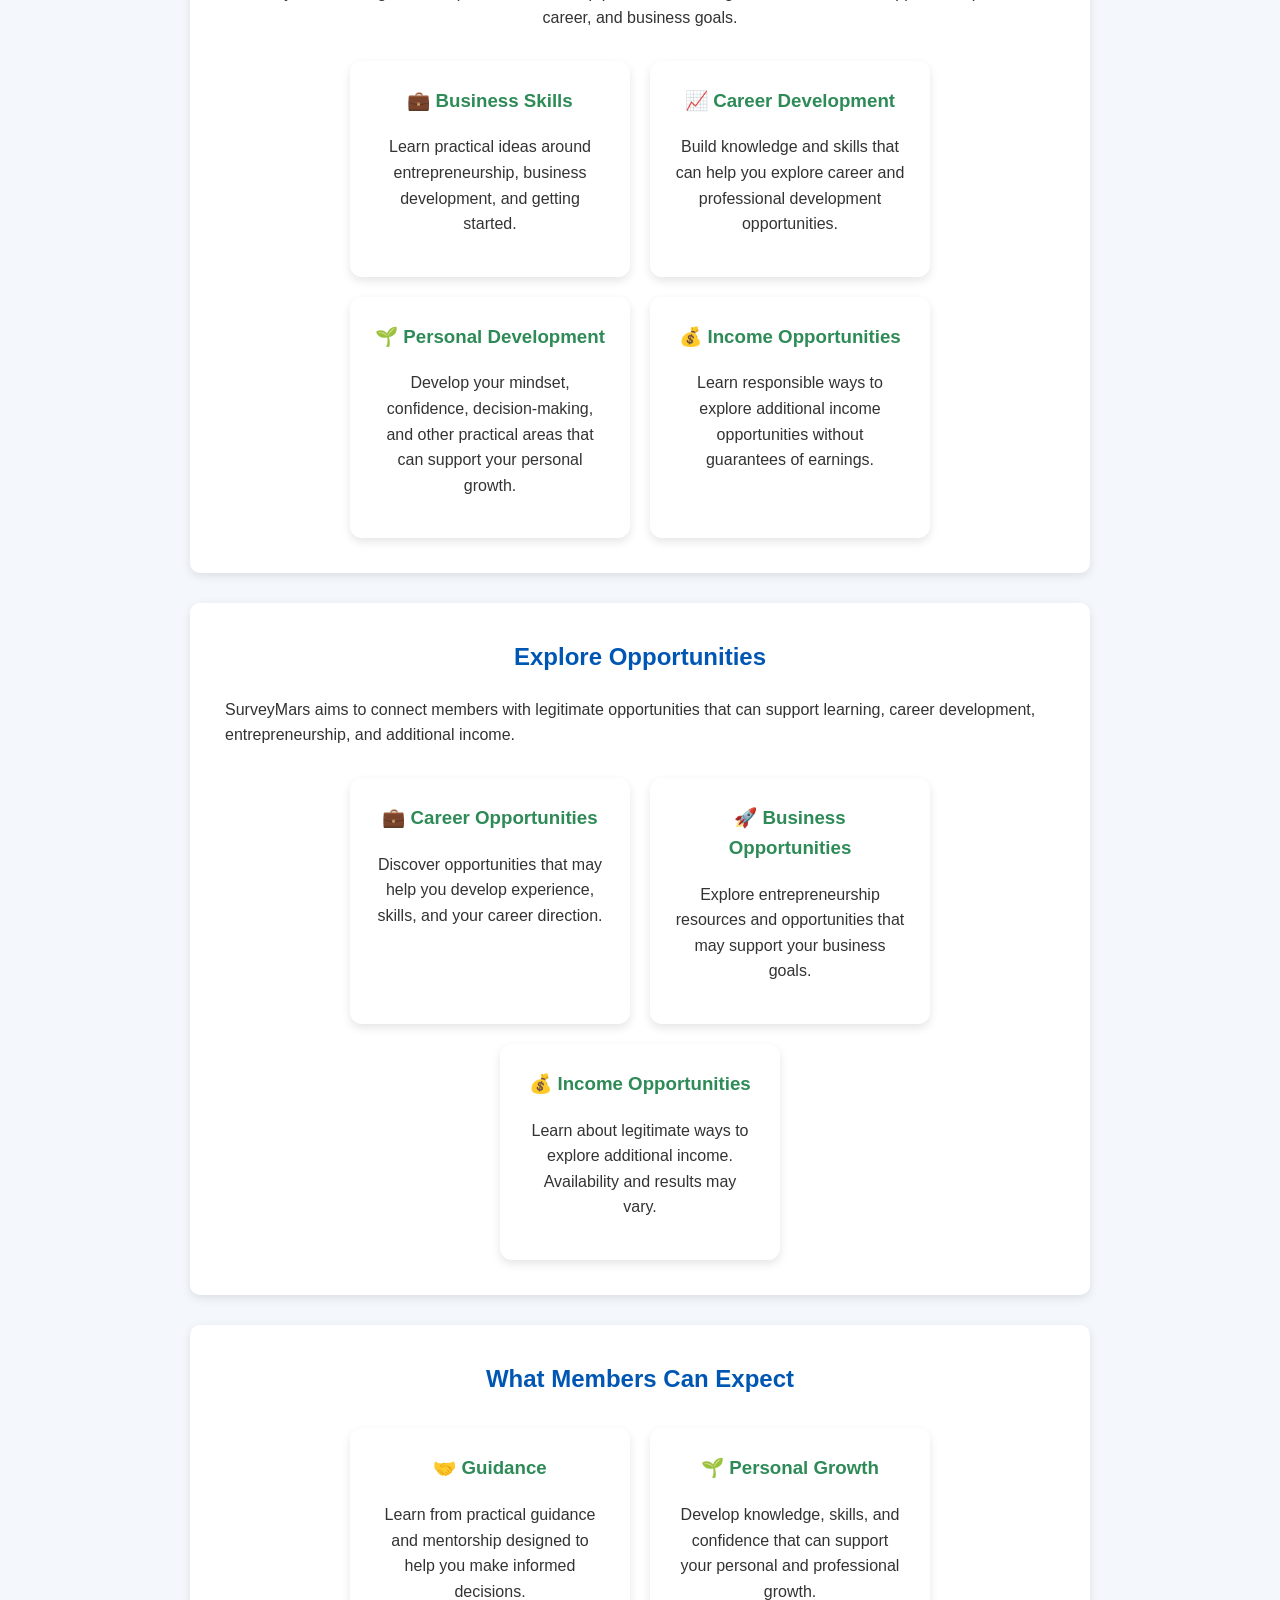
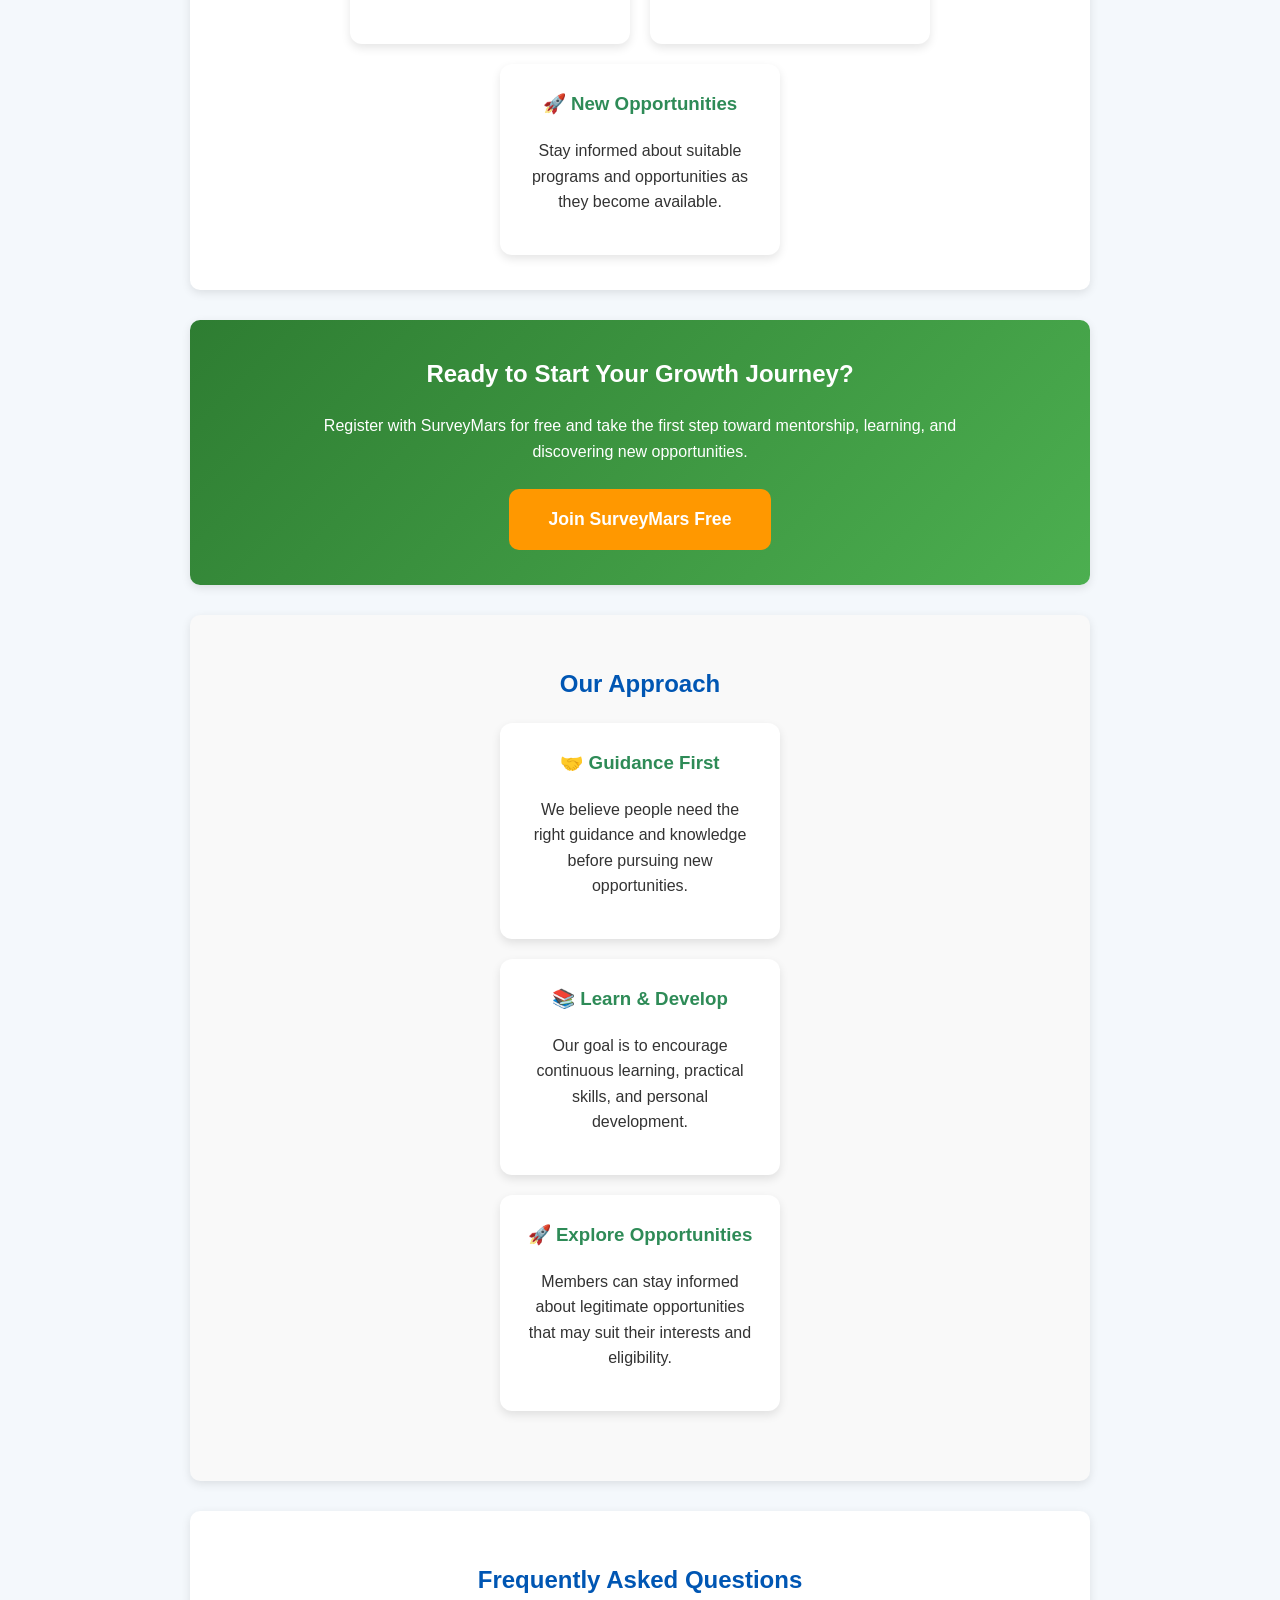
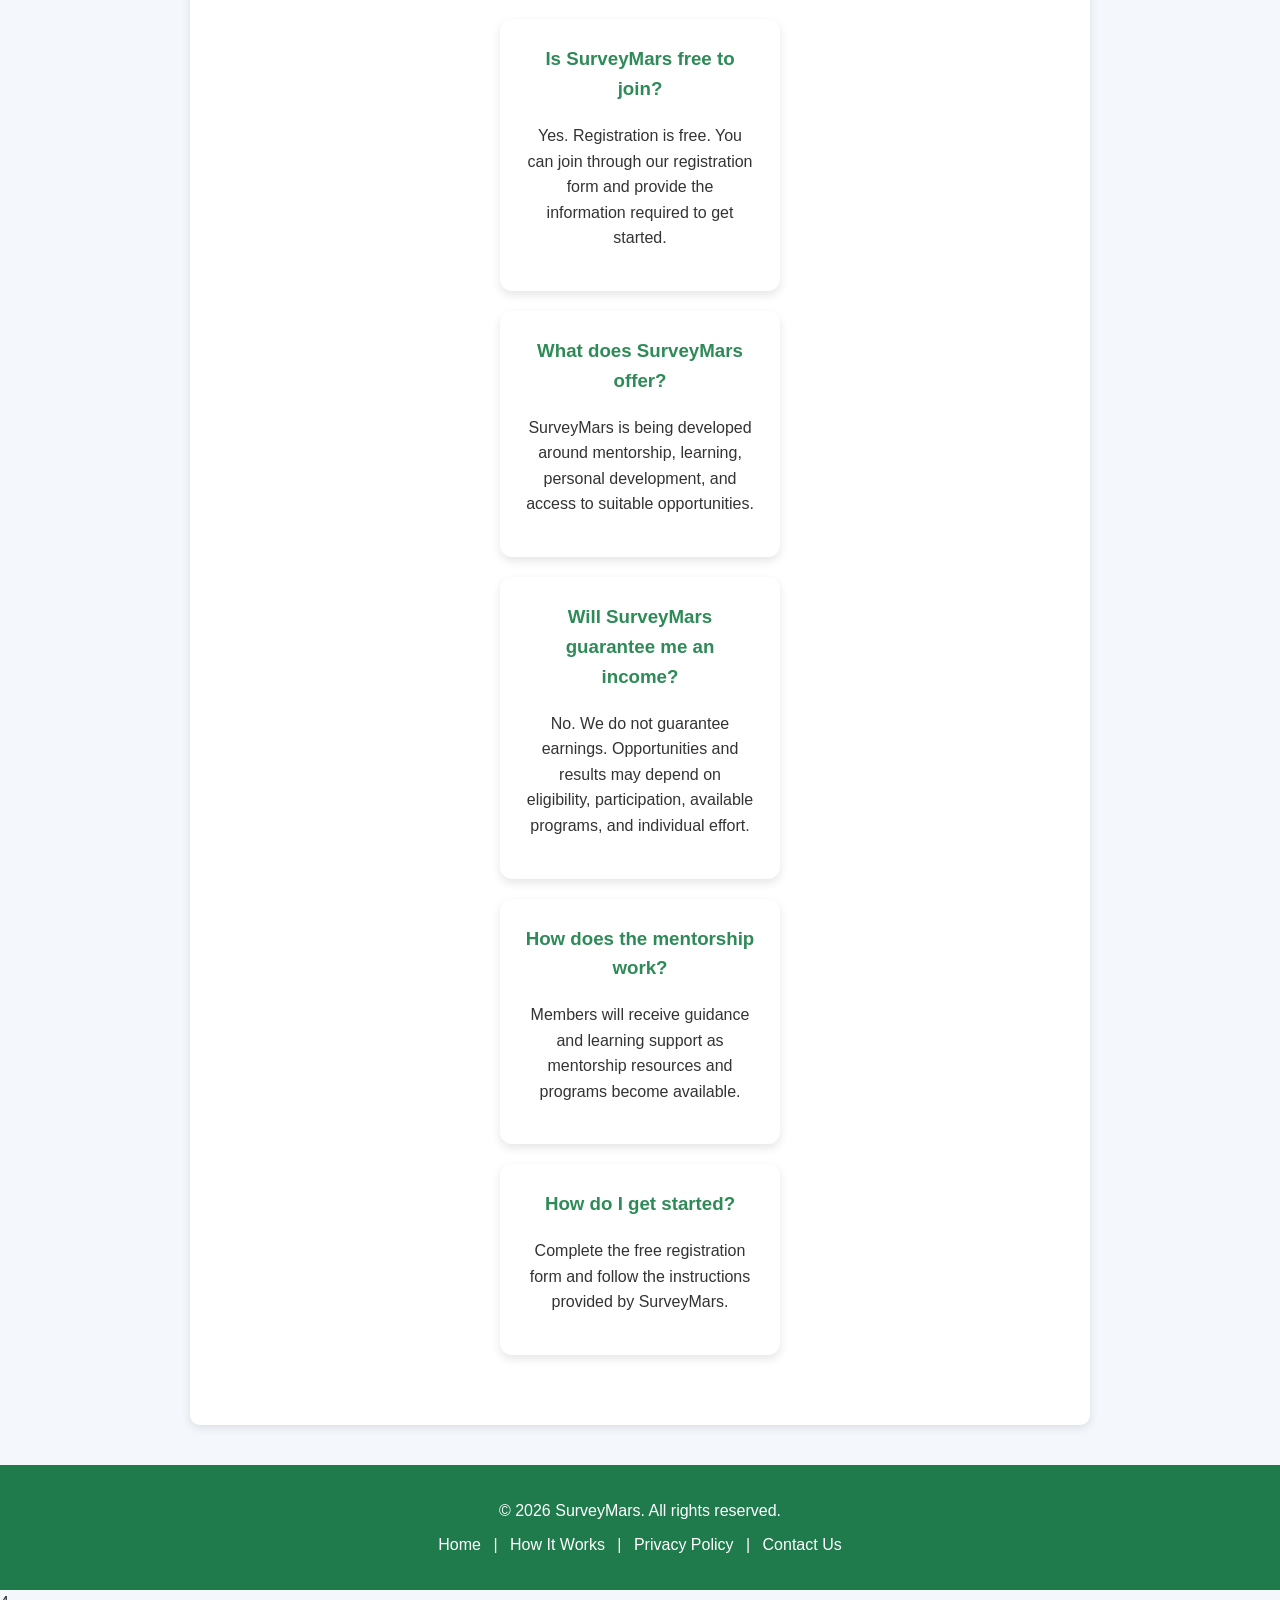
==== commit ad4381d6: "Update navigation links in index.html" ====
--- a/index.html
+++ b/index.html
@@ -21,13 +21,14 @@
     </div>
 
     <!-- Navigation -->
-    <nav>
-        <a href="#home">Home</a>
-        <a href="#how-it-works">How It Works</a>
-        <a href="#about">About</a>
-        <a href="#opportunities">Opportunities</a>
-        <a href="#join">Join</a>
-    </nav>
+<nav>
+    <a href="#home">Home</a>
+    <a href="#how-it-works">How It Works</a>
+    <a href="#about">About</a>
+    <a href="#opportunities">Opportunities</a>
+    <a href="business.html">For Businesses</a>
+    <a href="#join">Join</a>
+</nav>
 
     <!-- Hero Section -->
     <div class="hero" id="home">
@@ -49,12 +50,10 @@
                 ✓ Mobile Friendly &nbsp;&nbsp;
                 ✓ Quick Sign-up
             </div>
-
-            <a
-                href="https://docs.google.com/forms/d/e/1FAIpQLSdSUEeeW8lHMY0kcdT3Jd5jmRLgT4Q0TZgmj3oIfa9116o2vQ/viewform?usp=header"
-                class="join">
-                Join SurveyMars Free
-            </a>
+            <a href="register.html" class="join">
+               Join SurveyMars Free
+             </a>
+            
 
         </div>
 
--- a/style.css
+++ b/style.css
@@ -452,3 +452,95 @@
         margin: 5px;
     }
 }
+/* =========================
+   SURVEYMARS DASHBOARD
+   ========================= */
+
+.dashboard {
+    max-width: 1000px;
+    margin: 50px auto;
+    padding: 40px 25px;
+    text-align: center;
+}
+
+.dashboard h1 {
+    font-size: 36px;
+    margin-bottom: 10px;
+}
+
+#welcomeMessage {
+    font-size: 18px;
+    margin-bottom: 35px;
+}
+
+.dashboard-cards {
+    display: grid;
+    grid-template-columns: repeat(2, 1fr);
+    gap: 25px;
+    margin-bottom: 35px;
+}
+
+.dashboard-card {
+    background: white;
+    padding: 30px 20px;
+    border-radius: 15px;
+    box-shadow: 0 5px 20px rgba(0, 0, 0, 0.10);
+}
+
+.dashboard-card h2 {
+    font-size: 21px;
+    margin-bottom: 15px;
+}
+
+.dashboard-card p {
+    font-size: 18px;
+    font-weight: bold;
+}
+
+#logoutButton {
+    background: #f28c28;
+    color: white;
+    border: none;
+    padding: 13px 30px;
+    border-radius: 8px;
+    font-size: 16px;
+    cursor: pointer;
+}
+
+#logoutButton:hover {
+    opacity: 0.85;
+}
+
+
+/* Mobile phones */
+
+@media (max-width: 600px) {
+
+    .dashboard {
+        margin: 25px auto;
+        padding: 25px 15px;
+    }
+
+    .dashboard h1 {
+        font-size: 28px;
+    }
+
+    .dashboard-cards {
+        grid-template-columns: 1fr;
+        gap: 18px;
+    }
+
+    .dashboard-card {
+        padding: 25px 15px;
+    }
+
+}
+.profile-button {
+    display: inline-block;
+    padding: 8px 16px;
+    margin: 10px 0;
+    text-decoration: none;
+    border-radius: 6px;
+    font-size: 14px;
+    font-weight: bold;
+}
